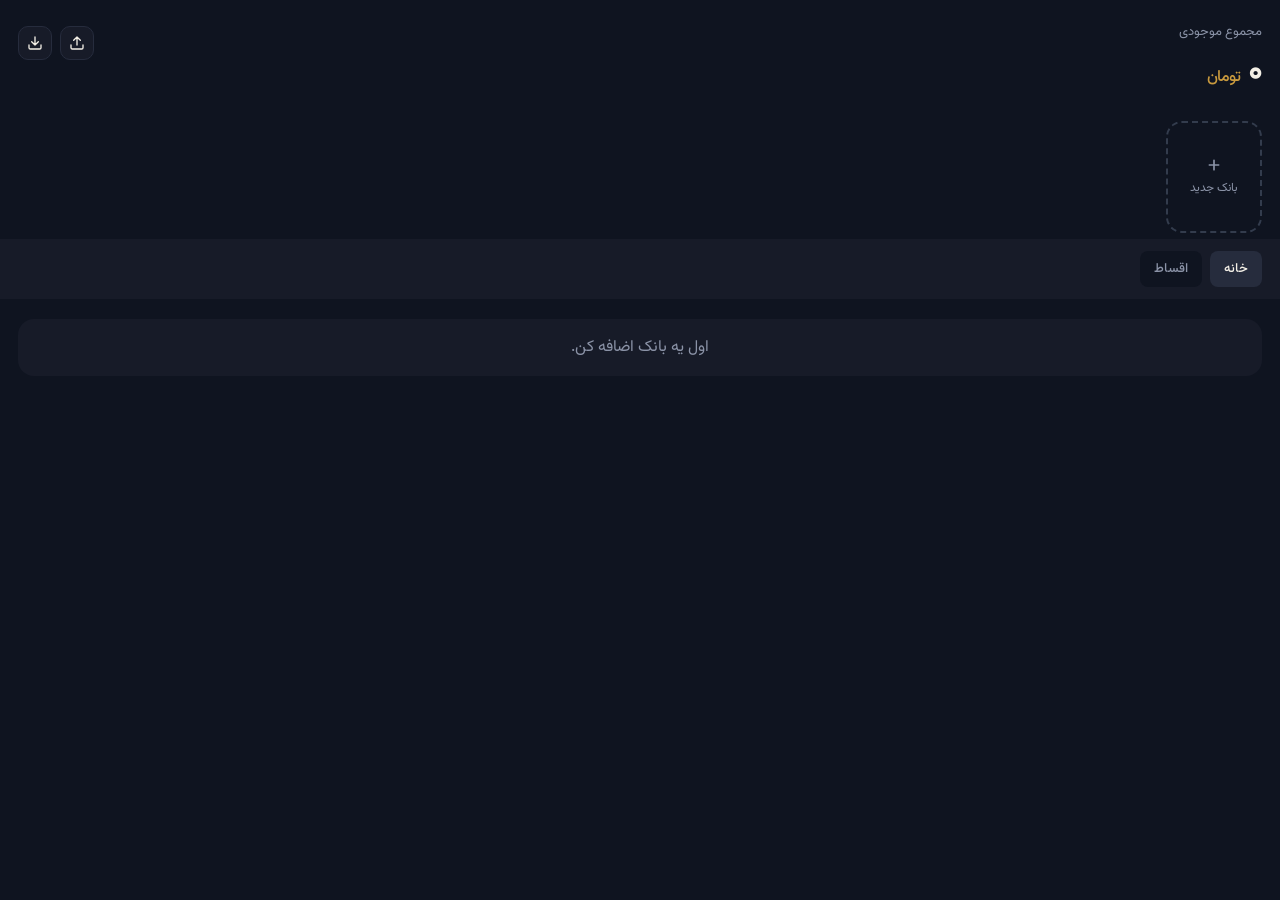
==== index.html @ bfe562ba "index.html" ====
<!DOCTYPE html>
<html lang="fa" dir="rtl">
<head>
<meta charset="UTF-8" />
<meta name="viewport" content="width=device-width, initial-scale=1, maximum-scale=1, viewport-fit=cover" />
<title>مدیریت پول</title>
<link rel="manifest" href="manifest.json" />
<link rel="icon" href="icon-192.png" />
<link rel="apple-touch-icon" href="icon-192.png" />
<meta name="theme-color" content="#0F1420" />
<meta name="mobile-web-app-capable" content="yes" />
<meta name="apple-mobile-web-app-capable" content="yes" />
<meta name="apple-mobile-web-app-status-bar-style" content="black-translucent" />
<meta name="apple-mobile-web-app-title" content="مدیریت پول" />
<style>
  @import url('https://fonts.googleapis.com/css2?family=Vazirmatn:wght@400;500;600;700;800&display=swap');
  * { box-sizing: border-box; font-family: 'Vazirmatn', sans-serif; margin:0; padding:0; }
  html,body { background:#0F1420; color:#F3EFE6; }
  ::-webkit-scrollbar { display:none; }
  button { cursor:pointer; font-family:inherit; border:none; background:none; color:inherit; }
  input { font-family:inherit; }
  #app { min-height:100vh; padding-bottom:16px; }

  .header { padding:22px 18px 8px; display:flex; justify-content:space-between; align-items:flex-start; }
  .header .label { font-size:13px; color:#8b93a7; margin-bottom:4px; }
  .header .total { font-size:34px; font-weight:800; color:#F3EFE6; letter-spacing:-0.5px; }
  .header .total .unit { font-size:16px; font-weight:500; color:#C99A3E; }
  .header .actions { display:flex; gap:8px; margin-top:4px; }
  .icon-btn { width:34px; height:34px; border-radius:10px; background:#171b28; border:1px solid #262c3d; display:flex; align-items:center; justify-content:center; }

  .cards { display:flex; gap:12px; overflow-x:auto; padding:14px 18px 6px; scroll-snap-type:x proximity; }
  .bank-card { flex:0 0 auto; width:190px; height:112px; border-radius:16px; border:2px solid transparent; padding:14px; display:flex; flex-direction:column; justify-content:space-between; text-align:right; scroll-snap-align:start; box-shadow:0 4px 12px rgba(0,0,0,0.25); transition:transform .15s, box-shadow .15s; }
  .bank-card.active { border-color:#F3EFE6; box-shadow:0 8px 22px rgba(0,0,0,0.35); transform:translateY(-2px); }
  .bank-card .top { display:flex; justify-content:space-between; align-items:flex-start; }
  .bank-card .name { font-size:13px; color:rgba(255,255,255,0.8); margin-bottom:2px; }
  .bank-card .balance { font-size:19px; font-weight:700; color:#fff; }
  .add-card { flex:0 0 auto; width:96px; height:112px; border-radius:16px; border:2px dashed #333c4d; display:flex; flex-direction:column; align-items:center; justify-content:center; gap:6px; color:#8b93a7; font-size:12px; }

  .card { margin:14px 18px 0; background:#171b28; border-radius:16px; padding:16px; }
  .card .title { font-size:13px; color:#8b93a7; margin-bottom:10px; }
  .amount-input { width:100%; background:#0F1420; border:1px solid #2a3040; border-radius:10px; padding:12px 14px; font-size:17px; font-weight:700; color:#F3EFE6; margin-bottom:10px; outline:none; text-align:right; }
  .note-input { width:100%; background:#0F1420; border:1px solid #2a3040; border-radius:10px; padding:11px 14px; font-size:13.5px; color:#F3EFE6; margin-bottom:10px; outline:none; text-align:right; }
  select.note-input { appearance:none; -webkit-appearance:none; }
  .field-label { font-size:12.5px; color:#8b93a7; margin-bottom:6px; }
  .mode-toggle { display:flex; gap:8px; margin-bottom:12px; background:#0F1420; padding:4px; border-radius:10px; }
  .mode-btn { flex:1; padding:8px 0; border-radius:8px; font-size:13px; color:#8b93a7; text-align:center; }
  .mode-btn.active { background:#262c3d; color:#F3EFE6; font-weight:600; }
  .submit-btn { width:100%; background:linear-gradient(135deg,#C99A3E,#8C6A1F); border-radius:10px; padding:13px 14px; font-size:14.5px; font-weight:700; color:#0F1420; }
  .submit-btn:disabled { opacity:.45; }
  .after-note { font-size:12.5px; color:#8b93a7; margin-top:10px; text-align:center; }
  .after-note b { color:#F3EFE6; }

  .history { padding:18px 18px 90px; }
  .history .head { display:flex; justify-content:space-between; align-items:center; margin-bottom:10px; }
  .history .head .title { font-size:14px; font-weight:600; color:#F3EFE6; }
  .empty { color:#5c6577; font-size:13px; text-align:center; padding:30px 0; }
  .tx { display:flex; align-items:center; justify-content:space-between; background:#171b28; border-radius:12px; padding:10px 12px; margin-bottom:8px; }
  .tx .left { display:flex; align-items:center; gap:10px; }
  .dot { width:8px; height:8px; border-radius:50%; }
  .tx .note { font-size:13.5px; color:#F3EFE6; }
  .tx .meta { font-size:11.5px; color:#6b7386; }
  .tx .amt { font-size:14px; font-weight:700; color:#D9764F; }
  .tx .amt.income { color:#2E9E86; }
  .tx .amt.transfer { color:#C99A3E; }
  .tx .right { display:flex; align-items:center; gap:6px; }
  .tx-icon-btn { width:26px; height:26px; border-radius:8px; background:#0F1420; display:flex; align-items:center; justify-content:center; color:#8b93a7; flex:0 0 auto; }
  .tx-icon-btn.danger { color:#D9764F; }
  
  .tabs { display:flex; gap:8px; padding:12px 18px; background:#171b28; overflow-x:auto; }
  .tab { flex:0 0 auto; padding:8px 14px; border-radius:8px; background:#0F1420; color:#8b93a7; font-size:13px; font-weight:500; border:none; cursor:pointer; white-space:nowrap; }
  .tab.active { background:#262c3d; color:#F3EFE6; }
  .installment-item { background:#171b28; border-radius:12px; padding:12px; margin-bottom:10px; }
  .installment-item .header { display:flex; justify-content:space-between; align-items:center; margin-bottom:8px; }
  .installment-item .amount { font-size:16px; font-weight:700; color:#F3EFE6; }
  .installment-item .paid { font-size:12px; color:#2E9E86; }
  .installment-item .date-info { font-size:12px; color:#8b93a7; margin-bottom:8px; }
  .installment-progress { display:flex; gap:6px; margin-bottom:8px; flex-wrap:wrap; }
  .install-checkbox { display:flex; align-items:center; gap:8px; padding:8px; background:#0F1420; border-radius:8px; margin-bottom:6px; cursor:pointer; }
  .install-checkbox input { cursor:pointer; }
  .install-checkbox .date { font-size:11.5px; color:#6b7386; }

  .overlay { position:fixed; inset:0; background:rgba(0,0,0,0.55); display:flex; align-items:flex-end; z-index:50; }
  .sheet { width:100%; background:#151926; border-radius:20px 20px 0 0; padding:20px 18px 28px; max-height:85vh; overflow-y:auto; }
  .sheet .head { display:flex; justify-content:space-between; align-items:center; margin-bottom:16px; }
  .sheet .head .title { font-size:16px; font-weight:700; color:#F3EFE6; }
  .close-btn { background:#1f2433; border-radius:8px; padding:6px; display:flex; }
  .palette { display:flex; gap:10px; flex-wrap:wrap; margin-bottom:18px; }
  .swatch { width:40px; height:40px; border-radius:10px; border:2px solid transparent; }
  .swatch.active { border-color:#F3EFE6; }
  .bank-manage-row { display:flex; justify-content:space-between; align-items:center; padding:8px 4px; }
  .bank-manage-row span { font-size:13px; color:#c7cddb; }
  .bank-manage-row button { color:#D9764F; }

  .toast { position:fixed; bottom:16px; left:50%; transform:translateX(-50%); background:#1f2433; color:#F3EFE6; padding:9px 16px; border-radius:999px; font-size:12.5px; display:flex; align-items:center; gap:6px; box-shadow:0 6px 18px rgba(0,0,0,0.4); z-index:100; opacity:0; pointer-events:none; transition:opacity .2s; }
  .toast.show { opacity:1; }

  svg { display:block; }
</style>
</head>
<body>
<div id="app"></div>

<script>
// ---------- palette ----------
const PALETTE = [
  { id:"gold",  from:"#C99A3E", to:"#8C6A1F", label:"طلایی" },
  { id:"teal",  from:"#2E9E86", to:"#175E4F", label:"سبزآبی" },
  { id:"coral", from:"#C2603F", to:"#7E3820", label:"مسی" },
  { id:"indigo",from:"#4B5A9E", to:"#2A3364", label:"نیلی" },
  { id:"rose",  from:"#A34E6B", to:"#602B3E", label:"زرشکی" },
  { id:"slate", from:"#556070", to:"#2E353E", label:"سربی" },
];
function paletteFor(id){ return PALETTE.find(p=>p.id===id) || PALETTE[0]; }

// ---------- helpers ----------
function fmt(n){ return Math.round(Number(n)||0).toLocaleString("fa-IR"); }
function uid(){ return Date.now().toString(36) + Math.random().toString(36).slice(2,7); }
function toEnglishDigits(str){
  const fa="۰۱۲۳۴۵۶۷۸۹", ar="٠١٢٣٤٥٦٧٨٩";
  return String(str).replace(/[۰-۹]/g,d=>fa.indexOf(d)).replace(/[٠-٩]/g,d=>ar.indexOf(d)).replace(/[^0-9]/g,"");
}
function fmtDate(ts){
  try{
    return new Intl.DateTimeFormat("fa-IR-u-ca-persian",{month:"long",day:"numeric",hour:"2-digit",minute:"2-digit"}).format(new Date(ts));
  }catch(e){ return new Date(ts).toLocaleString("fa-IR"); }
}
function fmtPersianDate(ts){
  try{
    return new Intl.DateTimeFormat("fa-IR-u-ca-persian",{year:"numeric",month:"2-digit",day:"2-digit"}).format(new Date(ts));
  }catch(e){ return new Date(ts).toLocaleDateString("fa-IR"); }
}
function addMonths(date, months){
  const d = new Date(date);
  d.setMonth(d.getMonth() + months);
  return d;
}
function esc(s){
  return String(s).replace(/[&<>"']/g, c => ({"&":"&amp;","<":"&lt;",">":"&gt;",'"':"&quot;","'":"&#39;"}[c]));
}
const PERSIAN_MONTHS = ["فروردین","اردیبهشت","خرداد","تیر","مرداد","شهریور","مهر","آبان","آذر","دی","بهمن","اسفند"];
function addDays(date, n){ const d = new Date(date); d.setDate(d.getDate()+n); return d; }
function toJalaliYMD(date){
  const parts = new Intl.DateTimeFormat("en-US-u-ca-persian",{year:"numeric",month:"numeric",day:"numeric"}).formatToParts(date);
  let y,m,d;
  for(const p of parts){ if(p.type==='year') y=+p.value; if(p.type==='month') m=+p.value; if(p.type==='day') d=+p.value; }
  return {y,m,d};
}
function jalaliTupleNum(date){ const t = toJalaliYMD(date); return t.y*10000 + t.m*100 + t.d; }
function getTodayJalali(){ return toJalaliYMD(new Date()); }
// converts a Jalali (Shamsi) date to a Gregorian JS Date using binary search over Intl's persian calendar
function jalaliToGregorian(jy, jm, jd){
  const target = jy*10000 + jm*100 + jd;
  const base = new Date(jy+620, 0, 1);
  let lo = 0, hi = 1200;
  while(lo < hi){
    const mid = Math.floor((lo+hi)/2);
    const val = jalaliTupleNum(addDays(base, mid));
    if(val < target) lo = mid+1; else hi = mid;
  }
  return addDays(base, lo);
}
function jalaliMonthLength(jy, jm){
  const d1 = jalaliToGregorian(jy, jm, 1);
  const njy = jm===12 ? jy+1 : jy;
  const njm = jm===12 ? 1 : jm+1;
  const d2 = jalaliToGregorian(njy, njm, 1);
  return Math.round((d2 - d1) / 86400000);
}
function getNoteSuggestions(){
  const seen = new Set();
  const list = [];
  for (const t of state.transactions){
    if (t.note && t.note.trim() && !seen.has(t.note)){
      seen.add(t.note);
      list.push(t.note);
    }
  }
  return list.slice(0, 40);
}

// ---------- icons (tiny inline svg) ----------
const ICONS = {
  plus:'<svg width="16" height="16" viewBox="0 0 24 24" fill="none" stroke="currentColor" stroke-width="2.5" stroke-linecap="round"><path d="M12 5v14M5 12h14"/></svg>',
  trash:'<svg width="15" height="15" viewBox="0 0 24 24" fill="none" stroke="currentColor" stroke-width="2" stroke-linecap="round" stroke-linejoin="round"><path d="M3 6h18M8 6V4a2 2 0 0 1 2-2h4a2 2 0 0 1 2 2v2m3 0-1 14a2 2 0 0 1-2 2H7a2 2 0 0 1-2-2L4 6"/></svg>',
  x:'<svg width="18" height="18" viewBox="0 0 24 24" fill="none" stroke="currentColor" stroke-width="2" stroke-linecap="round"><path d="M18 6 6 18M6 6l12 12"/></svg>',
  check:'<svg width="14" height="14" viewBox="0 0 24 24" fill="none" stroke="currentColor" stroke-width="3" stroke-linecap="round" stroke-linejoin="round"><path d="M20 6 9 17l-5-5"/></svg>',
  bank:'<svg width="18" height="18" viewBox="0 0 24 24" fill="none" stroke="currentColor" stroke-width="2" stroke-linecap="round" stroke-linejoin="round"><path d="M3 22h18M3 10l9-7 9 7M4 10v9M20 10v9M8 10v9M12 10v9M16 10v9"/></svg>',
  pencil:'<svg width="14" height="14" viewBox="0 0 24 24" fill="none" stroke="currentColor" stroke-width="2" stroke-linecap="round" stroke-linejoin="round"><path d="M12 20h9M16.5 3.5a2.121 2.121 0 0 1 3 3L7 19l-4 1 1-4Z"/></svg>',
  download:'<svg width="16" height="16" viewBox="0 0 24 24" fill="none" stroke="currentColor" stroke-width="2" stroke-linecap="round" stroke-linejoin="round"><path d="M21 15v4a2 2 0 0 1-2 2H5a2 2 0 0 1-2-2v-4M7 10l5 5 5-5M12 15V3"/></svg>',
  upload:'<svg width="16" height="16" viewBox="0 0 24 24" fill="none" stroke="currentColor" stroke-width="2" stroke-linecap="round" stroke-linejoin="round"><path d="M21 15v4a2 2 0 0 1-2 2H5a2 2 0 0 1-2-2v-4M17 8l-5-5-5 5M12 3v12"/></svg>',
  transfer:'<svg width="18" height="18" viewBox="0 0 24 24" fill="none" stroke="currentColor" stroke-width="2" stroke-linecap="round" stroke-linejoin="round"><path d="M7 7h13l-4-4M17 17H4l4 4"/></svg>',
  star:'<svg width="15" height="15" viewBox="0 0 24 24" fill="currentColor" stroke="currentColor" stroke-width="1" stroke-linecap="round" stroke-linejoin="round"><path d="M12 2l2.9 6.26L22 9.27l-5 4.87L18.18 21 12 17.27 5.82 21 7 14.14l-5-4.87 7.1-1.01L12 2z"/></svg>',
  bell:'<svg width="16" height="16" viewBox="0 0 24 24" fill="none" stroke="currentColor" stroke-width="2" stroke-linecap="round" stroke-linejoin="round"><path d="M6 8a6 6 0 0 1 12 0c0 7 3 9 3 9H3s3-2 3-9"/><path d="M10.3 21a1.94 1.94 0 0 0 3.4 0"/></svg>',
};

// ---------- state ----------
const STORAGE_KEY = "money-widget-data-v1";
let state = { banks: [], transactions: [], installments: [], activeBankId: null, showAddBank: false, showTransfer: false, mode: "expense", amount: "", note: "", activeTab: "main", loanCardId: null };

function loadState(){
  try{
    const raw = localStorage.getItem(STORAGE_KEY);
    if(raw){
      const data = JSON.parse(raw);
      state.banks = data.banks || [];
      state.transactions = data.transactions || [];
      state.installments = (data.installments || []).map(inst=>{
        if(Array.isArray(inst.paidInstallments)){
          return { id: inst.id, name: inst.name||'', amount: inst.amount, startDate: inst.startDate, installmentCount: inst.installmentCount, paidCount: inst.paidInstallments.length };
        }
        return { name:'', paidCount:0, ...inst };
      });
      state.loanCardId = data.loanCardId || null;
      if(state.banks.length) state.activeBankId = state.banks[0].id;
    }
  }catch(e){}
}
function saveState(){
  try{
    localStorage.setItem(STORAGE_KEY, JSON.stringify({ banks: state.banks, transactions: state.transactions, installments: state.installments, loanCardId: state.loanCardId }));
  }catch(e){ console.error("save failed", e); }
}

let toastTimer = null;
function showToast(msg){
  const el = document.getElementById("toast");
  el.textContent = msg;
  el.classList.add("show");
  clearTimeout(toastTimer);
  toastTimer = setTimeout(()=>el.classList.remove("show"), 1800);
}

// ---------- actions ----------
function addBank(name, balance, colorId){
  const b = { id: uid(), name, balance: Number(balance)||0, color: colorId };
  state.banks.push(b);
  state.activeBankId = b.id;
  state.showAddBank = false;
  saveState(); render();
}
function deleteBank(id){
  state.banks = state.banks.filter(b=>b.id!==id);
  state.transactions = state.transactions.filter(t=>t.bankId!==id);
  if(state.activeBankId===id){
    state.activeBankId = state.banks.length ? state.banks[0].id : null;
  }
  if(state.loanCardId===id) state.loanCardId = null;
  saveState(); render();
}
function setLoanCard(id){
  state.loanCardId = (state.loanCardId===id) ? null : id;
  saveState(); render();
}
function getActiveInstallmentsTotal(){
  return state.installments.reduce((sum, inst)=>{
    const remaining = inst.installmentCount - (inst.paidCount||0);
    return sum + (remaining > 0 ? inst.amount : 0);
  }, 0);
}
function submitTransaction(){
  const val = Number(state.amount);
  if(!state.activeBankId || !val || val<=0) return;
  const bank = state.banks.find(b=>b.id===state.activeBankId);
  const mode = state.mode || "expense";
  if(mode === "expense") bank.balance -= val; else bank.balance += val;
  state.transactions.unshift({ id: uid(), type: mode, bankId: state.activeBankId, amount: val, note: state.note.trim(), date: Date.now() });
  state.amount = ""; state.note = "";
  saveState(); render();
  showToast(mode === "expense" ? "ثبت شد و از موجودی کم شد" : "به موجودی اضافه شد");
}
function openEditTx(id){
  state.editingTxId = id;
  state._editAmount = null;
  state._editNote = null;
  render();
}
function closeEditTx(){
  state.editingTxId = null;
  render();
}
function saveEditTx(){
  const t = state.transactions.find(x=>x.id===state.editingTxId);
  if(!t) return;
  const newAmount = Number(state._editAmount!=null ? state._editAmount : t.amount);
  const newNote = state._editNote!=null ? state._editNote : (t.note||'');
  if(!newAmount || newAmount<=0){ showToast("مبلغ معتبر نیست"); return; }
  const oldAmount = t.amount;
  if(t.type === "transfer"){
    const fromBank = state.banks.find(b=>b.id===t.fromBankId);
    const toBank = state.banks.find(b=>b.id===t.toBankId);
    if(fromBank) fromBank.balance += oldAmount - newAmount;
    if(toBank) toBank.balance += newAmount - oldAmount;
  } else {
    const bank = state.banks.find(b=>b.id===t.bankId);
    if(bank){
      if(t.type==='expense') bank.balance += oldAmount - newAmount;
      else bank.balance += newAmount - oldAmount;
    }
  }
  t.amount = newAmount;
  t.note = newNote.trim();
  state.editingTxId = null; state._editAmount = null; state._editNote = null;
  saveState(); render();
  showToast("تراکنش ویرایش شد");
}
function deleteTx(id){
  const idx = state.transactions.findIndex(t=>t.id===id);
  if(idx===-1) return;
  const t = state.transactions[idx];
  if(t.type === "transfer"){
    const fromBank = state.banks.find(b=>b.id===t.fromBankId);
    const toBank = state.banks.find(b=>b.id===t.toBankId);
    if(fromBank) fromBank.balance += t.amount;
    if(toBank) toBank.balance -= t.amount;
  } else {
    const bank = state.banks.find(b=>b.id===t.bankId);
    if(bank){
      if(t.type==='expense') bank.balance += t.amount; else bank.balance -= t.amount;
    }
  }
  state.transactions.splice(idx,1);
  saveState(); render();
  showToast("تراکنش حذف شد");
}
function submitTransfer(){
  const fromId = state._transferFrom;
  const toId = state._transferTo;
  const val = Number(state._transferAmount);
  if(!fromId || !toId || fromId === toId || !val || val<=0) return;
  const fromBank = state.banks.find(b=>b.id===fromId);
  const toBank = state.banks.find(b=>b.id===toId);
  if(!fromBank || !toBank) return;
  fromBank.balance -= val;
  toBank.balance += val;
  state.transactions.unshift({ id: uid(), type: "transfer", fromBankId: fromId, toBankId: toId, amount: val, note: (state._transferNote||"").trim(), date: Date.now() });
  state.showTransfer = false; state._transferAmount = ""; state._transferNote = "";
  saveState(); render();
  showToast("انتقال انجام شد");
}
function exportData(){
  const payload = { app:"money-widget", version:1, exportedAt: new Date().toISOString(), banks: state.banks, transactions: state.transactions };
  const blob = new Blob([JSON.stringify(payload,null,2)], { type:"application/json" });
  const url = URL.createObjectURL(blob);
  const a = document.createElement("a");
  a.href = url; a.download = `money-backup-${new Date().toISOString().slice(0,10)}.json`;
  document.body.appendChild(a); a.click(); document.body.removeChild(a);
  URL.revokeObjectURL(url);
  showToast("فایل پشتیبان دانلود شد");
}
function handleImportFile(file){
  const reader = new FileReader();
  reader.onload = () => {
    try{
      const data = JSON.parse(String(reader.result));
      if(!Array.isArray(data.banks) || !Array.isArray(data.transactions)) throw new Error("bad shape");
      state.banks = data.banks;
      state.transactions = data.transactions;
      state.activeBankId = data.banks.length ? data.banks[0].id : null;
      saveState(); render();
      showToast("داده‌ها با موفقیت بارگذاری شد");
    }catch(e){ showToast("فایل معتبر نیست"); }
  };
  reader.readAsText(file);
}

// ---------- installments ----------
function addInstallment(name, amount, startDate, installmentCount){
  const inst = {
    id: uid(),
    name: (name||"").trim(),
    amount: Number(amount)||0,
    startDate: new Date(startDate).getTime(),
    installmentCount: Math.max(1, Number(installmentCount)||1),
    paidCount: 0
  };
  state.installments.push(inst);
  saveState(); render();
  showToast("قسط اضافه شد");
}
function payNextInstallment(installmentId){
  const inst = state.installments.find(i=>i.id===installmentId);
  if(!inst) return;
  inst.paidCount = Math.min(inst.installmentCount, (inst.paidCount||0) + 1);
  saveState(); render();
  showToast("قسط پرداخت‌شده ثبت شد");
}
function undoLastInstallmentPayment(installmentId){
  const inst = state.installments.find(i=>i.id===installmentId);
  if(!inst) return;
  inst.paidCount = Math.max(0, (inst.paidCount||0) - 1);
  saveState(); render();
}
function openEditInst(id){
  const inst = state.installments.find(i=>i.id===id);
  if(!inst) return;
  const jy = toJalaliYMD(new Date(inst.startDate));
  state.editingInstId = id;
  state._editInstName = inst.name || '';
  state._editInstAmount = String(inst.amount);
  state._editInstCount = String(inst.installmentCount);
  state._editInstYear = jy.y;
  state._editInstMonth = jy.m;
  state._editInstDay = jy.d;
  render();
}
function closeEditInst(){
  state.editingInstId = null;
  render();
}
function saveEditInst(){
  const inst = state.installments.find(i=>i.id===state.editingInstId);
  if(!inst) return;
  const amount = Number(state._editInstAmount);
  const count = Math.max(1, Number(state._editInstCount)||1);
  if(!amount || amount<=0){ showToast("مبلغ معتبر نیست"); return; }
  inst.name = (state._editInstName||'').trim();
  inst.amount = amount;
  inst.installmentCount = count;
  inst.startDate = jalaliToGregorian(state._editInstYear, state._editInstMonth, state._editInstDay).getTime();
  if(inst.paidCount > inst.installmentCount) inst.paidCount = inst.installmentCount;
  state.editingInstId = null;
  saveState(); render();
  showToast("قسط ویرایش شد");
}
function deleteInstallment(id){
  state.installments = state.installments.filter(i=>i.id!==id);
  saveState(); render();
}
function getInstallmentDueDate(inst, monthIndex){
  return addMonths(new Date(inst.startDate), monthIndex);
}

// ---------- installment reminders (best-effort, requires opening the app) ----------
function sendInstallmentNotification(title, body){
  if(!("Notification" in window) || Notification.permission !== "granted") return;
  if(navigator.serviceWorker && navigator.serviceWorker.ready){
    navigator.serviceWorker.ready.then(reg=>{
      if(reg && reg.showNotification){ reg.showNotification(title, { body, icon: "icon-192.png" }); }
      else new Notification(title, { body, icon: "icon-192.png" });
    }).catch(()=>{ try{ new Notification(title, { body, icon: "icon-192.png" }); }catch(e){} });
  } else {
    try{ new Notification(title, { body, icon: "icon-192.png" }); }catch(e){}
  }
}
function checkInstallmentReminders(){
  if(!("Notification" in window) || Notification.permission !== "granted") return;
  const now = new Date();
  const todayMid = new Date(now.getFullYear(), now.getMonth(), now.getDate()).getTime();
  state.installments.forEach(inst=>{
    const paidCount = inst.paidCount||0;
    const remaining = inst.installmentCount - paidCount;
    if(remaining <= 0) return;
    const due = getInstallmentDueDate(inst, paidCount);
    const dueMid = new Date(due.getFullYear(), due.getMonth(), due.getDate()).getTime();
    const diffDays = Math.round((dueMid - todayMid) / 86400000);
    if(diffDays === 1){
      const key = "notified_" + inst.id + "_" + due.toDateString();
      if(!localStorage.getItem(key)){
        sendInstallmentNotification(
          "یادآوری قسط",
          `فردا نوبت پرداخت «${inst.name || 'قسط'}» به مبلغ ${fmt(inst.amount)} تومانه.`
        );
        try{ localStorage.setItem(key, "1"); }catch(e){}
      }
    }
  });
}
function enableInstallmentNotifications(){
  if(!("Notification" in window)){ showToast("مرورگر شما نوتیفیکیشن را پشتیبانی نمی‌کند"); return; }
  if(Notification.permission === "granted"){ checkInstallmentReminders(); render(); return; }
  if(Notification.permission === "denied"){ showToast("اجازه نوتیفیکیشن قبلاً رد شده"); return; }
  Notification.requestPermission().then(p=>{
    if(p === "granted"){ showToast("یادآوری فعال شد"); checkInstallmentReminders(); }
    else showToast("اجازه داده نشد");
    render();
  });
}

// ---------- render ----------
function render(){
  const app = document.getElementById("app");
  const activeBank = state.banks.find(b=>b.id===state.activeBankId);
  const total = state.banks.reduce((s,b)=>s+b.balance,0);

  const loanTotal = getActiveInstallmentsTotal();
  const cardsHtml = state.banks.map(b=>{
    const pal = paletteFor(b.color);
    const active = b.id===state.activeBankId;
    const isLoanCard = b.id===state.loanCardId;
    const sufficient = b.balance >= loanTotal;
    const extraBorder = isLoanCard ? `border-color:${sufficient?'#2E9E86':'#D9764F'} !important;` : '';
    return `
      <button class="bank-card ${active?'active':''}" data-select-bank="${b.id}" style="background:linear-gradient(135deg, ${pal.from}, ${pal.to}); ${isLoanCard?`border:3px solid ${sufficient?'#2E9E86':'#D9764F'};`:''}">
        <div class="top">
          <span style="color:rgba(255,255,255,.85); display:flex; gap:4px; align-items:center;">${ICONS.bank}${isLoanCard?ICONS.star:''}</span>
          ${active?`<span style="color:#F3EFE6">${ICONS.check}</span>`:''}
        </div>
        <div>
          <div class="name">${esc(b.name)}</div>
          <div class="balance">${fmt(b.balance)}</div>
          ${isLoanCard ? `<div style="font-size:10.5px;margin-top:2px;color:${sufficient?'#D9F5EA':'#FFE1D2'};">قسط این ماه: ${fmt(loanTotal)} ${sufficient?'✓':'⚠'}</div>` : ''}
        </div>
      </button>`;
  }).join("");

  const mode = state.mode || "expense";
  const quickAddHtml = state.banks.length ? `
    <div class="card">
      <div class="mode-toggle">
        <button class="mode-btn ${mode==='expense'?'active':''}" data-mode="expense">خرج کردم</button>
        <button class="mode-btn ${mode==='income'?'active':''}" data-mode="income">واریز کردم</button>
      </div>
      <div class="title">${mode==='expense' ? `ثبت خرید از «${esc(activeBank?activeBank.name:'')}»` : `افزایش موجودی «${esc(activeBank?activeBank.name:'')}»`}</div>
      <input class="amount-input" inputmode="numeric" placeholder="${mode==='expense'?'مبلغ خرید (تومان)':'مبلغ واریزی (تومان)'}" id="amountInput" value="${esc(state.amount)}" />
      <input class="note-input" placeholder="بابت چی؟ (اختیاری)" id="noteInput" list="noteSuggestions" value="${esc(state.note)}" />
      <button class="submit-btn" id="submitBtn" ${(!state.amount || Number(state.amount)<=0)?'disabled':''}>${mode==='expense'?'کم کن از موجودی':'اضافه کن به موجودی'}</button>
      ${activeBank && state.amount ? `<div class="after-note">مانده بعد از این ${mode==='expense'?'خرید':'واریز'}: <b>${fmt(mode==='expense' ? activeBank.balance - (Number(state.amount)||0) : activeBank.balance + (Number(state.amount)||0))} تومان</b></div>` : ''}
    </div>` : `<div class="card" style="text-align:center;color:#8b93a7;">اول یه بانک اضافه کن تا بتونی ثبت کنی.</div>`;

  // ---------- build transaction history ----------
  const txActionsHtml = (t) => `
    <button class="tx-icon-btn" data-edit-tx="${t.id}" title="ویرایش">${ICONS.pencil}</button>
    <button class="tx-icon-btn danger" data-delete-tx="${t.id}" title="حذف">${ICONS.trash}</button>`;

  const txHtml = state.transactions.length ? state.transactions.map(t=>{
    if(t.type === "transfer"){
      const fromBank = state.banks.find(b=>b.id===t.fromBankId);
      const toBank = state.banks.find(b=>b.id===t.toBankId);
      const pal = paletteFor(fromBank?fromBank.color:null);
      return `
        <div class="tx">
          <div class="left">
            <div class="dot" style="background:linear-gradient(135deg, ${pal.from}, ${pal.to});"></div>
            <div>
              <div class="note">${esc(t.note || "انتقال بین بانک‌ها")}</div>
              <div class="meta">${esc(fromBank?fromBank.name:"حذف‌شده")} ← ${esc(toBank?toBank.name:"حذف‌شده")} · ${fmtDate(t.date)}</div>
            </div>
          </div>
          <div class="right">
            <div class="amt transfer">${fmt(t.amount)}</div>
            ${txActionsHtml(t)}
          </div>
        </div>`;
    }
    const bank = state.banks.find(b=>b.id===t.bankId);
    const pal = paletteFor(bank?bank.color:null);
    const isIncome = t.type === "income";
    return `
      <div class="tx">
        <div class="left">
          <div class="dot" style="background:linear-gradient(135deg, ${pal.from}, ${pal.to});"></div>
          <div>
            <div class="note">${esc(t.note || (isIncome?"واریز":"بدون توضیح"))}</div>
            <div class="meta">${esc(bank?bank.name:"بانک حذف‌شده")} · ${fmtDate(t.date)}</div>
          </div>
        </div>
        <div class="right">
          <div class="amt ${isIncome?'income':''}">${isIncome?'+':'-'}${fmt(t.amount)}</div>
          ${txActionsHtml(t)}
        </div>
      </div>`;
  }).join("") : `<div class="empty">هنوز تراکنشی ثبت نشده.</div>`;

  // ---------- main tab content ----------
  const mainContent = state.banks.length ? `
    ${quickAddHtml}
    <div class="history">
      <div class="head">
        <div class="title">تراکنش‌های اخیر</div>
      </div>
      ${txHtml}
    </div>
  ` : `<div class="card" style="text-align:center;color:#8b93a7;margin-top:20px;">اول یه بانک اضافه کن.</div>`;

  // ---------- transfer tab content ----------
  // make sure from/to are always valid bank ids before rendering (fixes transfer silently failing)
  if(state.banks.length > 1){
    if(!state._transferFromTab || !state.banks.find(b=>b.id===state._transferFromTab)){
      state._transferFromTab = state.banks[0].id;
    }
    if(!state._transferToTab || !state.banks.find(b=>b.id===state._transferToTab) || state._transferToTab===state._transferFromTab){
      const alt = state.banks.find(b=>b.id!==state._transferFromTab);
      state._transferToTab = alt ? alt.id : state.banks[0].id;
    }
  }
  const transferContent = state.banks.length > 1 ? `
    <div class="card">
      <div class="title">انتقال از کارت به کارت</div>
      <div class="field-label">از کدام بانک؟</div>
      <select class="note-input" id="transferFromTab">
        ${state.banks.map(b=>`<option value="${b.id}" ${b.id===state._transferFromTab?'selected':''}>${esc(b.name)} (${fmt(b.balance)})</option>`).join("")}
      </select>
      <div class="field-label">به کدام بانک؟</div>
      <select class="note-input" id="transferToTab">
        ${state.banks.map(b=>`<option value="${b.id}" ${b.id===state._transferToTab?'selected':''}>${esc(b.name)} (${fmt(b.balance)})</option>`).join("")}
      </select>
      <input class="amount-input" inputmode="numeric" placeholder="مبلغ انتقال (تومان)" id="transferAmountTab" value="${esc(state._transferAmountTab||'')}" />
      <input class="note-input" placeholder="توضیح (اختیاری)" id="transferNoteTab" value="${esc(state._transferNoteTab||'')}" />
      <button class="submit-btn" id="submitTransferTabBtn" ${(!state._transferAmountTab || Number(state._transferAmountTab)<=0 || state._transferFromTab === state._transferToTab)?'disabled':''}>${ICONS.transfer} انتقال دادن</button>
    </div>
  ` : `<div class="card" style="text-align:center;color:#8b93a7;margin-top:20px;">برای انتقال، حداقل دو بانک لازم است.</div>`;

  // ---------- installments tab content ----------
  const todayJ = getTodayJalali();
  if(!state._instYear) state._instYear = todayJ.y;
  if(!state._instMonth) state._instMonth = todayJ.m;
  if(!state._instDay) state._instDay = todayJ.d;
  const instMonthLen = jalaliMonthLength(state._instYear, state._instMonth);
  if(state._instDay > instMonthLen) state._instDay = instMonthLen;

  const instYearOptions = Array.from({length:8},(_,i)=> todayJ.y-1+i)
    .map(y=>`<option value="${y}" ${state._instYear===y?'selected':''}>${y}</option>`).join("");
  const instMonthOptions = PERSIAN_MONTHS
    .map((name,i)=>`<option value="${i+1}" ${state._instMonth===(i+1)?'selected':''}>${name}</option>`).join("");
  const instDayOptions = Array.from({length:instMonthLen},(_,i)=>i+1)
    .map(d=>`<option value="${d}" ${state._instDay===d?'selected':''}>${d}</option>`).join("");

  const notifPermission = (typeof Notification !== 'undefined') ? Notification.permission : 'unsupported';
  const reminderCard = `
    <div class="card">
      <div class="title">${ICONS.bell} یادآوری اقساط</div>
      ${notifPermission === 'granted' ? `
        <div style="font-size:12.5px;color:#2E9E86;">یادآوری فعاله؛ یک روز قبل از هر قسط بهت نوتیفیکیشن می‌ده (وقتی اپ رو باز کنی).</div>
      ` : notifPermission === 'denied' ? `
        <div style="font-size:12.5px;color:#D9764F;">اجازه نوتیفیکیشن رد شده. از تنظیمات مرورگر/سایت فعالش کن.</div>
      ` : `
        <button class="submit-btn" id="enableNotifBtn">${ICONS.bell} فعال‌سازی یادآوری</button>
        <div style="font-size:11.5px;color:#8b93a7;margin-top:8px;">توجه: چون این اپ سرور نداره، یادآوری وقتی کار می‌کنه که گاهی اپ رو باز کنی؛ کاملاً پس‌زمینه (وقتی اپ کلاً بسته‌ست) پشتیبانی نمی‌شه.</div>
      `}
    </div>
  `;

  const installmentsContent = `
    ${reminderCard}
    <div class="card">
      <div class="title">قسط جدید</div>
      <input class="note-input" placeholder="اسم قسط (مثلاً وام بانک ملی)" id="instName" value="${esc(state._instName||'')}" />
      <input class="amount-input" inputmode="numeric" placeholder="مبلغ هر قسط (تومان)" id="instAmount" value="${esc(state._instAmount||'')}" />
      <div class="field-label">تاریخ شروع (شمسی)</div>
      <div style="display:flex; gap:8px;">
        <select class="note-input" id="instYear" style="flex:1;">${instYearOptions}</select>
        <select class="note-input" id="instMonth" style="flex:1;">${instMonthOptions}</select>
        <select class="note-input" id="instDay" style="flex:1;">${instDayOptions}</select>
      </div>
      <div class="field-label">تعداد اقساط (ماه)</div>
      <input class="note-input" inputmode="numeric" type="number" min="1" placeholder="مثلاً ۱، ۲، ۱۲ ..." id="instCount" value="${esc(state._instCount||'')}" />
      <button class="submit-btn" id="submitInstBtn" ${(!state._instAmount || Number(state._instAmount)<=0 || !state._instCount || Number(state._instCount)<=0)?'disabled':''}>اضافه کردن قسط</button>
    </div>
    <div class="history">
      <div class="head">
        <div class="title">اقساط فعال</div>
      </div>
      ${state.installments.length ? state.installments.map(inst=>{
        const paidCount = inst.paidCount||0;
        const remaining = inst.installmentCount - paidCount;
        const isDone = remaining <= 0;
        let bodyHtml;
        if(isDone){
          bodyHtml = `<div style="font-size:12.5px;color:#2E9E86;">✓ همه اقساط پرداخت شد</div>`;
        } else {
          const dueDate = getInstallmentDueDate(inst, paidCount);
          bodyHtml = `
            <div class="install-checkbox">
              <input type="checkbox" id="inst_${inst.id}" data-inst-id="${inst.id}" />
              <label for="inst_${inst.id}" style="flex:1;cursor:pointer;">
                <div style="font-size:13px;color:#F3EFE6;">قسط ${paidCount+1} از ${inst.installmentCount}: ${fmt(inst.amount)} تومان</div>
                <div class="date">سررسید: ${fmtPersianDate(dueDate)} · ${remaining} ماه مانده</div>
              </label>
            </div>
            ${paidCount>0 ? `<button data-undo-inst="${inst.id}" style="font-size:11.5px;color:#8b93a7;margin-top:2px;">↺ برگشت آخرین پرداخت</button>` : ''}
          `;
        }
        return `
          <div class="installment-item">
            <div class="header">
              <div>
                <div class="amount">${esc(inst.name || 'قسط بدون‌نام')}</div>
                <div class="paid">${fmt(inst.amount)} × ${inst.installmentCount} = ${fmt(inst.amount * inst.installmentCount)} تومان</div>
              </div>
              <div style="display:flex;gap:6px;">
                <button class="tx-icon-btn" data-edit-inst="${inst.id}" title="ویرایش">${ICONS.pencil}</button>
                <button class="tx-icon-btn danger" data-delete-inst="${inst.id}" title="حذف">${ICONS.trash}</button>
              </div>
            </div>
            <div class="date-info">شروع: ${fmtPersianDate(inst.startDate)} | پرداخت‌شده: ${paidCount}/${inst.installmentCount}</div>
            ${bodyHtml}
          </div>
        `;
      }).join("") : `<div class="empty">هنوز قسطی ثبت نشده.</div>`}
    </div>
  `;

  // ---------- render main app ----------
  const tabContent = state.activeTab === "transfer" ? transferContent : 
                     state.activeTab === "installments" ? installmentsContent : mainContent;

  app.innerHTML = `
    <div class="header">
      <div>
        <div class="label">مجموع موجودی</div>
        <div class="total">${fmt(total)} <span class="unit">تومان</span></div>
      </div>
      <div class="actions">
        <button class="icon-btn" id="importBtn" title="بارگذاری بک‌آپ">${ICONS.upload}</button>
        <button class="icon-btn" id="exportBtn" title="گرفتن بک‌آپ">${ICONS.download}</button>
        <input type="file" accept="application/json" id="fileInput" style="display:none" />
      </div>
    </div>

    <div class="cards">
      ${cardsHtml}
      <button class="add-card" id="openAddBank">${ICONS.plus}<span>بانک جدید</span></button>
    </div>

    <div class="tabs">
      <button class="tab ${state.activeTab==='main'?'active':''}" data-tab="main">خانه</button>
      ${state.banks.length>1 ? `<button class="tab ${state.activeTab==='transfer'?'active':''}" data-tab="transfer">انتقال کارت</button>` : ''}
      <button class="tab ${state.activeTab==='installments'?'active':''}" data-tab="installments">اقساط</button>
    </div>

    ${tabContent}

    ${state.showAddBank ? renderAddBankModal() : ''}
    ${state.editingTxId ? renderEditTxModal() : ''}
    ${state.editingInstId ? renderEditInstModal() : ''}
    <datalist id="noteSuggestions">
      ${getNoteSuggestions().map(n=>`<option value="${esc(n)}"></option>`).join("")}
    </datalist>
    <div class="toast" id="toast"></div>
  `;

  attachEvents();
}

function renderTransferModal(){
  const fromId = state._transferFrom || (state.banks[0] && state.banks[0].id);
  const toId = state._transferTo || (state.banks[1] ? state.banks[1].id : (state.banks[0] && state.banks[0].id));
  const options = (selectedId) => state.banks.map(b=>`<option value="${b.id}" ${b.id===selectedId?'selected':''}>${esc(b.name)} (${fmt(b.balance)})</option>`).join("");
  const canSubmit = state._transferAmount && Number(state._transferAmount)>0 && fromId && toId && fromId!==toId;

  return `
  <div class="overlay" id="transferOverlay">
    <div class="sheet" id="transferSheet">
      <div class="head">
        <div class="title">انتقال بین بانک‌ها</div>
        <button class="close-btn" id="closeTransferModal">${ICONS.x}</button>
      </div>
      <div class="field-label">از</div>
      <select class="note-input" id="transferFrom">${options(fromId)}</select>
      <div class="field-label">به</div>
      <select class="note-input" id="transferTo">${options(toId)}</select>
      <input class="amount-input" inputmode="numeric" placeholder="مبلغ انتقال (تومان)" id="transferAmount" value="${esc(state._transferAmount||'')}" />
      <input class="note-input" placeholder="بابت چی؟ (اختیاری)" id="transferNote" list="noteSuggestions" value="${esc(state._transferNote||'')}" />
      ${fromId===toId ? `<div class="field-label" style="color:#D9764F;margin-bottom:10px;">بانک مبدا و مقصد نباید یکی باشن</div>` : ''}
      <button class="submit-btn" id="submitTransferBtn" ${!canSubmit?'disabled':''}>انتقال بده</button>
    </div>
  </div>`;
}

function renderEditTxModal(){
  const t = state.transactions.find(x=>x.id===state.editingTxId);
  if(!t) return '';
  return `
  <div class="overlay" id="editTxOverlay">
    <div class="sheet">
      <div class="head">
        <div class="title">ویرایش تراکنش</div>
        <button class="close-btn" id="closeEditTx">${ICONS.x}</button>
      </div>
      <div class="field-label">مبلغ (تومان)</div>
      <input class="amount-input" inputmode="numeric" id="editTxAmount" value="${esc(state._editAmount!=null ? state._editAmount : t.amount)}" />
      <div class="field-label">توضیح</div>
      <input class="note-input" id="editTxNote" value="${esc(state._editNote!=null ? state._editNote : (t.note||''))}" />
      <button class="submit-btn" id="saveEditTxBtn">ذخیره تغییرات</button>
    </div>
  </div>`;
}

function renderEditInstModal(){
  const inst = state.installments.find(i=>i.id===state.editingInstId);
  if(!inst) return '';
  const y = state._editInstYear, m = state._editInstMonth, d = state._editInstDay;
  const monthLen = jalaliMonthLength(y, m);
  if(state._editInstDay > monthLen) state._editInstDay = monthLen;
  const yearOptions = Array.from({length:8},(_,i)=> y-3+i)
    .map(yy=>`<option value="${yy}" ${state._editInstYear===yy?'selected':''}>${yy}</option>`).join("");
  const monthOptions = PERSIAN_MONTHS
    .map((name,i)=>`<option value="${i+1}" ${state._editInstMonth===(i+1)?'selected':''}>${name}</option>`).join("");
  const dayOptions = Array.from({length:monthLen},(_,i)=>i+1)
    .map(dd=>`<option value="${dd}" ${state._editInstDay===dd?'selected':''}>${dd}</option>`).join("");
  return `
  <div class="overlay" id="editInstOverlay">
    <div class="sheet">
      <div class="head">
        <div class="title">ویرایش قسط</div>
        <button class="close-btn" id="closeEditInst">${ICONS.x}</button>
      </div>
      <div class="field-label">اسم قسط</div>
      <input class="note-input" id="editInstName" value="${esc(state._editInstName||'')}" />
      <div class="field-label">مبلغ هر قسط (تومان)</div>
      <input class="amount-input" inputmode="numeric" id="editInstAmount" value="${esc(state._editInstAmount||'')}" />
      <div class="field-label">تاریخ شروع (شمسی)</div>
      <div style="display:flex; gap:8px;">
        <select class="note-input" id="editInstYear" style="flex:1;">${yearOptions}</select>
        <select class="note-input" id="editInstMonth" style="flex:1;">${monthOptions}</select>
        <select class="note-input" id="editInstDay" style="flex:1;">${dayOptions}</select>
      </div>
      <div class="field-label">تعداد اقساط (ماه)</div>
      <input class="note-input" inputmode="numeric" type="number" min="1" id="editInstCount" value="${esc(state._editInstCount||'')}" />
      <button class="submit-btn" id="saveEditInstBtn">ذخیره تغییرات</button>
    </div>
  </div>`;
}

function renderAddBankModal(){
  const swatches = PALETTE.map(p=>`
    <button class="swatch ${state._newColor===p.id?'active':''}" data-swatch="${p.id}" style="background:linear-gradient(135deg, ${p.from}, ${p.to});" title="${p.label}"></button>
  `).join("");
  const manageRows = state.banks.map(b=>`
    <div class="bank-manage-row">
      <span>${esc(b.name)} ${state.loanCardId===b.id ? '⭐' : ''}</span>
      <div style="display:flex;gap:14px;align-items:center;">
        <button data-set-loan-bank="${b.id}" style="color:${state.loanCardId===b.id?'#C99A3E':'#8b93a7'};" title="تعیین به‌عنوان کارت اقساط">${ICONS.star}</button>
        <button data-delete-bank="${b.id}">${ICONS.trash}</button>
      </div>
    </div>
  `).join("");

  return `
  <div class="overlay" id="overlay">
    <div class="sheet" id="sheet">
      <div class="head">
        <div class="title">بانک جدید</div>
        <button class="close-btn" id="closeModal">${ICONS.x}</button>
      </div>
      <input class="note-input" placeholder="اسم بانک (مثلاً ملت، بلوبانک)" id="newBankName" value="${esc(state._newName||'')}" />
      <input class="amount-input" inputmode="numeric" placeholder="موجودی فعلی (تومان)" id="newBankBalance" value="${esc(state._newBalance||'')}" />
      <div style="font-size:12.5px;color:#8b93a7;margin:12px 0 8px;">رنگ کارت</div>
      <div class="palette">${swatches}</div>
      <button class="submit-btn" id="addBankBtn" ${!(state._newName&&state._newName.trim())?'disabled':''}>${ICONS.plus} اضافه کن</button>
      ${state.banks.length ? `<div style="margin-top:20px;"><div style="font-size:12px;color:#6b7386;margin-bottom:8px;">مدیریت بانک‌ها · ⭐ کارت پرداخت اقساط</div>${manageRows}</div>` : ''}
    </div>
  </div>`;
}

function attachEvents(){
  document.querySelectorAll('[data-select-bank]').forEach(el=>{
    el.addEventListener('click', ()=>{ state.activeBankId = el.getAttribute('data-select-bank'); render(); });
  });

  const amountInput = document.getElementById('amountInput');
  if(amountInput){
    amountInput.addEventListener('input', e=>{
      state.amount = toEnglishDigits(e.target.value);
      const submitBtn = document.getElementById('submitBtn');
      submitBtn.disabled = !state.amount || Number(state.amount)<=0;
      const activeBank = state.banks.find(b=>b.id===state.activeBankId);
      const mode = state.mode || "expense";
      let note = document.querySelector('.after-note');
      const parent = document.querySelector('.card');
      if(activeBank && state.amount){
        const newBal = mode==='expense' ? activeBank.balance - (Number(state.amount)||0) : activeBank.balance + (Number(state.amount)||0);
        const val = `<div class="after-note">مانده بعد از این ${mode==='expense'?'خرید':'واریز'}: <b>${fmt(newBal)} تومان</b></div>`;
        if(note) note.outerHTML = val; else parent.insertAdjacentHTML('beforeend', val);
      } else if(note){ note.remove(); }
      // keep caret at end without full rerender
      const pos = e.target.value.length;
      e.target.setSelectionRange(pos,pos);
    });
  }
  const noteInput = document.getElementById('noteInput');
  if(noteInput) noteInput.addEventListener('input', e=>{ state.note = e.target.value; });

  const submitBtn = document.getElementById('submitBtn');
  if(submitBtn) submitBtn.addEventListener('click', submitTransaction);

  document.querySelectorAll('[data-mode]').forEach(el=>{
    el.addEventListener('click', ()=>{ state.mode = el.getAttribute('data-mode'); render(); });
  });

  const openTransfer = document.getElementById('openTransfer');
  if(openTransfer) openTransfer.addEventListener('click', ()=>{
    state.showTransfer = true;
    state._transferFrom = state.banks[0] && state.banks[0].id;
    state._transferTo = state.banks[1] ? state.banks[1].id : (state.banks[0] && state.banks[0].id);
    state._transferAmount = ""; state._transferNote = "";
    render();
  });
  const closeTransferModal = document.getElementById('closeTransferModal');
  if(closeTransferModal) closeTransferModal.addEventListener('click', ()=>{ state.showTransfer=false; render(); });
  const transferOverlay = document.getElementById('transferOverlay');
  if(transferOverlay) transferOverlay.addEventListener('click', e=>{ if(e.target.id==='transferOverlay'){ state.showTransfer=false; render(); } });
  const transferFrom = document.getElementById('transferFrom');
  if(transferFrom) transferFrom.addEventListener('change', e=>{ state._transferFrom = e.target.value; render(); });
  const transferTo = document.getElementById('transferTo');
  if(transferTo) transferTo.addEventListener('change', e=>{ state._transferTo = e.target.value; render(); });
  const transferAmount = document.getElementById('transferAmount');
  if(transferAmount) transferAmount.addEventListener('input', e=>{
    state._transferAmount = toEnglishDigits(e.target.value);
    e.target.value = state._transferAmount;
    const btn = document.getElementById('submitTransferBtn');
    if(btn) btn.disabled = !state._transferAmount || Number(state._transferAmount)<=0 || state._transferFrom===state._transferTo;
    const pos = e.target.value.length;
    e.target.setSelectionRange(pos,pos);
  });
  const transferNote = document.getElementById('transferNote');
  if(transferNote) transferNote.addEventListener('input', e=>{ state._transferNote = e.target.value; });
  const submitTransferBtn = document.getElementById('submitTransferBtn');
  if(submitTransferBtn) submitTransferBtn.addEventListener('click', submitTransfer);

  const openAddBank = document.getElementById('openAddBank');
  if(openAddBank) openAddBank.addEventListener('click', ()=>{ state.showAddBank = true; state._newColor = PALETTE[0].id; state._newName=''; state._newBalance=''; render(); });

  const closeModal = document.getElementById('closeModal');
  if(closeModal) closeModal.addEventListener('click', ()=>{ state.showAddBank=false; render(); });
  const overlay = document.getElementById('overlay');
  if(overlay) overlay.addEventListener('click', (e)=>{ if(e.target.id==='overlay'){ state.showAddBank=false; render(); } });

  const newBankName = document.getElementById('newBankName');
  if(newBankName) newBankName.addEventListener('input', e=>{
    state._newName = e.target.value;
    const btn = document.getElementById('addBankBtn');
    if(btn) btn.disabled = !state._newName.trim();
  });
  const newBankBalance = document.getElementById('newBankBalance');
  if(newBankBalance) newBankBalance.addEventListener('input', e=>{ state._newBalance = toEnglishDigits(e.target.value); e.target.value = state._newBalance; });

  document.querySelectorAll('[data-swatch]').forEach(el=>{
    el.addEventListener('click', ()=>{ state._newColor = el.getAttribute('data-swatch'); render(); });
  });

  const addBankBtn = document.getElementById('addBankBtn');
  if(addBankBtn) addBankBtn.addEventListener('click', ()=>{
    if(state._newName && state._newName.trim()) addBank(state._newName.trim(), state._newBalance, state._newColor||PALETTE[0].id);
  });

  document.querySelectorAll('[data-delete-bank]').forEach(el=>{
    el.addEventListener('click', ()=>deleteBank(el.getAttribute('data-delete-bank')));
  });
  document.querySelectorAll('[data-set-loan-bank]').forEach(el=>{
    el.addEventListener('click', ()=> setLoanCard(el.getAttribute('data-set-loan-bank')));
  });

  const exportBtn = document.getElementById('exportBtn');
  if(exportBtn) exportBtn.addEventListener('click', exportData);
  const importBtn = document.getElementById('importBtn');
  const fileInput = document.getElementById('fileInput');
  if(importBtn && fileInput){
    importBtn.addEventListener('click', ()=>fileInput.click());
    fileInput.addEventListener('change', e=>{
      const file = e.target.files && e.target.files[0];
      if(file) handleImportFile(file);
      e.target.value = '';
    });
  }

  // ---------- tabs ----------
  document.querySelectorAll('[data-tab]').forEach(el=>{
    el.addEventListener('click', ()=>{ state.activeTab = el.getAttribute('data-tab'); render(); });
  });

  // ---------- transfer tab ----------
  const transferFromTab = document.getElementById('transferFromTab');
  if(transferFromTab) transferFromTab.addEventListener('change', e=>{ state._transferFromTab = e.target.value; render(); });
  const transferToTab = document.getElementById('transferToTab');
  if(transferToTab) transferToTab.addEventListener('change', e=>{ state._transferToTab = e.target.value; render(); });
  const transferAmountTab = document.getElementById('transferAmountTab');
  if(transferAmountTab) transferAmountTab.addEventListener('input', e=>{
    state._transferAmountTab = toEnglishDigits(e.target.value);
    const btn = document.getElementById('submitTransferTabBtn');
    if(btn) btn.disabled = !state._transferAmountTab || Number(state._transferAmountTab)<=0 || (state._transferFromTab===state._transferToTab);
  });
  const transferNoteTab = document.getElementById('transferNoteTab');
  if(transferNoteTab) transferNoteTab.addEventListener('input', e=>{ state._transferNoteTab = e.target.value; });
  const submitTransferTabBtn = document.getElementById('submitTransferTabBtn');
  if(submitTransferTabBtn) submitTransferTabBtn.addEventListener('click', ()=>{
    if(!state._transferFromTab || !state._transferToTab || !state._transferAmountTab || Number(state._transferAmountTab)<=0) return;
    if(state._transferFromTab === state._transferToTab){ showToast("بانک مبدا و مقصد نباید یکی باشن"); return; }
    const fromBank = state.banks.find(b=>b.id===state._transferFromTab);
    const toBank = state.banks.find(b=>b.id===state._transferToTab);
    if(!fromBank || !toBank){ showToast("بانک انتخاب‌شده معتبر نیست"); return; }
    if(fromBank.balance < Number(state._transferAmountTab)){ showToast("موجودی بانک مبدا کافی نیست"); return; }

    const amt = Number(state._transferAmountTab);
    fromBank.balance -= amt;
    toBank.balance += amt;
    state.transactions.push({
      id: uid(),
      type: "transfer",
      fromBankId: state._transferFromTab,
      toBankId: state._transferToTab,
      amount: amt,
      note: state._transferNoteTab,
      date: Date.now()
    });
    
    state._transferFromTab = '';
    state._transferToTab = '';
    state._transferAmountTab = '';
    state._transferNoteTab = '';
    saveState(); render();
    showToast("انتقال کارت انجام شد");
  });

  // ---------- installments ----------
  function refreshInstSubmitState(){
    const btn = document.getElementById('submitInstBtn');
    if(btn) btn.disabled = !state._instAmount || Number(state._instAmount)<=0 || !state._instCount || Number(state._instCount)<=0;
  }
  const instName = document.getElementById('instName');
  if(instName) instName.addEventListener('input', e=>{ state._instName = e.target.value; });
  const instAmount = document.getElementById('instAmount');
  if(instAmount) instAmount.addEventListener('input', e=>{
    state._instAmount = toEnglishDigits(e.target.value);
    e.target.value = state._instAmount;
    refreshInstSubmitState();
  });
  const instYear = document.getElementById('instYear');
  if(instYear) instYear.addEventListener('change', e=>{ state._instYear = parseInt(e.target.value); render(); });
  const instMonth = document.getElementById('instMonth');
  if(instMonth) instMonth.addEventListener('change', e=>{ state._instMonth = parseInt(e.target.value); render(); });
  const instDay = document.getElementById('instDay');
  if(instDay) instDay.addEventListener('change', e=>{ state._instDay = parseInt(e.target.value); render(); });
  const instCount = document.getElementById('instCount');
  if(instCount) instCount.addEventListener('input', e=>{
    state._instCount = toEnglishDigits(e.target.value);
    e.target.value = state._instCount;
    refreshInstSubmitState();
  });
  const submitInstBtn = document.getElementById('submitInstBtn');
  if(submitInstBtn) submitInstBtn.addEventListener('click', ()=>{
    if(!state._instAmount || Number(state._instAmount)<=0) return;
    if(!state._instCount || Number(state._instCount)<=0) return;
    const startDate = jalaliToGregorian(state._instYear, state._instMonth, state._instDay).getTime();
    addInstallment(state._instName, state._instAmount, startDate, state._instCount);
    state._instAmount = '';
    state._instName = '';
    state._instCount = '';
    const t = getTodayJalali();
    state._instYear = t.y; state._instMonth = t.m; state._instDay = t.d;
    render();
  });

  // ---------- installment payment checkbox (pays the next due month) ----------
  document.querySelectorAll('[data-inst-id]').forEach(el=>{
    el.addEventListener('change', ()=>{
      if(el.checked) payNextInstallment(el.getAttribute('data-inst-id'));
    });
  });

  // ---------- undo last installment payment ----------
  document.querySelectorAll('[data-undo-inst]').forEach(el=>{
    el.addEventListener('click', ()=> undoLastInstallmentPayment(el.getAttribute('data-undo-inst')));
  });

  // ---------- delete installment ----------
  document.querySelectorAll('[data-delete-inst]').forEach(el=>{
    el.addEventListener('click', ()=>{
      if(confirm('این قسط حذف شود؟')) deleteInstallment(el.getAttribute('data-delete-inst'));
    });
  });

  // ---------- edit installment ----------
  document.querySelectorAll('[data-edit-inst]').forEach(el=>{
    el.addEventListener('click', ()=> openEditInst(el.getAttribute('data-edit-inst')));
  });
  const closeEditInstBtn = document.getElementById('closeEditInst');
  if(closeEditInstBtn) closeEditInstBtn.addEventListener('click', closeEditInst);
  const editInstOverlay = document.getElementById('editInstOverlay');
  if(editInstOverlay) editInstOverlay.addEventListener('click', e=>{ if(e.target.id==='editInstOverlay') closeEditInst(); });
  const editInstName = document.getElementById('editInstName');
  if(editInstName) editInstName.addEventListener('input', e=>{ state._editInstName = e.target.value; });
  const editInstAmount = document.getElementById('editInstAmount');
  if(editInstAmount) editInstAmount.addEventListener('input', e=>{
    state._editInstAmount = toEnglishDigits(e.target.value);
    e.target.value = state._editInstAmount;
  });
  const editInstCount = document.getElementById('editInstCount');
  if(editInstCount) editInstCount.addEventListener('input', e=>{
    state._editInstCount = toEnglishDigits(e.target.value);
    e.target.value = state._editInstCount;
  });
  const editInstYear = document.getElementById('editInstYear');
  if(editInstYear) editInstYear.addEventListener('change', e=>{ state._editInstYear = parseInt(e.target.value); render(); });
  const editInstMonth = document.getElementById('editInstMonth');
  if(editInstMonth) editInstMonth.addEventListener('change', e=>{ state._editInstMonth = parseInt(e.target.value); render(); });
  const editInstDay = document.getElementById('editInstDay');
  if(editInstDay) editInstDay.addEventListener('change', e=>{ state._editInstDay = parseInt(e.target.value); render(); });
  const saveEditInstBtn = document.getElementById('saveEditInstBtn');
  if(saveEditInstBtn) saveEditInstBtn.addEventListener('click', saveEditInst);

  // ---------- edit / delete transaction ----------
  document.querySelectorAll('[data-edit-tx]').forEach(el=>{
    el.addEventListener('click', ()=> openEditTx(el.getAttribute('data-edit-tx')));
  });
  document.querySelectorAll('[data-delete-tx]').forEach(el=>{
    el.addEventListener('click', ()=>{
      if(confirm('این تراکنش حذف شود؟')) deleteTx(el.getAttribute('data-delete-tx'));
    });
  });
  const closeEditTxBtn = document.getElementById('closeEditTx');
  if(closeEditTxBtn) closeEditTxBtn.addEventListener('click', closeEditTx);
  const editTxOverlay = document.getElementById('editTxOverlay');
  if(editTxOverlay) editTxOverlay.addEventListener('click', e=>{ if(e.target.id==='editTxOverlay') closeEditTx(); });
  const editTxAmount = document.getElementById('editTxAmount');
  if(editTxAmount) editTxAmount.addEventListener('input', e=>{
    state._editAmount = toEnglishDigits(e.target.value);
    e.target.value = state._editAmount;
  });
  const editTxNote = document.getElementById('editTxNote');
  if(editTxNote) editTxNote.addEventListener('input', e=>{ state._editNote = e.target.value; });
  const saveEditTxBtn = document.getElementById('saveEditTxBtn');
  if(saveEditTxBtn) saveEditTxBtn.addEventListener('click', saveEditTx);

  const enableNotifBtn = document.getElementById('enableNotifBtn');
  if(enableNotifBtn) enableNotifBtn.addEventListener('click', enableInstallmentNotifications);
}

// ---------- init ----------
loadState();
render();
checkInstallmentReminders();
document.addEventListener('visibilitychange', ()=>{ if(!document.hidden) checkInstallmentReminders(); });

// register service worker so the browser offers a real "Install app" prompt
if ('serviceWorker' in navigator) {
  window.addEventListener('load', () => {
    navigator.serviceWorker.register('sw.js').catch(()=>{});
  });
}
</script>
</body>
</html>
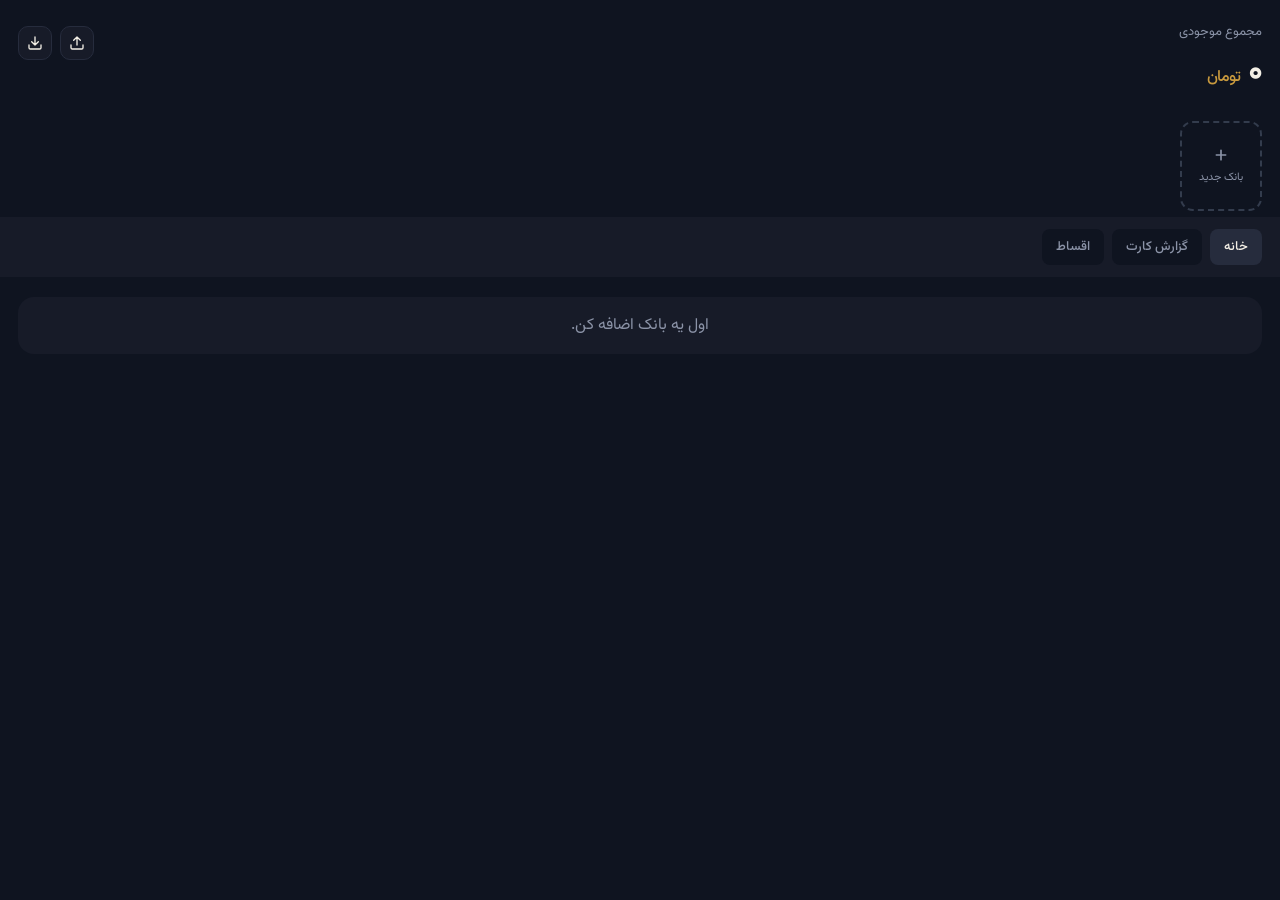
==== commit 6d0e3eef: "Rename index-4.html to index.html" ====
--- a/index.html
+++ b/index.html
@@ -29,12 +29,12 @@
   .icon-btn { width:34px; height:34px; border-radius:10px; background:#171b28; border:1px solid #262c3d; display:flex; align-items:center; justify-content:center; }
 
   .cards { display:flex; gap:12px; overflow-x:auto; padding:14px 18px 6px; scroll-snap-type:x proximity; }
-  .bank-card { flex:0 0 auto; width:190px; height:112px; border-radius:16px; border:2px solid transparent; padding:14px; display:flex; flex-direction:column; justify-content:space-between; text-align:right; scroll-snap-align:start; box-shadow:0 4px 12px rgba(0,0,0,0.25); transition:transform .15s, box-shadow .15s; }
+  .bank-card { flex:0 0 auto; width:154px; height:90px; border-radius:13px; border:2px solid transparent; padding:10px 11px; display:flex; flex-direction:column; justify-content:space-between; text-align:right; scroll-snap-align:start; box-shadow:0 4px 12px rgba(0,0,0,0.25); transition:transform .15s, box-shadow .15s; }
   .bank-card.active { border-color:#F3EFE6; box-shadow:0 8px 22px rgba(0,0,0,0.35); transform:translateY(-2px); }
   .bank-card .top { display:flex; justify-content:space-between; align-items:flex-start; }
-  .bank-card .name { font-size:13px; color:rgba(255,255,255,0.8); margin-bottom:2px; }
-  .bank-card .balance { font-size:19px; font-weight:700; color:#fff; }
-  .add-card { flex:0 0 auto; width:96px; height:112px; border-radius:16px; border:2px dashed #333c4d; display:flex; flex-direction:column; align-items:center; justify-content:center; gap:6px; color:#8b93a7; font-size:12px; }
+  .bank-card .name { font-size:11px; color:rgba(255,255,255,0.8); margin-bottom:2px; }
+  .bank-card .balance { font-size:15px; font-weight:700; color:#fff; }
+  .add-card { flex:0 0 auto; width:82px; height:90px; border-radius:13px; border:2px dashed #333c4d; display:flex; flex-direction:column; align-items:center; justify-content:center; gap:6px; color:#8b93a7; font-size:11px; }
 
   .card { margin:14px 18px 0; background:#171b28; border-radius:16px; padding:16px; }
   .card .title { font-size:13px; color:#8b93a7; margin-bottom:10px; }
@@ -69,6 +69,20 @@
   .tabs { display:flex; gap:8px; padding:12px 18px; background:#171b28; overflow-x:auto; }
   .tab { flex:0 0 auto; padding:8px 14px; border-radius:8px; background:#0F1420; color:#8b93a7; font-size:13px; font-weight:500; border:none; cursor:pointer; white-space:nowrap; }
   .tab.active { background:#262c3d; color:#F3EFE6; }
+  .report-card-list { display:flex; gap:8px; overflow-x:auto; padding-bottom:4px; }
+  .report-card-choice { flex:0 0 auto; min-width:112px; padding:9px 10px; border-radius:11px; background:#0F1420; border:1px solid #2a3040; text-align:right; }
+  .report-card-choice.active { border-color:#F3EFE6; background:#262c3d; }
+  .report-card-choice .rc-name { font-size:11px; color:#8b93a7; }
+  .report-card-choice .rc-balance { font-size:13px; font-weight:700; color:#F3EFE6; margin-top:3px; }
+  .report-summary { display:grid; grid-template-columns:1fr 1fr; gap:8px; }
+  .report-stat { background:#0F1420; border-radius:10px; padding:10px; }
+  .report-stat .rs-label { font-size:10.5px; color:#8b93a7; }
+  .report-stat .rs-value { font-size:14px; font-weight:700; color:#F3EFE6; margin-top:4px; }
+  .loan-card-list { display:flex; flex-direction:column; gap:7px; }
+  .loan-card-choice { display:flex; align-items:center; justify-content:space-between; gap:8px; background:#0F1420; border:1px solid #2a3040; border-radius:10px; padding:9px 11px; }
+  .loan-card-choice.selected { border-color:#2E9E86; }
+  .loan-card-choice .lc-name { font-size:12px; color:#F3EFE6; }
+  .loan-card-choice .lc-balance { font-size:10.5px; color:#8b93a7; margin-top:2px; }
   .installment-item { background:#171b28; border-radius:12px; padding:12px; margin-bottom:10px; }
   .installment-item .header { display:flex; justify-content:space-between; align-items:center; margin-bottom:8px; }
   .installment-item .amount { font-size:16px; font-weight:700; color:#F3EFE6; }
@@ -195,7 +209,7 @@
 
 // ---------- state ----------
 const STORAGE_KEY = "money-widget-data-v1";
-let state = { banks: [], transactions: [], installments: [], activeBankId: null, showAddBank: false, showTransfer: false, mode: "expense", amount: "", note: "", activeTab: "main", loanCardId: null };
+let state = { banks: [], transactions: [], installments: [], activeBankId: null, showAddBank: false, showTransfer: false, mode: "expense", amount: "", note: "", activeTab: "main", loanCardId: null, reportBankId: null };
 
 function loadState(){
   try{
@@ -206,18 +220,24 @@
       state.transactions = data.transactions || [];
       state.installments = (data.installments || []).map(inst=>{
         if(Array.isArray(inst.paidInstallments)){
-          return { id: inst.id, name: inst.name||'', amount: inst.amount, startDate: inst.startDate, installmentCount: inst.installmentCount, paidCount: inst.paidInstallments.length };
+          return { id: inst.id, name: inst.name||'', amount: inst.amount, startDate: inst.startDate, installmentCount: inst.installmentCount, paidCount: inst.paidInstallments.length, paymentTxIds: [] };
         }
-        return { name:'', paidCount:0, ...inst };
+        const withDefaults = { name:'', paidCount:0, paymentTxIds:[], ...inst };
+        if(!Array.isArray(withDefaults.paymentTxIds)) withDefaults.paymentTxIds = [];
+        return withDefaults;
       });
       state.loanCardId = data.loanCardId || null;
-      if(state.banks.length) state.activeBankId = state.banks[0].id;
+      state.reportBankId = data.reportBankId || null;
+      if(state.banks.length) {
+        state.activeBankId = state.activeBankId && state.banks.find(b=>b.id===state.activeBankId) ? state.activeBankId : state.banks[0].id;
+        state.reportBankId = state.reportBankId && state.banks.find(b=>b.id===state.reportBankId) ? state.reportBankId : state.activeBankId;
+      }
     }
   }catch(e){}
 }
 function saveState(){
   try{
-    localStorage.setItem(STORAGE_KEY, JSON.stringify({ banks: state.banks, transactions: state.transactions, installments: state.installments, loanCardId: state.loanCardId }));
+    localStorage.setItem(STORAGE_KEY, JSON.stringify({ banks: state.banks, transactions: state.transactions, installments: state.installments, loanCardId: state.loanCardId, reportBankId: state.reportBankId }));
   }catch(e){ console.error("save failed", e); }
 }
 
@@ -380,15 +400,42 @@
 function payNextInstallment(installmentId){
   const inst = state.installments.find(i=>i.id===installmentId);
   if(!inst) return;
+  const bank = state.banks.find(b=>b.id===state.loanCardId);
+  if(!bank){
+    showToast("اول یه بانک رو به‌عنوان «کارت پرداخت اقساط» ⭐ انتخاب کن");
+    render();
+    return;
+  }
+  if(bank.balance < inst.amount){
+    showToast(`موجودی «${bank.name}» برای این قسط کافی نیست`);
+    render();
+    return;
+  }
+  bank.balance -= inst.amount;
+  const tx = { id: uid(), type: "expense", bankId: bank.id, amount: inst.amount, note: `قسط: ${inst.name || "قسط بدون‌نام"}`, date: Date.now() };
+  state.transactions.unshift(tx);
+  if(!Array.isArray(inst.paymentTxIds)) inst.paymentTxIds = [];
+  inst.paymentTxIds.push(tx.id);
   inst.paidCount = Math.min(inst.installmentCount, (inst.paidCount||0) + 1);
   saveState(); render();
-  showToast("قسط پرداخت‌شده ثبت شد");
+  showToast(`قسط از موجودی «${bank.name}» کم شد`);
 }
 function undoLastInstallmentPayment(installmentId){
   const inst = state.installments.find(i=>i.id===installmentId);
   if(!inst) return;
+  if(Array.isArray(inst.paymentTxIds) && inst.paymentTxIds.length){
+    const txId = inst.paymentTxIds.pop();
+    const txIndex = state.transactions.findIndex(t=>t.id===txId);
+    if(txIndex!==-1){
+      const tx = state.transactions[txIndex];
+      const bank = state.banks.find(b=>b.id===tx.bankId);
+      if(bank) bank.balance += tx.amount;
+      state.transactions.splice(txIndex,1);
+    }
+  }
   inst.paidCount = Math.max(0, (inst.paidCount||0) - 1);
   saveState(); render();
+  showToast("پرداخت قسط برگشت خورد");
 }
 function openEditInst(id){
   const inst = state.installments.find(i=>i.id===id);
@@ -478,6 +525,8 @@
 
 // ---------- render ----------
 function render(){
+  const preservedScrollY = window.scrollY || window.pageYOffset || 0;
+  const preservedCardsScrollLeft = document.querySelector('.cards') ? document.querySelector('.cards').scrollLeft : 0;
   const app = document.getElementById("app");
   const activeBank = state.banks.find(b=>b.id===state.activeBankId);
   const total = state.banks.reduce((s,b)=>s+b.balance,0);
@@ -600,6 +649,96 @@
     </div>
   ` : `<div class="card" style="text-align:center;color:#8b93a7;margin-top:20px;">برای انتقال، حداقل دو بانک لازم است.</div>`;
 
+  // ---------- selected card report tab ----------
+  const reportBank = state.banks.find(b=>b.id===state.reportBankId) || state.banks.find(b=>b.id===state.activeBankId) || state.banks[0];
+  const reportBankId = reportBank ? reportBank.id : null;
+  if(reportBank && state.reportBankId !== reportBankId) state.reportBankId = reportBankId;
+
+  let reportExpenses = 0, reportIncomes = 0, reportOutgoingTransfers = 0, reportIncomingTransfers = 0;
+  const reportTxs = reportBank ? state.transactions.filter(t=>{
+    if(t.type === "transfer") return t.fromBankId === reportBankId || t.toBankId === reportBankId;
+    return t.bankId === reportBankId;
+  }) : [];
+
+  reportTxs.forEach(t=>{
+    if(t.type === "expense") reportExpenses += Number(t.amount)||0;
+    else if(t.type === "income") reportIncomes += Number(t.amount)||0;
+    else if(t.type === "transfer"){
+      if(t.fromBankId === reportBankId) reportOutgoingTransfers += Number(t.amount)||0;
+      if(t.toBankId === reportBankId) reportIncomingTransfers += Number(t.amount)||0;
+    }
+  });
+  const reportUsage = reportExpenses + reportOutgoingTransfers;
+
+  const reportCardsHtml = state.banks.map(b=>`
+    <button class="report-card-choice ${b.id===reportBankId?'active':''}" data-report-bank="${b.id}">
+      <div class="rc-name">${esc(b.name)}</div>
+      <div class="rc-balance">${fmt(b.balance)} تومان</div>
+    </button>
+  `).join("");
+
+  const reportTxHtml = reportTxs.length ? reportTxs.map(t=>{
+    const bank = state.banks.find(b=>b.id===reportBankId);
+    const pal = paletteFor(bank?bank.color:null);
+    if(t.type === "transfer"){
+      const fromBank = state.banks.find(b=>b.id===t.fromBankId);
+      const toBank = state.banks.find(b=>b.id===t.toBankId);
+      const outgoing = t.fromBankId === reportBankId;
+      return `
+        <div class="tx">
+          <div class="left">
+            <div class="dot" style="background:linear-gradient(135deg, ${pal.from}, ${pal.to});"></div>
+            <div>
+              <div class="note">${esc(t.note || "انتقال بین کارت‌ها")}</div>
+              <div class="meta">${outgoing ? `انتقال به ${esc(toBank?toBank.name:"حذف‌شده")}` : `دریافت از ${esc(fromBank?fromBank.name:"حذف‌شده")}`} · ${fmtDate(t.date)}</div>
+            </div>
+          </div>
+          <div class="right">
+            <div class="amt transfer">${outgoing ? '-' : '+'}${fmt(t.amount)}</div>
+            ${txActionsHtml(t)}
+          </div>
+        </div>`;
+    }
+    const isIncome = t.type === "income";
+    return `
+      <div class="tx">
+        <div class="left">
+          <div class="dot" style="background:linear-gradient(135deg, ${pal.from}, ${pal.to});"></div>
+          <div>
+            <div class="note">${esc(t.note || (isIncome ? "واریز" : "خرید"))}</div>
+            <div class="meta">${isIncome ? "واریز به کارت" : "خرید از کارت"} · ${fmtDate(t.date)}</div>
+          </div>
+        </div>
+        <div class="right">
+          <div class="amt ${isIncome?'income':''}">${isIncome?'+':'-'}${fmt(t.amount)}</div>
+          ${txActionsHtml(t)}
+        </div>
+      </div>`;
+  }).join("") : `<div class="empty">برای این کارت هنوز تراکنشی ثبت نشده.</div>`;
+
+  const reportContent = reportBank ? `
+    <div class="card">
+      <div class="title">انتخاب کارت برای مشاهده گزارش</div>
+      <div class="report-card-list">${reportCardsHtml}</div>
+    </div>
+    <div class="card">
+      <div class="title">گزارش «${esc(reportBank.name)}»</div>
+      <div style="font-size:12px;color:#8b93a7;margin-bottom:12px;">موجودی فعلی: <b style="color:#F3EFE6;">${fmt(reportBank.balance)} تومان</b></div>
+      <div class="report-summary">
+        <div class="report-stat"><div class="rs-label">جمع استفاده</div><div class="rs-value">${fmt(reportUsage)} تومان</div></div>
+        <div class="report-stat"><div class="rs-label">خریدها</div><div class="rs-value">${fmt(reportExpenses)} تومان</div></div>
+        <div class="report-stat"><div class="rs-label">انتقال خروجی</div><div class="rs-value">${fmt(reportOutgoingTransfers)} تومان</div></div>
+        <div class="report-stat"><div class="rs-label">واریزها</div><div class="rs-value">${fmt(reportIncomes)} تومان</div></div>
+        <div class="report-stat"><div class="rs-label">دریافت انتقال</div><div class="rs-value">${fmt(reportIncomingTransfers)} تومان</div></div>
+        <div class="report-stat"><div class="rs-label">تعداد تراکنش</div><div class="rs-value">${fmt(reportTxs.length)}</div></div>
+      </div>
+    </div>
+    <div class="history">
+      <div class="head"><div class="title">خریدها و انتقال‌های این کارت</div></div>
+      ${reportTxHtml}
+    </div>
+  ` : `<div class="card" style="text-align:center;color:#8b93a7;">اول یک کارت اضافه کن.</div>`;
+
   // ---------- installments tab content ----------
   const todayJ = getTodayJalali();
   if(!state._instYear) state._instYear = todayJ.y;
@@ -614,6 +753,40 @@
     .map((name,i)=>`<option value="${i+1}" ${state._instMonth===(i+1)?'selected':''}>${name}</option>`).join("");
   const instDayOptions = Array.from({length:instMonthLen},(_,i)=>i+1)
     .map(d=>`<option value="${d}" ${state._instDay===d?'selected':''}>${d}</option>`).join("");
+
+  const loanBank = state.banks.find(b=>b.id===state.loanCardId);
+  const loanCardSelector = state.banks.length ? `
+    <div class="card">
+      <div class="title">کارت پرداخت اقساط</div>
+      <div style="font-size:11.5px;color:#8b93a7;margin-bottom:9px;">یکی از کارت‌های فعلی خودت را انتخاب کن؛ کارت جدید ساخته نمی‌شود.</div>
+      <div class="loan-card-list">
+        ${state.banks.map(b=>`
+          <button class="loan-card-choice ${state.loanCardId===b.id?'selected':''}" data-set-loan-bank="${b.id}">
+            <div style="text-align:right;">
+              <div class="lc-name">${esc(b.name)}</div>
+              <div class="lc-balance">${fmt(b.balance)} تومان</div>
+            </div>
+            <span style="color:${state.loanCardId===b.id?'#2E9E86':'#6b7386'};">${state.loanCardId===b.id?'✓ انتخاب شده':'انتخاب'}</span>
+          </button>
+        `).join("")}
+      </div>
+    </div>
+  ` : '';
+  const loanTotalForBanner = getActiveInstallmentsTotal();
+  const loanBankSufficient = loanBank ? (loanBank.balance >= loanTotalForBanner) : false;
+  const loanBankStatusCard = state.installments.length ? `
+    <div class="card" style="border:1px solid ${loanBank ? (loanBankSufficient?'#2E9E86':'#D9764F') : '#D9764F'};">
+      <div class="title">${ICONS.star} بانک پرداخت اقساط</div>
+      ${loanBank ? `
+        <div style="font-size:13px;color:#F3EFE6;margin-bottom:4px;">${esc(loanBank.name)} · موجودی فعلی: ${fmt(loanBank.balance)} تومان</div>
+        <div style="font-size:12px;color:${loanBankSufficient?'#2E9E86':'#D9764F'};">
+          ${loanBankSufficient ? `✓ موجودی برای اقساط این ماه (${fmt(loanTotalForBanner)} تومان) کافیه` : `⚠ موجودی «${esc(loanBank.name)}» برای اقساط این ماه (${fmt(loanTotalForBanner)} تومان) کافی نیست`}
+        </div>
+      ` : `
+        <div style="font-size:12.5px;color:#D9764F;">هنوز بانکی برای پرداخت اقساط انتخاب نکردی. از «بانک جدید» روی ⭐ کنار اسم بانک مورد نظر بزن تا قسط‌ها از همون بانک کم بشن.</div>
+      `}
+    </div>
+  ` : '';
 
   const notifPermission = (typeof Notification !== 'undefined') ? Notification.permission : 'unsupported';
   const reminderCard = `
@@ -631,6 +804,8 @@
   `;
 
   const installmentsContent = `
+    ${loanCardSelector}
+    ${loanBankStatusCard}
     ${reminderCard}
     <div class="card">
       <div class="title">قسط جدید</div>
@@ -692,6 +867,7 @@
 
   // ---------- render main app ----------
   const tabContent = state.activeTab === "transfer" ? transferContent : 
+                     state.activeTab === "report" ? reportContent :
                      state.activeTab === "installments" ? installmentsContent : mainContent;
 
   app.innerHTML = `
@@ -715,6 +891,7 @@
     <div class="tabs">
       <button class="tab ${state.activeTab==='main'?'active':''}" data-tab="main">خانه</button>
       ${state.banks.length>1 ? `<button class="tab ${state.activeTab==='transfer'?'active':''}" data-tab="transfer">انتقال کارت</button>` : ''}
+      <button class="tab ${state.activeTab==='report'?'active':''}" data-tab="report">گزارش کارت</button>
       <button class="tab ${state.activeTab==='installments'?'active':''}" data-tab="installments">اقساط</button>
     </div>
 
@@ -730,6 +907,11 @@
   `;
 
   attachEvents();
+  requestAnimationFrame(()=>{
+    window.scrollTo(0, preservedScrollY);
+    const cards = document.querySelector('.cards');
+    if(cards) cards.scrollLeft = preservedCardsScrollLeft;
+  });
 }
 
 function renderTransferModal(){
@@ -845,7 +1027,19 @@
 
 function attachEvents(){
   document.querySelectorAll('[data-select-bank]').forEach(el=>{
-    el.addEventListener('click', ()=>{ state.activeBankId = el.getAttribute('data-select-bank'); render(); });
+    el.addEventListener('click', ()=>{
+      state.activeBankId = el.getAttribute('data-select-bank');
+      state.reportBankId = state.activeBankId;
+      render();
+    });
+  });
+
+  document.querySelectorAll('[data-report-bank]').forEach(el=>{
+    el.addEventListener('click', ()=>{
+      state.reportBankId = el.getAttribute('data-report-bank');
+      state.activeBankId = state.reportBankId;
+      render();
+    });
   });
 
   const amountInput = document.getElementById('amountInput');
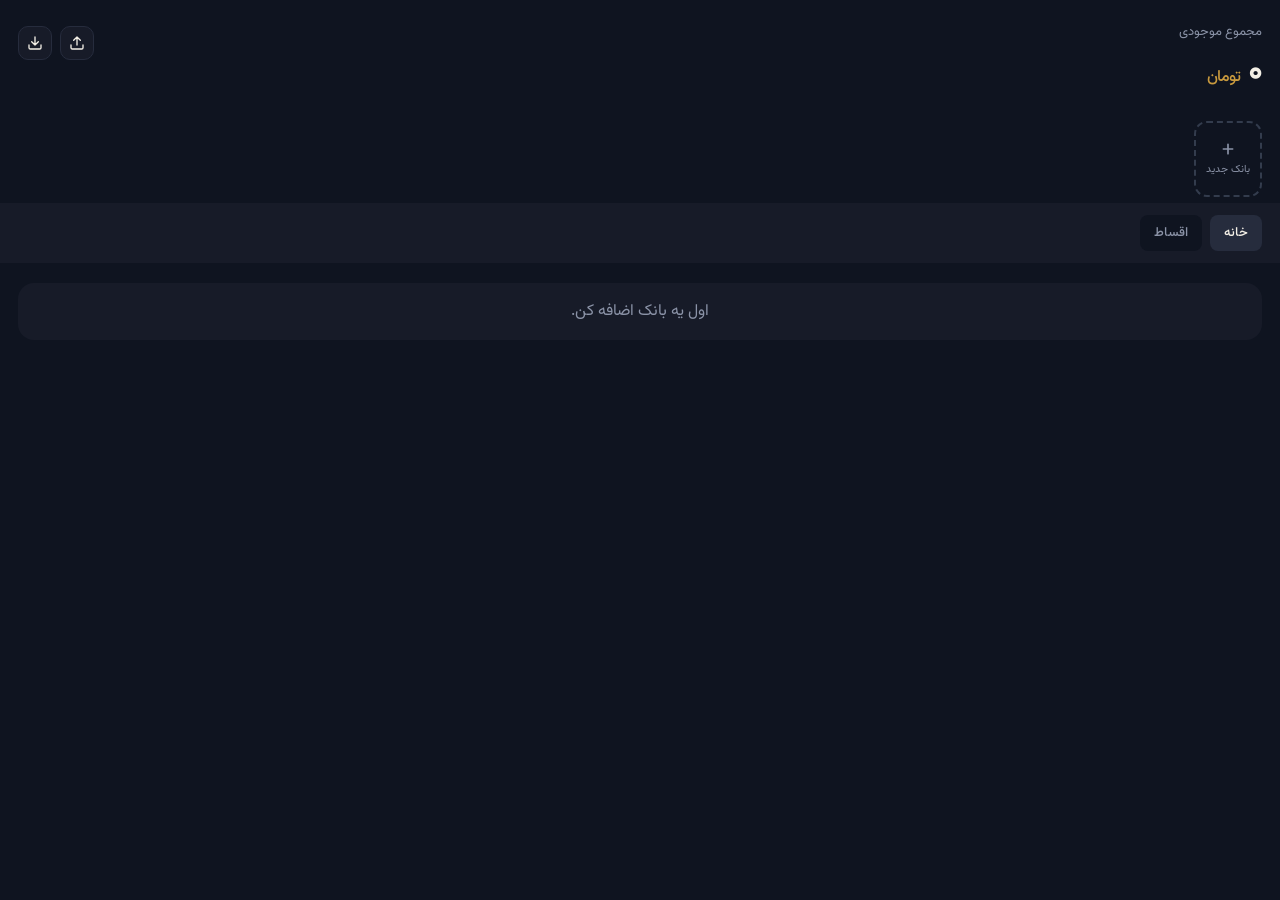
==== commit 46253411: "index.html" ====
--- a/index.html
+++ b/index.html
@@ -28,13 +28,13 @@
   .header .actions { display:flex; gap:8px; margin-top:4px; }
   .icon-btn { width:34px; height:34px; border-radius:10px; background:#171b28; border:1px solid #262c3d; display:flex; align-items:center; justify-content:center; }
 
-  .cards { display:flex; gap:12px; overflow-x:auto; padding:14px 18px 6px; scroll-snap-type:x proximity; }
-  .bank-card { flex:0 0 auto; width:154px; height:90px; border-radius:13px; border:2px solid transparent; padding:10px 11px; display:flex; flex-direction:column; justify-content:space-between; text-align:right; scroll-snap-align:start; box-shadow:0 4px 12px rgba(0,0,0,0.25); transition:transform .15s, box-shadow .15s; }
+  .cards { display:flex; gap:10px; overflow-x:auto; padding:14px 18px 6px; scroll-snap-type:x proximity; }
+  .bank-card { flex:0 0 auto; width:128px; height:76px; border-radius:13px; border:2px solid transparent; padding:9px 10px; display:flex; flex-direction:column; justify-content:space-between; text-align:right; scroll-snap-align:start; box-shadow:0 4px 12px rgba(0,0,0,0.25); transition:transform .15s, box-shadow .15s; }
   .bank-card.active { border-color:#F3EFE6; box-shadow:0 8px 22px rgba(0,0,0,0.35); transform:translateY(-2px); }
   .bank-card .top { display:flex; justify-content:space-between; align-items:flex-start; }
-  .bank-card .name { font-size:11px; color:rgba(255,255,255,0.8); margin-bottom:2px; }
-  .bank-card .balance { font-size:15px; font-weight:700; color:#fff; }
-  .add-card { flex:0 0 auto; width:82px; height:90px; border-radius:13px; border:2px dashed #333c4d; display:flex; flex-direction:column; align-items:center; justify-content:center; gap:6px; color:#8b93a7; font-size:11px; }
+  .bank-card .name { font-size:11px; color:rgba(255,255,255,0.8); margin-bottom:1px; }
+  .bank-card .balance { font-size:14.5px; font-weight:700; color:#fff; }
+  .add-card { flex:0 0 auto; width:68px; height:76px; border-radius:13px; border:2px dashed #333c4d; display:flex; flex-direction:column; align-items:center; justify-content:center; gap:4px; color:#8b93a7; font-size:10.5px; }
 
   .card { margin:14px 18px 0; background:#171b28; border-radius:16px; padding:16px; }
   .card .title { font-size:13px; color:#8b93a7; margin-bottom:10px; }
@@ -69,20 +69,6 @@
   .tabs { display:flex; gap:8px; padding:12px 18px; background:#171b28; overflow-x:auto; }
   .tab { flex:0 0 auto; padding:8px 14px; border-radius:8px; background:#0F1420; color:#8b93a7; font-size:13px; font-weight:500; border:none; cursor:pointer; white-space:nowrap; }
   .tab.active { background:#262c3d; color:#F3EFE6; }
-  .report-card-list { display:flex; gap:8px; overflow-x:auto; padding-bottom:4px; }
-  .report-card-choice { flex:0 0 auto; min-width:112px; padding:9px 10px; border-radius:11px; background:#0F1420; border:1px solid #2a3040; text-align:right; }
-  .report-card-choice.active { border-color:#F3EFE6; background:#262c3d; }
-  .report-card-choice .rc-name { font-size:11px; color:#8b93a7; }
-  .report-card-choice .rc-balance { font-size:13px; font-weight:700; color:#F3EFE6; margin-top:3px; }
-  .report-summary { display:grid; grid-template-columns:1fr 1fr; gap:8px; }
-  .report-stat { background:#0F1420; border-radius:10px; padding:10px; }
-  .report-stat .rs-label { font-size:10.5px; color:#8b93a7; }
-  .report-stat .rs-value { font-size:14px; font-weight:700; color:#F3EFE6; margin-top:4px; }
-  .loan-card-list { display:flex; flex-direction:column; gap:7px; }
-  .loan-card-choice { display:flex; align-items:center; justify-content:space-between; gap:8px; background:#0F1420; border:1px solid #2a3040; border-radius:10px; padding:9px 11px; }
-  .loan-card-choice.selected { border-color:#2E9E86; }
-  .loan-card-choice .lc-name { font-size:12px; color:#F3EFE6; }
-  .loan-card-choice .lc-balance { font-size:10.5px; color:#8b93a7; margin-top:2px; }
   .installment-item { background:#171b28; border-radius:12px; padding:12px; margin-bottom:10px; }
   .installment-item .header { display:flex; justify-content:space-between; align-items:center; margin-bottom:8px; }
   .installment-item .amount { font-size:16px; font-weight:700; color:#F3EFE6; }
@@ -209,7 +195,7 @@
 
 // ---------- state ----------
 const STORAGE_KEY = "money-widget-data-v1";
-let state = { banks: [], transactions: [], installments: [], activeBankId: null, showAddBank: false, showTransfer: false, mode: "expense", amount: "", note: "", activeTab: "main", loanCardId: null, reportBankId: null };
+let state = { banks: [], transactions: [], installments: [], activeBankId: null, showAddBank: false, showTransfer: false, mode: "expense", amount: "", note: "", activeTab: "main", loanCardId: null };
 
 function loadState(){
   try{
@@ -227,17 +213,13 @@
         return withDefaults;
       });
       state.loanCardId = data.loanCardId || null;
-      state.reportBankId = data.reportBankId || null;
-      if(state.banks.length) {
-        state.activeBankId = state.activeBankId && state.banks.find(b=>b.id===state.activeBankId) ? state.activeBankId : state.banks[0].id;
-        state.reportBankId = state.reportBankId && state.banks.find(b=>b.id===state.reportBankId) ? state.reportBankId : state.activeBankId;
-      }
+      if(state.banks.length) state.activeBankId = state.banks[0].id;
     }
   }catch(e){}
 }
 function saveState(){
   try{
-    localStorage.setItem(STORAGE_KEY, JSON.stringify({ banks: state.banks, transactions: state.transactions, installments: state.installments, loanCardId: state.loanCardId, reportBankId: state.reportBankId }));
+    localStorage.setItem(STORAGE_KEY, JSON.stringify({ banks: state.banks, transactions: state.transactions, installments: state.installments, loanCardId: state.loanCardId }));
   }catch(e){ console.error("save failed", e); }
 }
 
@@ -524,10 +506,96 @@
 }
 
 // ---------- render ----------
+function getCardTransactions(bankId){
+  return state.transactions.filter(t=>{
+    if(t.type === "transfer") return t.fromBankId === bankId || t.toBankId === bankId;
+    return t.bankId === bankId;
+  });
+}
+function getCardUsageTotal(bankId){
+  // "usage" = money that left this card: expenses + outgoing transfers
+  return state.transactions.reduce((sum,t)=>{
+    if(t.type === "expense" && t.bankId === bankId) return sum + t.amount;
+    if(t.type === "transfer" && t.fromBankId === bankId) return sum + t.amount;
+    return sum;
+  }, 0);
+}
+function renderCardDetailContent(){
+  if(!state.banks.length) return `<div class="card" style="text-align:center;color:#8b93a7;margin-top:20px;">اول یه بانک اضافه کن.</div>`;
+  const bank = state.banks.find(b=>b.id===state._detailBankId) || state.banks[0];
+  const pal = paletteFor(bank.color);
+  const usageTotal = getCardUsageTotal(bank.id);
+  const incomeTotal = state.transactions.reduce((sum,t)=>{
+    if(t.type === "income" && t.bankId === bank.id) return sum + t.amount;
+    if(t.type === "transfer" && t.toBankId === bank.id) return sum + t.amount;
+    return sum;
+  }, 0);
+  const cardTxs = getCardTransactions(bank.id).sort((a,b)=>b.date-a.date);
+
+  const chips = state.banks.map(b=>{
+    const sel = b.id === bank.id;
+    const p = paletteFor(b.color);
+    return `<button data-select-detail-bank="${b.id}" style="flex:0 0 auto; padding:8px 12px; border-radius:9px; font-size:12px; background:${sel?`linear-gradient(135deg, ${p.from}, ${p.to})`:'#0F1420'}; color:${sel?'#fff':'#c7cddb'}; border:1px solid ${sel?'transparent':'#262c3d'};">${esc(b.name)}</button>`;
+  }).join("");
+
+  const listHtml = cardTxs.length ? cardTxs.map(t=>{
+    if(t.type === "transfer"){
+      const out = t.fromBankId === bank.id;
+      const otherBank = state.banks.find(b=>b.id===(out?t.toBankId:t.fromBankId));
+      return `
+        <div class="tx">
+          <div class="left">
+            <div class="dot" style="background:linear-gradient(135deg, ${pal.from}, ${pal.to});"></div>
+            <div>
+              <div class="note">${esc(t.note || "انتقال بین بانک‌ها")}</div>
+              <div class="meta">${out? 'انتقال به' : 'انتقال از'} ${esc(otherBank?otherBank.name:"حذف‌شده")} · ${fmtDate(t.date)}</div>
+            </div>
+          </div>
+          <div class="right">
+            <div class="amt ${out?'':'income'}">${out?'-':'+'}${fmt(t.amount)}</div>
+          </div>
+        </div>`;
+    }
+    const isIncome = t.type === "income";
+    return `
+      <div class="tx">
+        <div class="left">
+          <div class="dot" style="background:linear-gradient(135deg, ${pal.from}, ${pal.to});"></div>
+          <div>
+            <div class="note">${esc(t.note || (isIncome?"واریز":"بدون توضیح"))}</div>
+            <div class="meta">${fmtDate(t.date)}</div>
+          </div>
+        </div>
+        <div class="right">
+          <div class="amt ${isIncome?'income':''}">${isIncome?'+':'-'}${fmt(t.amount)}</div>
+        </div>
+      </div>`;
+  }).join("") : `<div class="empty">هنوز تراکنشی برای این کارت ثبت نشده.</div>`;
+
+  return `
+    <div class="card">
+      <div class="title">انتخاب کارت</div>
+      <div style="display:flex; gap:8px; overflow-x:auto; padding-bottom:2px;">${chips}</div>
+    </div>
+    <div class="card" style="background:linear-gradient(135deg, ${pal.from}, ${pal.to});">
+      <div style="font-size:12.5px;color:rgba(255,255,255,.85);margin-bottom:4px;">جمع کل استفاده از «${esc(bank.name)}»</div>
+      <div style="font-size:22px;font-weight:800;color:#fff;">${fmt(usageTotal)} <span style="font-size:13px;font-weight:500;">تومان</span></div>
+      <div style="font-size:11.5px;color:rgba(255,255,255,.8);margin-top:6px;">واریزی‌ها: ${fmt(incomeTotal)} تومان · موجودی فعلی: ${fmt(bank.balance)} تومان</div>
+    </div>
+    <div class="history">
+      <div class="head">
+        <div class="title">تراکنش‌های این کارت (خرید و انتقال)</div>
+      </div>
+      ${listHtml}
+    </div>
+  `;
+}
+
 function render(){
-  const preservedScrollY = window.scrollY || window.pageYOffset || 0;
-  const preservedCardsScrollLeft = document.querySelector('.cards') ? document.querySelector('.cards').scrollLeft : 0;
   const app = document.getElementById("app");
+  const __scrollY = window.scrollY;
+  const __sheetEl = document.getElementById("sheet");
+  const __sheetScroll = __sheetEl ? __sheetEl.scrollTop : 0;
   const activeBank = state.banks.find(b=>b.id===state.activeBankId);
   const total = state.banks.reduce((s,b)=>s+b.balance,0);
 
@@ -539,15 +607,15 @@
     const sufficient = b.balance >= loanTotal;
     const extraBorder = isLoanCard ? `border-color:${sufficient?'#2E9E86':'#D9764F'} !important;` : '';
     return `
-      <button class="bank-card ${active?'active':''}" data-select-bank="${b.id}" style="background:linear-gradient(135deg, ${pal.from}, ${pal.to}); ${isLoanCard?`border:3px solid ${sufficient?'#2E9E86':'#D9764F'};`:''}">
+      <button class="bank-card ${active?'active':''}" data-select-bank="${b.id}" style="background:linear-gradient(135deg, ${pal.from}, ${pal.to}); ${isLoanCard?`border:2.5px solid ${sufficient?'#2E9E86':'#D9764F'};`:''}">
         <div class="top">
-          <span style="color:rgba(255,255,255,.85); display:flex; gap:4px; align-items:center;">${ICONS.bank}${isLoanCard?ICONS.star:''}</span>
-          ${active?`<span style="color:#F3EFE6">${ICONS.check}</span>`:''}
+          <span style="color:rgba(255,255,255,.85); display:flex; gap:3px; align-items:center; transform:scale(0.72); transform-origin:right top;">${ICONS.bank}${isLoanCard?ICONS.star:''}</span>
+          ${active?`<span style="color:#F3EFE6; transform:scale(0.8);">${ICONS.check}</span>`:''}
         </div>
         <div>
           <div class="name">${esc(b.name)}</div>
           <div class="balance">${fmt(b.balance)}</div>
-          ${isLoanCard ? `<div style="font-size:10.5px;margin-top:2px;color:${sufficient?'#D9F5EA':'#FFE1D2'};">قسط این ماه: ${fmt(loanTotal)} ${sufficient?'✓':'⚠'}</div>` : ''}
+          ${isLoanCard ? `<div style="font-size:8.5px;margin-top:1px;color:${sufficient?'#D9F5EA':'#FFE1D2'};white-space:nowrap;overflow:hidden;text-overflow:ellipsis;">قسط: ${fmt(loanTotal)} ${sufficient?'✓':'⚠'}</div>` : ''}
         </div>
       </button>`;
   }).join("");
@@ -649,96 +717,6 @@
     </div>
   ` : `<div class="card" style="text-align:center;color:#8b93a7;margin-top:20px;">برای انتقال، حداقل دو بانک لازم است.</div>`;
 
-  // ---------- selected card report tab ----------
-  const reportBank = state.banks.find(b=>b.id===state.reportBankId) || state.banks.find(b=>b.id===state.activeBankId) || state.banks[0];
-  const reportBankId = reportBank ? reportBank.id : null;
-  if(reportBank && state.reportBankId !== reportBankId) state.reportBankId = reportBankId;
-
-  let reportExpenses = 0, reportIncomes = 0, reportOutgoingTransfers = 0, reportIncomingTransfers = 0;
-  const reportTxs = reportBank ? state.transactions.filter(t=>{
-    if(t.type === "transfer") return t.fromBankId === reportBankId || t.toBankId === reportBankId;
-    return t.bankId === reportBankId;
-  }) : [];
-
-  reportTxs.forEach(t=>{
-    if(t.type === "expense") reportExpenses += Number(t.amount)||0;
-    else if(t.type === "income") reportIncomes += Number(t.amount)||0;
-    else if(t.type === "transfer"){
-      if(t.fromBankId === reportBankId) reportOutgoingTransfers += Number(t.amount)||0;
-      if(t.toBankId === reportBankId) reportIncomingTransfers += Number(t.amount)||0;
-    }
-  });
-  const reportUsage = reportExpenses + reportOutgoingTransfers;
-
-  const reportCardsHtml = state.banks.map(b=>`
-    <button class="report-card-choice ${b.id===reportBankId?'active':''}" data-report-bank="${b.id}">
-      <div class="rc-name">${esc(b.name)}</div>
-      <div class="rc-balance">${fmt(b.balance)} تومان</div>
-    </button>
-  `).join("");
-
-  const reportTxHtml = reportTxs.length ? reportTxs.map(t=>{
-    const bank = state.banks.find(b=>b.id===reportBankId);
-    const pal = paletteFor(bank?bank.color:null);
-    if(t.type === "transfer"){
-      const fromBank = state.banks.find(b=>b.id===t.fromBankId);
-      const toBank = state.banks.find(b=>b.id===t.toBankId);
-      const outgoing = t.fromBankId === reportBankId;
-      return `
-        <div class="tx">
-          <div class="left">
-            <div class="dot" style="background:linear-gradient(135deg, ${pal.from}, ${pal.to});"></div>
-            <div>
-              <div class="note">${esc(t.note || "انتقال بین کارت‌ها")}</div>
-              <div class="meta">${outgoing ? `انتقال به ${esc(toBank?toBank.name:"حذف‌شده")}` : `دریافت از ${esc(fromBank?fromBank.name:"حذف‌شده")}`} · ${fmtDate(t.date)}</div>
-            </div>
-          </div>
-          <div class="right">
-            <div class="amt transfer">${outgoing ? '-' : '+'}${fmt(t.amount)}</div>
-            ${txActionsHtml(t)}
-          </div>
-        </div>`;
-    }
-    const isIncome = t.type === "income";
-    return `
-      <div class="tx">
-        <div class="left">
-          <div class="dot" style="background:linear-gradient(135deg, ${pal.from}, ${pal.to});"></div>
-          <div>
-            <div class="note">${esc(t.note || (isIncome ? "واریز" : "خرید"))}</div>
-            <div class="meta">${isIncome ? "واریز به کارت" : "خرید از کارت"} · ${fmtDate(t.date)}</div>
-          </div>
-        </div>
-        <div class="right">
-          <div class="amt ${isIncome?'income':''}">${isIncome?'+':'-'}${fmt(t.amount)}</div>
-          ${txActionsHtml(t)}
-        </div>
-      </div>`;
-  }).join("") : `<div class="empty">برای این کارت هنوز تراکنشی ثبت نشده.</div>`;
-
-  const reportContent = reportBank ? `
-    <div class="card">
-      <div class="title">انتخاب کارت برای مشاهده گزارش</div>
-      <div class="report-card-list">${reportCardsHtml}</div>
-    </div>
-    <div class="card">
-      <div class="title">گزارش «${esc(reportBank.name)}»</div>
-      <div style="font-size:12px;color:#8b93a7;margin-bottom:12px;">موجودی فعلی: <b style="color:#F3EFE6;">${fmt(reportBank.balance)} تومان</b></div>
-      <div class="report-summary">
-        <div class="report-stat"><div class="rs-label">جمع استفاده</div><div class="rs-value">${fmt(reportUsage)} تومان</div></div>
-        <div class="report-stat"><div class="rs-label">خریدها</div><div class="rs-value">${fmt(reportExpenses)} تومان</div></div>
-        <div class="report-stat"><div class="rs-label">انتقال خروجی</div><div class="rs-value">${fmt(reportOutgoingTransfers)} تومان</div></div>
-        <div class="report-stat"><div class="rs-label">واریزها</div><div class="rs-value">${fmt(reportIncomes)} تومان</div></div>
-        <div class="report-stat"><div class="rs-label">دریافت انتقال</div><div class="rs-value">${fmt(reportIncomingTransfers)} تومان</div></div>
-        <div class="report-stat"><div class="rs-label">تعداد تراکنش</div><div class="rs-value">${fmt(reportTxs.length)}</div></div>
-      </div>
-    </div>
-    <div class="history">
-      <div class="head"><div class="title">خریدها و انتقال‌های این کارت</div></div>
-      ${reportTxHtml}
-    </div>
-  ` : `<div class="card" style="text-align:center;color:#8b93a7;">اول یک کارت اضافه کن.</div>`;
-
   // ---------- installments tab content ----------
   const todayJ = getTodayJalali();
   if(!state._instYear) state._instYear = todayJ.y;
@@ -755,36 +733,26 @@
     .map(d=>`<option value="${d}" ${state._instDay===d?'selected':''}>${d}</option>`).join("");
 
   const loanBank = state.banks.find(b=>b.id===state.loanCardId);
-  const loanCardSelector = state.banks.length ? `
-    <div class="card">
-      <div class="title">کارت پرداخت اقساط</div>
-      <div style="font-size:11.5px;color:#8b93a7;margin-bottom:9px;">یکی از کارت‌های فعلی خودت را انتخاب کن؛ کارت جدید ساخته نمی‌شود.</div>
-      <div class="loan-card-list">
-        ${state.banks.map(b=>`
-          <button class="loan-card-choice ${state.loanCardId===b.id?'selected':''}" data-set-loan-bank="${b.id}">
-            <div style="text-align:right;">
-              <div class="lc-name">${esc(b.name)}</div>
-              <div class="lc-balance">${fmt(b.balance)} تومان</div>
-            </div>
-            <span style="color:${state.loanCardId===b.id?'#2E9E86':'#6b7386'};">${state.loanCardId===b.id?'✓ انتخاب شده':'انتخاب'}</span>
-          </button>
-        `).join("")}
-      </div>
-    </div>
-  ` : '';
   const loanTotalForBanner = getActiveInstallmentsTotal();
   const loanBankSufficient = loanBank ? (loanBank.balance >= loanTotalForBanner) : false;
-  const loanBankStatusCard = state.installments.length ? `
-    <div class="card" style="border:1px solid ${loanBank ? (loanBankSufficient?'#2E9E86':'#D9764F') : '#D9764F'};">
-      <div class="title">${ICONS.star} بانک پرداخت اقساط</div>
-      ${loanBank ? `
+  const loanBankPickerChips = state.banks.map(b=>{
+    const sel = b.id === state.loanCardId;
+    const pal = paletteFor(b.color);
+    return `<button data-set-loan-bank="${b.id}" style="flex:0 0 auto; display:flex; align-items:center; gap:5px; padding:7px 11px; border-radius:9px; font-size:12px; background:${sel?`linear-gradient(135deg, ${pal.from}, ${pal.to})`:'#0F1420'}; color:${sel?'#fff':'#c7cddb'}; border:1px solid ${sel?'transparent':'#262c3d'};">${sel?ICONS.star:''}${esc(b.name)}</button>`;
+  }).join("");
+  const loanBankStatusCard = state.banks.length ? `
+    <div class="card" style="border:1px solid ${loanBank ? (loanBankSufficient?'#2E9E86':'#D9764F') : '#333c4d'};">
+      <div class="title">${ICONS.star} کارت پرداخت اقساط</div>
+      <div style="font-size:11.5px;color:#8b93a7;margin-bottom:10px;">یکی از کارت‌های موجودت رو انتخاب کن؛ لازم نیست کارت جدید بسازی.</div>
+      <div style="display:flex; gap:8px; overflow-x:auto; padding-bottom:2px; margin-bottom:${state.installments.length?'12px':'0'};">${loanBankPickerChips}</div>
+      ${state.installments.length ? (loanBank ? `
         <div style="font-size:13px;color:#F3EFE6;margin-bottom:4px;">${esc(loanBank.name)} · موجودی فعلی: ${fmt(loanBank.balance)} تومان</div>
         <div style="font-size:12px;color:${loanBankSufficient?'#2E9E86':'#D9764F'};">
           ${loanBankSufficient ? `✓ موجودی برای اقساط این ماه (${fmt(loanTotalForBanner)} تومان) کافیه` : `⚠ موجودی «${esc(loanBank.name)}» برای اقساط این ماه (${fmt(loanTotalForBanner)} تومان) کافی نیست`}
         </div>
       ` : `
-        <div style="font-size:12.5px;color:#D9764F;">هنوز بانکی برای پرداخت اقساط انتخاب نکردی. از «بانک جدید» روی ⭐ کنار اسم بانک مورد نظر بزن تا قسط‌ها از همون بانک کم بشن.</div>
-      `}
+        <div style="font-size:12.5px;color:#D9764F;">هنوز کارتی برای پرداخت اقساط انتخاب نکردی؛ از چیپ‌های بالا یکی رو بزن.</div>
+      `) : ''}
     </div>
   ` : '';
 
@@ -804,7 +772,6 @@
   `;
 
   const installmentsContent = `
-    ${loanCardSelector}
     ${loanBankStatusCard}
     ${reminderCard}
     <div class="card">
@@ -865,10 +832,16 @@
     </div>
   `;
 
+  // ---------- card detail tab content ----------
+  if(state.banks.length && (!state._detailBankId || !state.banks.find(b=>b.id===state._detailBankId))){
+    state._detailBankId = state.activeBankId || state.banks[0].id;
+  }
+  const cardDetailContent = renderCardDetailContent();
+
   // ---------- render main app ----------
   const tabContent = state.activeTab === "transfer" ? transferContent : 
-                     state.activeTab === "report" ? reportContent :
-                     state.activeTab === "installments" ? installmentsContent : mainContent;
+                     state.activeTab === "installments" ? installmentsContent :
+                     state.activeTab === "cardDetail" ? cardDetailContent : mainContent;
 
   app.innerHTML = `
     <div class="header">
@@ -891,8 +864,8 @@
     <div class="tabs">
       <button class="tab ${state.activeTab==='main'?'active':''}" data-tab="main">خانه</button>
       ${state.banks.length>1 ? `<button class="tab ${state.activeTab==='transfer'?'active':''}" data-tab="transfer">انتقال کارت</button>` : ''}
-      <button class="tab ${state.activeTab==='report'?'active':''}" data-tab="report">گزارش کارت</button>
       <button class="tab ${state.activeTab==='installments'?'active':''}" data-tab="installments">اقساط</button>
+      ${state.banks.length ? `<button class="tab ${state.activeTab==='cardDetail'?'active':''}" data-tab="cardDetail">جزئیات کارت</button>` : ''}
     </div>
 
     ${tabContent}
@@ -907,11 +880,11 @@
   `;
 
   attachEvents();
-  requestAnimationFrame(()=>{
-    window.scrollTo(0, preservedScrollY);
-    const cards = document.querySelector('.cards');
-    if(cards) cards.scrollLeft = preservedCardsScrollLeft;
-  });
+
+  // restore scroll position so re-renders don't feel like a sudden jump
+  window.scrollTo(0, __scrollY);
+  const __newSheet = document.getElementById("sheet");
+  if(__newSheet && __sheetScroll) __newSheet.scrollTop = __sheetScroll;
 }
 
 function renderTransferModal(){
@@ -1027,19 +1000,10 @@
 
 function attachEvents(){
   document.querySelectorAll('[data-select-bank]').forEach(el=>{
-    el.addEventListener('click', ()=>{
-      state.activeBankId = el.getAttribute('data-select-bank');
-      state.reportBankId = state.activeBankId;
-      render();
-    });
-  });
-
-  document.querySelectorAll('[data-report-bank]').forEach(el=>{
-    el.addEventListener('click', ()=>{
-      state.reportBankId = el.getAttribute('data-report-bank');
-      state.activeBankId = state.reportBankId;
-      render();
-    });
+    el.addEventListener('click', ()=>{ state.activeBankId = el.getAttribute('data-select-bank'); render(); });
+  });
+  document.querySelectorAll('[data-select-detail-bank]').forEach(el=>{
+    el.addEventListener('click', ()=>{ state._detailBankId = el.getAttribute('data-select-detail-bank'); render(); });
   });
 
   const amountInput = document.getElementById('amountInput');
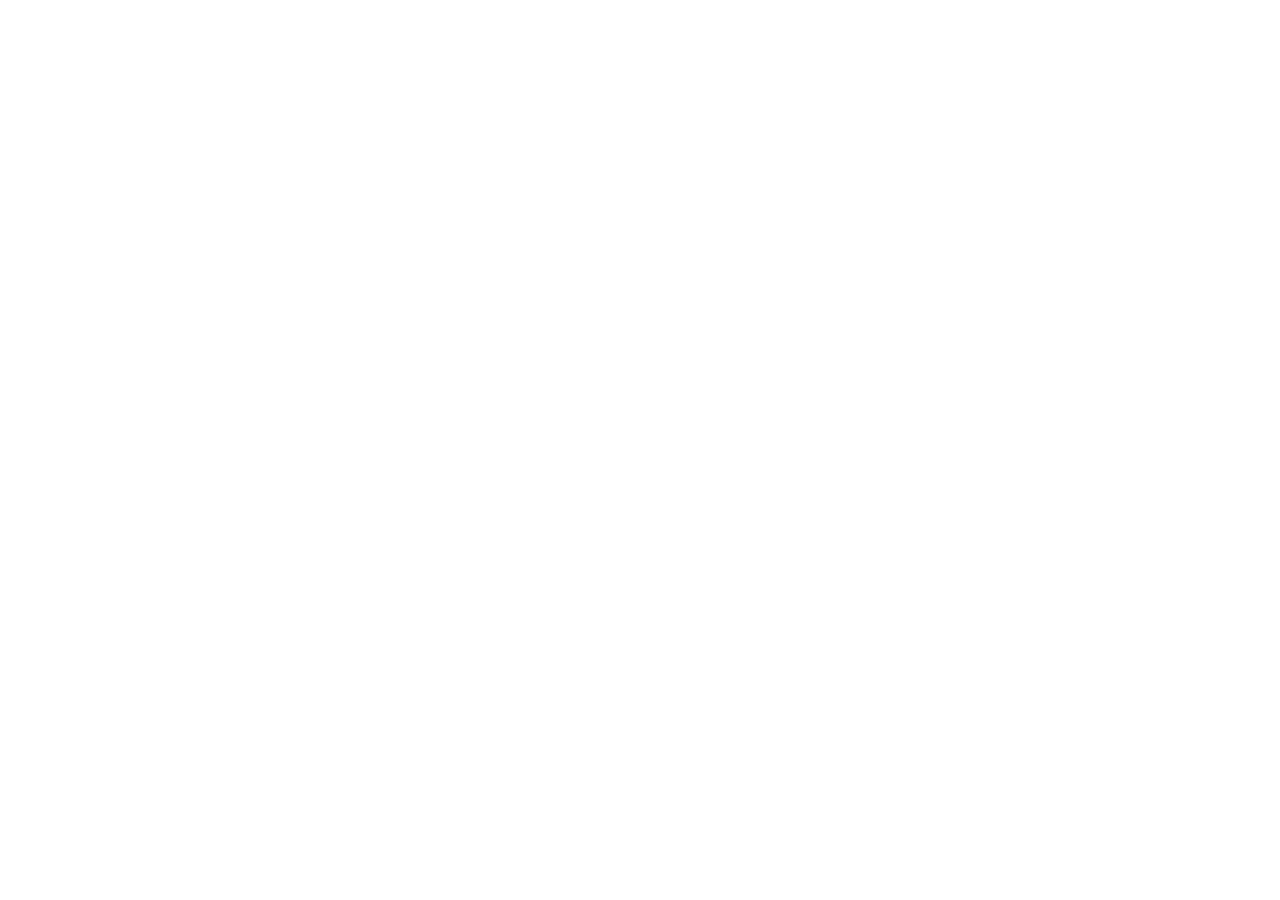
==== commit e90a985e: "Update index.html" ====
--- a/index.html
+++ b/index.html
@@ -12,1280 +12,10 @@
 <meta name="apple-mobile-web-app-capable" content="yes" />
 <meta name="apple-mobile-web-app-status-bar-style" content="black-translucent" />
 <meta name="apple-mobile-web-app-title" content="مدیریت پول" />
-<style>
-  @import url('https://fonts.googleapis.com/css2?family=Vazirmatn:wght@400;500;600;700;800&display=swap');
-  * { box-sizing: border-box; font-family: 'Vazirmatn', sans-serif; margin:0; padding:0; }
-  html,body { background:#0F1420; color:#F3EFE6; }
-  ::-webkit-scrollbar { display:none; }
-  button { cursor:pointer; font-family:inherit; border:none; background:none; color:inherit; }
-  input { font-family:inherit; }
-  #app { min-height:100vh; padding-bottom:16px; }
-
-  .header { padding:22px 18px 8px; display:flex; justify-content:space-between; align-items:flex-start; }
-  .header .label { font-size:13px; color:#8b93a7; margin-bottom:4px; }
-  .header .total { font-size:34px; font-weight:800; color:#F3EFE6; letter-spacing:-0.5px; }
-  .header .total .unit { font-size:16px; font-weight:500; color:#C99A3E; }
-  .header .actions { display:flex; gap:8px; margin-top:4px; }
-  .icon-btn { width:34px; height:34px; border-radius:10px; background:#171b28; border:1px solid #262c3d; display:flex; align-items:center; justify-content:center; }
-
-  .cards { display:flex; gap:10px; overflow-x:auto; padding:14px 18px 6px; scroll-snap-type:x proximity; }
-  .bank-card { flex:0 0 auto; width:128px; height:76px; border-radius:13px; border:2px solid transparent; padding:9px 10px; display:flex; flex-direction:column; justify-content:space-between; text-align:right; scroll-snap-align:start; box-shadow:0 4px 12px rgba(0,0,0,0.25); transition:transform .15s, box-shadow .15s; }
-  .bank-card.active { border-color:#F3EFE6; box-shadow:0 8px 22px rgba(0,0,0,0.35); transform:translateY(-2px); }
-  .bank-card .top { display:flex; justify-content:space-between; align-items:flex-start; }
-  .bank-card .name { font-size:11px; color:rgba(255,255,255,0.8); margin-bottom:1px; }
-  .bank-card .balance { font-size:14.5px; font-weight:700; color:#fff; }
-  .add-card { flex:0 0 auto; width:68px; height:76px; border-radius:13px; border:2px dashed #333c4d; display:flex; flex-direction:column; align-items:center; justify-content:center; gap:4px; color:#8b93a7; font-size:10.5px; }
-
-  .card { margin:14px 18px 0; background:#171b28; border-radius:16px; padding:16px; }
-  .card .title { font-size:13px; color:#8b93a7; margin-bottom:10px; }
-  .amount-input { width:100%; background:#0F1420; border:1px solid #2a3040; border-radius:10px; padding:12px 14px; font-size:17px; font-weight:700; color:#F3EFE6; margin-bottom:10px; outline:none; text-align:right; }
-  .note-input { width:100%; background:#0F1420; border:1px solid #2a3040; border-radius:10px; padding:11px 14px; font-size:13.5px; color:#F3EFE6; margin-bottom:10px; outline:none; text-align:right; }
-  select.note-input { appearance:none; -webkit-appearance:none; }
-  .field-label { font-size:12.5px; color:#8b93a7; margin-bottom:6px; }
-  .mode-toggle { display:flex; gap:8px; margin-bottom:12px; background:#0F1420; padding:4px; border-radius:10px; }
-  .mode-btn { flex:1; padding:8px 0; border-radius:8px; font-size:13px; color:#8b93a7; text-align:center; }
-  .mode-btn.active { background:#262c3d; color:#F3EFE6; font-weight:600; }
-  .submit-btn { width:100%; background:linear-gradient(135deg,#C99A3E,#8C6A1F); border-radius:10px; padding:13px 14px; font-size:14.5px; font-weight:700; color:#0F1420; }
-  .submit-btn:disabled { opacity:.45; }
-  .after-note { font-size:12.5px; color:#8b93a7; margin-top:10px; text-align:center; }
-  .after-note b { color:#F3EFE6; }
-
-  .history { padding:18px 18px 90px; }
-  .history .head { display:flex; justify-content:space-between; align-items:center; margin-bottom:10px; }
-  .history .head .title { font-size:14px; font-weight:600; color:#F3EFE6; }
-  .empty { color:#5c6577; font-size:13px; text-align:center; padding:30px 0; }
-  .tx { display:flex; align-items:center; justify-content:space-between; background:#171b28; border-radius:12px; padding:10px 12px; margin-bottom:8px; }
-  .tx .left { display:flex; align-items:center; gap:10px; }
-  .dot { width:8px; height:8px; border-radius:50%; }
-  .tx .note { font-size:13.5px; color:#F3EFE6; }
-  .tx .meta { font-size:11.5px; color:#6b7386; }
-  .tx .amt { font-size:14px; font-weight:700; color:#D9764F; }
-  .tx .amt.income { color:#2E9E86; }
-  .tx .amt.transfer { color:#C99A3E; }
-  .tx .right { display:flex; align-items:center; gap:6px; }
-  .tx-icon-btn { width:26px; height:26px; border-radius:8px; background:#0F1420; display:flex; align-items:center; justify-content:center; color:#8b93a7; flex:0 0 auto; }
-  .tx-icon-btn.danger { color:#D9764F; }
-  
-  .tabs { display:flex; gap:8px; padding:12px 18px; background:#171b28; overflow-x:auto; }
-  .tab { flex:0 0 auto; padding:8px 14px; border-radius:8px; background:#0F1420; color:#8b93a7; font-size:13px; font-weight:500; border:none; cursor:pointer; white-space:nowrap; }
-  .tab.active { background:#262c3d; color:#F3EFE6; }
-  .installment-item { background:#171b28; border-radius:12px; padding:12px; margin-bottom:10px; }
-  .installment-item .header { display:flex; justify-content:space-between; align-items:center; margin-bottom:8px; }
-  .installment-item .amount { font-size:16px; font-weight:700; color:#F3EFE6; }
-  .installment-item .paid { font-size:12px; color:#2E9E86; }
-  .installment-item .date-info { font-size:12px; color:#8b93a7; margin-bottom:8px; }
-  .installment-progress { display:flex; gap:6px; margin-bottom:8px; flex-wrap:wrap; }
-  .install-checkbox { display:flex; align-items:center; gap:8px; padding:8px; background:#0F1420; border-radius:8px; margin-bottom:6px; cursor:pointer; }
-  .install-checkbox input { cursor:pointer; }
-  .install-checkbox .date { font-size:11.5px; color:#6b7386; }
-
-  .overlay { position:fixed; inset:0; background:rgba(0,0,0,0.55); display:flex; align-items:flex-end; z-index:50; }
-  .sheet { width:100%; background:#151926; border-radius:20px 20px 0 0; padding:20px 18px 28px; max-height:85vh; overflow-y:auto; }
-  .sheet .head { display:flex; justify-content:space-between; align-items:center; margin-bottom:16px; }
-  .sheet .head .title { font-size:16px; font-weight:700; color:#F3EFE6; }
-  .close-btn { background:#1f2433; border-radius:8px; padding:6px; display:flex; }
-  .palette { display:flex; gap:10px; flex-wrap:wrap; margin-bottom:18px; }
-  .swatch { width:40px; height:40px; border-radius:10px; border:2px solid transparent; }
-  .swatch.active { border-color:#F3EFE6; }
-  .bank-manage-row { display:flex; justify-content:space-between; align-items:center; padding:8px 4px; }
-  .bank-manage-row span { font-size:13px; color:#c7cddb; }
-  .bank-manage-row button { color:#D9764F; }
-
-  .toast { position:fixed; bottom:16px; left:50%; transform:translateX(-50%); background:#1f2433; color:#F3EFE6; padding:9px 16px; border-radius:999px; font-size:12.5px; display:flex; align-items:center; gap:6px; box-shadow:0 6px 18px rgba(0,0,0,0.4); z-index:100; opacity:0; pointer-events:none; transition:opacity .2s; }
-  .toast.show { opacity:1; }
-
-  svg { display:block; }
-</style>
+<link rel="stylesheet" href="styles.css" />
 </head>
 <body>
 <div id="app"></div>
-
-<script>
-// ---------- palette ----------
-const PALETTE = [
-  { id:"gold",  from:"#C99A3E", to:"#8C6A1F", label:"طلایی" },
-  { id:"teal",  from:"#2E9E86", to:"#175E4F", label:"سبزآبی" },
-  { id:"coral", from:"#C2603F", to:"#7E3820", label:"مسی" },
-  { id:"indigo",from:"#4B5A9E", to:"#2A3364", label:"نیلی" },
-  { id:"rose",  from:"#A34E6B", to:"#602B3E", label:"زرشکی" },
-  { id:"slate", from:"#556070", to:"#2E353E", label:"سربی" },
-];
-function paletteFor(id){ return PALETTE.find(p=>p.id===id) || PALETTE[0]; }
-
-// ---------- helpers ----------
-function fmt(n){ return Math.round(Number(n)||0).toLocaleString("fa-IR"); }
-function uid(){ return Date.now().toString(36) + Math.random().toString(36).slice(2,7); }
-function toEnglishDigits(str){
-  const fa="۰۱۲۳۴۵۶۷۸۹", ar="٠١٢٣٤٥٦٧٨٩";
-  return String(str).replace(/[۰-۹]/g,d=>fa.indexOf(d)).replace(/[٠-٩]/g,d=>ar.indexOf(d)).replace(/[^0-9]/g,"");
-}
-function fmtDate(ts){
-  try{
-    return new Intl.DateTimeFormat("fa-IR-u-ca-persian",{month:"long",day:"numeric",hour:"2-digit",minute:"2-digit"}).format(new Date(ts));
-  }catch(e){ return new Date(ts).toLocaleString("fa-IR"); }
-}
-function fmtPersianDate(ts){
-  try{
-    return new Intl.DateTimeFormat("fa-IR-u-ca-persian",{year:"numeric",month:"2-digit",day:"2-digit"}).format(new Date(ts));
-  }catch(e){ return new Date(ts).toLocaleDateString("fa-IR"); }
-}
-function addMonths(date, months){
-  const d = new Date(date);
-  d.setMonth(d.getMonth() + months);
-  return d;
-}
-function esc(s){
-  return String(s).replace(/[&<>"']/g, c => ({"&":"&amp;","<":"&lt;",">":"&gt;",'"':"&quot;","'":"&#39;"}[c]));
-}
-const PERSIAN_MONTHS = ["فروردین","اردیبهشت","خرداد","تیر","مرداد","شهریور","مهر","آبان","آذر","دی","بهمن","اسفند"];
-function addDays(date, n){ const d = new Date(date); d.setDate(d.getDate()+n); return d; }
-function toJalaliYMD(date){
-  const parts = new Intl.DateTimeFormat("en-US-u-ca-persian",{year:"numeric",month:"numeric",day:"numeric"}).formatToParts(date);
-  let y,m,d;
-  for(const p of parts){ if(p.type==='year') y=+p.value; if(p.type==='month') m=+p.value; if(p.type==='day') d=+p.value; }
-  return {y,m,d};
-}
-function jalaliTupleNum(date){ const t = toJalaliYMD(date); return t.y*10000 + t.m*100 + t.d; }
-function getTodayJalali(){ return toJalaliYMD(new Date()); }
-// converts a Jalali (Shamsi) date to a Gregorian JS Date using binary search over Intl's persian calendar
-function jalaliToGregorian(jy, jm, jd){
-  const target = jy*10000 + jm*100 + jd;
-  const base = new Date(jy+620, 0, 1);
-  let lo = 0, hi = 1200;
-  while(lo < hi){
-    const mid = Math.floor((lo+hi)/2);
-    const val = jalaliTupleNum(addDays(base, mid));
-    if(val < target) lo = mid+1; else hi = mid;
-  }
-  return addDays(base, lo);
-}
-function jalaliMonthLength(jy, jm){
-  const d1 = jalaliToGregorian(jy, jm, 1);
-  const njy = jm===12 ? jy+1 : jy;
-  const njm = jm===12 ? 1 : jm+1;
-  const d2 = jalaliToGregorian(njy, njm, 1);
-  return Math.round((d2 - d1) / 86400000);
-}
-function getNoteSuggestions(){
-  const seen = new Set();
-  const list = [];
-  for (const t of state.transactions){
-    if (t.note && t.note.trim() && !seen.has(t.note)){
-      seen.add(t.note);
-      list.push(t.note);
-    }
-  }
-  return list.slice(0, 40);
-}
-
-// ---------- icons (tiny inline svg) ----------
-const ICONS = {
-  plus:'<svg width="16" height="16" viewBox="0 0 24 24" fill="none" stroke="currentColor" stroke-width="2.5" stroke-linecap="round"><path d="M12 5v14M5 12h14"/></svg>',
-  trash:'<svg width="15" height="15" viewBox="0 0 24 24" fill="none" stroke="currentColor" stroke-width="2" stroke-linecap="round" stroke-linejoin="round"><path d="M3 6h18M8 6V4a2 2 0 0 1 2-2h4a2 2 0 0 1 2 2v2m3 0-1 14a2 2 0 0 1-2 2H7a2 2 0 0 1-2-2L4 6"/></svg>',
-  x:'<svg width="18" height="18" viewBox="0 0 24 24" fill="none" stroke="currentColor" stroke-width="2" stroke-linecap="round"><path d="M18 6 6 18M6 6l12 12"/></svg>',
-  check:'<svg width="14" height="14" viewBox="0 0 24 24" fill="none" stroke="currentColor" stroke-width="3" stroke-linecap="round" stroke-linejoin="round"><path d="M20 6 9 17l-5-5"/></svg>',
-  bank:'<svg width="18" height="18" viewBox="0 0 24 24" fill="none" stroke="currentColor" stroke-width="2" stroke-linecap="round" stroke-linejoin="round"><path d="M3 22h18M3 10l9-7 9 7M4 10v9M20 10v9M8 10v9M12 10v9M16 10v9"/></svg>',
-  pencil:'<svg width="14" height="14" viewBox="0 0 24 24" fill="none" stroke="currentColor" stroke-width="2" stroke-linecap="round" stroke-linejoin="round"><path d="M12 20h9M16.5 3.5a2.121 2.121 0 0 1 3 3L7 19l-4 1 1-4Z"/></svg>',
-  download:'<svg width="16" height="16" viewBox="0 0 24 24" fill="none" stroke="currentColor" stroke-width="2" stroke-linecap="round" stroke-linejoin="round"><path d="M21 15v4a2 2 0 0 1-2 2H5a2 2 0 0 1-2-2v-4M7 10l5 5 5-5M12 15V3"/></svg>',
-  upload:'<svg width="16" height="16" viewBox="0 0 24 24" fill="none" stroke="currentColor" stroke-width="2" stroke-linecap="round" stroke-linejoin="round"><path d="M21 15v4a2 2 0 0 1-2 2H5a2 2 0 0 1-2-2v-4M17 8l-5-5-5 5M12 3v12"/></svg>',
-  transfer:'<svg width="18" height="18" viewBox="0 0 24 24" fill="none" stroke="currentColor" stroke-width="2" stroke-linecap="round" stroke-linejoin="round"><path d="M7 7h13l-4-4M17 17H4l4 4"/></svg>',
-  star:'<svg width="15" height="15" viewBox="0 0 24 24" fill="currentColor" stroke="currentColor" stroke-width="1" stroke-linecap="round" stroke-linejoin="round"><path d="M12 2l2.9 6.26L22 9.27l-5 4.87L18.18 21 12 17.27 5.82 21 7 14.14l-5-4.87 7.1-1.01L12 2z"/></svg>',
-  bell:'<svg width="16" height="16" viewBox="0 0 24 24" fill="none" stroke="currentColor" stroke-width="2" stroke-linecap="round" stroke-linejoin="round"><path d="M6 8a6 6 0 0 1 12 0c0 7 3 9 3 9H3s3-2 3-9"/><path d="M10.3 21a1.94 1.94 0 0 0 3.4 0"/></svg>',
-};
-
-// ---------- state ----------
-const STORAGE_KEY = "money-widget-data-v1";
-let state = { banks: [], transactions: [], installments: [], activeBankId: null, showAddBank: false, showTransfer: false, mode: "expense", amount: "", note: "", activeTab: "main", loanCardId: null };
-
-function loadState(){
-  try{
-    const raw = localStorage.getItem(STORAGE_KEY);
-    if(raw){
-      const data = JSON.parse(raw);
-      state.banks = data.banks || [];
-      state.transactions = data.transactions || [];
-      state.installments = (data.installments || []).map(inst=>{
-        if(Array.isArray(inst.paidInstallments)){
-          return { id: inst.id, name: inst.name||'', amount: inst.amount, startDate: inst.startDate, installmentCount: inst.installmentCount, paidCount: inst.paidInstallments.length, paymentTxIds: [] };
-        }
-        const withDefaults = { name:'', paidCount:0, paymentTxIds:[], ...inst };
-        if(!Array.isArray(withDefaults.paymentTxIds)) withDefaults.paymentTxIds = [];
-        return withDefaults;
-      });
-      state.loanCardId = data.loanCardId || null;
-      if(state.banks.length) state.activeBankId = state.banks[0].id;
-    }
-  }catch(e){}
-}
-function saveState(){
-  try{
-    localStorage.setItem(STORAGE_KEY, JSON.stringify({ banks: state.banks, transactions: state.transactions, installments: state.installments, loanCardId: state.loanCardId }));
-  }catch(e){ console.error("save failed", e); }
-}
-
-let toastTimer = null;
-function showToast(msg){
-  const el = document.getElementById("toast");
-  el.textContent = msg;
-  el.classList.add("show");
-  clearTimeout(toastTimer);
-  toastTimer = setTimeout(()=>el.classList.remove("show"), 1800);
-}
-
-// ---------- actions ----------
-function addBank(name, balance, colorId){
-  const b = { id: uid(), name, balance: Number(balance)||0, color: colorId };
-  state.banks.push(b);
-  state.activeBankId = b.id;
-  state.showAddBank = false;
-  saveState(); render();
-}
-function deleteBank(id){
-  state.banks = state.banks.filter(b=>b.id!==id);
-  state.transactions = state.transactions.filter(t=>t.bankId!==id);
-  if(state.activeBankId===id){
-    state.activeBankId = state.banks.length ? state.banks[0].id : null;
-  }
-  if(state.loanCardId===id) state.loanCardId = null;
-  saveState(); render();
-}
-function setLoanCard(id){
-  state.loanCardId = (state.loanCardId===id) ? null : id;
-  saveState(); render();
-}
-function getActiveInstallmentsTotal(){
-  return state.installments.reduce((sum, inst)=>{
-    const remaining = inst.installmentCount - (inst.paidCount||0);
-    return sum + (remaining > 0 ? inst.amount : 0);
-  }, 0);
-}
-function submitTransaction(){
-  const val = Number(state.amount);
-  if(!state.activeBankId || !val || val<=0) return;
-  const bank = state.banks.find(b=>b.id===state.activeBankId);
-  const mode = state.mode || "expense";
-  if(mode === "expense") bank.balance -= val; else bank.balance += val;
-  state.transactions.unshift({ id: uid(), type: mode, bankId: state.activeBankId, amount: val, note: state.note.trim(), date: Date.now() });
-  state.amount = ""; state.note = "";
-  saveState(); render();
-  showToast(mode === "expense" ? "ثبت شد و از موجودی کم شد" : "به موجودی اضافه شد");
-}
-function openEditTx(id){
-  state.editingTxId = id;
-  state._editAmount = null;
-  state._editNote = null;
-  render();
-}
-function closeEditTx(){
-  state.editingTxId = null;
-  render();
-}
-function saveEditTx(){
-  const t = state.transactions.find(x=>x.id===state.editingTxId);
-  if(!t) return;
-  const newAmount = Number(state._editAmount!=null ? state._editAmount : t.amount);
-  const newNote = state._editNote!=null ? state._editNote : (t.note||'');
-  if(!newAmount || newAmount<=0){ showToast("مبلغ معتبر نیست"); return; }
-  const oldAmount = t.amount;
-  if(t.type === "transfer"){
-    const fromBank = state.banks.find(b=>b.id===t.fromBankId);
-    const toBank = state.banks.find(b=>b.id===t.toBankId);
-    if(fromBank) fromBank.balance += oldAmount - newAmount;
-    if(toBank) toBank.balance += newAmount - oldAmount;
-  } else {
-    const bank = state.banks.find(b=>b.id===t.bankId);
-    if(bank){
-      if(t.type==='expense') bank.balance += oldAmount - newAmount;
-      else bank.balance += newAmount - oldAmount;
-    }
-  }
-  t.amount = newAmount;
-  t.note = newNote.trim();
-  state.editingTxId = null; state._editAmount = null; state._editNote = null;
-  saveState(); render();
-  showToast("تراکنش ویرایش شد");
-}
-function deleteTx(id){
-  const idx = state.transactions.findIndex(t=>t.id===id);
-  if(idx===-1) return;
-  const t = state.transactions[idx];
-  if(t.type === "transfer"){
-    const fromBank = state.banks.find(b=>b.id===t.fromBankId);
-    const toBank = state.banks.find(b=>b.id===t.toBankId);
-    if(fromBank) fromBank.balance += t.amount;
-    if(toBank) toBank.balance -= t.amount;
-  } else {
-    const bank = state.banks.find(b=>b.id===t.bankId);
-    if(bank){
-      if(t.type==='expense') bank.balance += t.amount; else bank.balance -= t.amount;
-    }
-  }
-  state.transactions.splice(idx,1);
-  saveState(); render();
-  showToast("تراکنش حذف شد");
-}
-function submitTransfer(){
-  const fromId = state._transferFrom;
-  const toId = state._transferTo;
-  const val = Number(state._transferAmount);
-  if(!fromId || !toId || fromId === toId || !val || val<=0) return;
-  const fromBank = state.banks.find(b=>b.id===fromId);
-  const toBank = state.banks.find(b=>b.id===toId);
-  if(!fromBank || !toBank) return;
-  fromBank.balance -= val;
-  toBank.balance += val;
-  state.transactions.unshift({ id: uid(), type: "transfer", fromBankId: fromId, toBankId: toId, amount: val, note: (state._transferNote||"").trim(), date: Date.now() });
-  state.showTransfer = false; state._transferAmount = ""; state._transferNote = "";
-  saveState(); render();
-  showToast("انتقال انجام شد");
-}
-function exportData(){
-  const payload = { app:"money-widget", version:1, exportedAt: new Date().toISOString(), banks: state.banks, transactions: state.transactions };
-  const blob = new Blob([JSON.stringify(payload,null,2)], { type:"application/json" });
-  const url = URL.createObjectURL(blob);
-  const a = document.createElement("a");
-  a.href = url; a.download = `money-backup-${new Date().toISOString().slice(0,10)}.json`;
-  document.body.appendChild(a); a.click(); document.body.removeChild(a);
-  URL.revokeObjectURL(url);
-  showToast("فایل پشتیبان دانلود شد");
-}
-function handleImportFile(file){
-  const reader = new FileReader();
-  reader.onload = () => {
-    try{
-      const data = JSON.parse(String(reader.result));
-      if(!Array.isArray(data.banks) || !Array.isArray(data.transactions)) throw new Error("bad shape");
-      state.banks = data.banks;
-      state.transactions = data.transactions;
-      state.activeBankId = data.banks.length ? data.banks[0].id : null;
-      saveState(); render();
-      showToast("داده‌ها با موفقیت بارگذاری شد");
-    }catch(e){ showToast("فایل معتبر نیست"); }
-  };
-  reader.readAsText(file);
-}
-
-// ---------- installments ----------
-function addInstallment(name, amount, startDate, installmentCount){
-  const inst = {
-    id: uid(),
-    name: (name||"").trim(),
-    amount: Number(amount)||0,
-    startDate: new Date(startDate).getTime(),
-    installmentCount: Math.max(1, Number(installmentCount)||1),
-    paidCount: 0
-  };
-  state.installments.push(inst);
-  saveState(); render();
-  showToast("قسط اضافه شد");
-}
-function payNextInstallment(installmentId){
-  const inst = state.installments.find(i=>i.id===installmentId);
-  if(!inst) return;
-  const bank = state.banks.find(b=>b.id===state.loanCardId);
-  if(!bank){
-    showToast("اول یه بانک رو به‌عنوان «کارت پرداخت اقساط» ⭐ انتخاب کن");
-    render();
-    return;
-  }
-  if(bank.balance < inst.amount){
-    showToast(`موجودی «${bank.name}» برای این قسط کافی نیست`);
-    render();
-    return;
-  }
-  bank.balance -= inst.amount;
-  const tx = { id: uid(), type: "expense", bankId: bank.id, amount: inst.amount, note: `قسط: ${inst.name || "قسط بدون‌نام"}`, date: Date.now() };
-  state.transactions.unshift(tx);
-  if(!Array.isArray(inst.paymentTxIds)) inst.paymentTxIds = [];
-  inst.paymentTxIds.push(tx.id);
-  inst.paidCount = Math.min(inst.installmentCount, (inst.paidCount||0) + 1);
-  saveState(); render();
-  showToast(`قسط از موجودی «${bank.name}» کم شد`);
-}
-function undoLastInstallmentPayment(installmentId){
-  const inst = state.installments.find(i=>i.id===installmentId);
-  if(!inst) return;
-  if(Array.isArray(inst.paymentTxIds) && inst.paymentTxIds.length){
-    const txId = inst.paymentTxIds.pop();
-    const txIndex = state.transactions.findIndex(t=>t.id===txId);
-    if(txIndex!==-1){
-      const tx = state.transactions[txIndex];
-      const bank = state.banks.find(b=>b.id===tx.bankId);
-      if(bank) bank.balance += tx.amount;
-      state.transactions.splice(txIndex,1);
-    }
-  }
-  inst.paidCount = Math.max(0, (inst.paidCount||0) - 1);
-  saveState(); render();
-  showToast("پرداخت قسط برگشت خورد");
-}
-function openEditInst(id){
-  const inst = state.installments.find(i=>i.id===id);
-  if(!inst) return;
-  const jy = toJalaliYMD(new Date(inst.startDate));
-  state.editingInstId = id;
-  state._editInstName = inst.name || '';
-  state._editInstAmount = String(inst.amount);
-  state._editInstCount = String(inst.installmentCount);
-  state._editInstYear = jy.y;
-  state._editInstMonth = jy.m;
-  state._editInstDay = jy.d;
-  render();
-}
-function closeEditInst(){
-  state.editingInstId = null;
-  render();
-}
-function saveEditInst(){
-  const inst = state.installments.find(i=>i.id===state.editingInstId);
-  if(!inst) return;
-  const amount = Number(state._editInstAmount);
-  const count = Math.max(1, Number(state._editInstCount)||1);
-  if(!amount || amount<=0){ showToast("مبلغ معتبر نیست"); return; }
-  inst.name = (state._editInstName||'').trim();
-  inst.amount = amount;
-  inst.installmentCount = count;
-  inst.startDate = jalaliToGregorian(state._editInstYear, state._editInstMonth, state._editInstDay).getTime();
-  if(inst.paidCount > inst.installmentCount) inst.paidCount = inst.installmentCount;
-  state.editingInstId = null;
-  saveState(); render();
-  showToast("قسط ویرایش شد");
-}
-function deleteInstallment(id){
-  state.installments = state.installments.filter(i=>i.id!==id);
-  saveState(); render();
-}
-function getInstallmentDueDate(inst, monthIndex){
-  return addMonths(new Date(inst.startDate), monthIndex);
-}
-
-// ---------- installment reminders (best-effort, requires opening the app) ----------
-function sendInstallmentNotification(title, body){
-  if(!("Notification" in window) || Notification.permission !== "granted") return;
-  if(navigator.serviceWorker && navigator.serviceWorker.ready){
-    navigator.serviceWorker.ready.then(reg=>{
-      if(reg && reg.showNotification){ reg.showNotification(title, { body, icon: "icon-192.png" }); }
-      else new Notification(title, { body, icon: "icon-192.png" });
-    }).catch(()=>{ try{ new Notification(title, { body, icon: "icon-192.png" }); }catch(e){} });
-  } else {
-    try{ new Notification(title, { body, icon: "icon-192.png" }); }catch(e){}
-  }
-}
-function checkInstallmentReminders(){
-  if(!("Notification" in window) || Notification.permission !== "granted") return;
-  const now = new Date();
-  const todayMid = new Date(now.getFullYear(), now.getMonth(), now.getDate()).getTime();
-  state.installments.forEach(inst=>{
-    const paidCount = inst.paidCount||0;
-    const remaining = inst.installmentCount - paidCount;
-    if(remaining <= 0) return;
-    const due = getInstallmentDueDate(inst, paidCount);
-    const dueMid = new Date(due.getFullYear(), due.getMonth(), due.getDate()).getTime();
-    const diffDays = Math.round((dueMid - todayMid) / 86400000);
-    if(diffDays === 1){
-      const key = "notified_" + inst.id + "_" + due.toDateString();
-      if(!localStorage.getItem(key)){
-        sendInstallmentNotification(
-          "یادآوری قسط",
-          `فردا نوبت پرداخت «${inst.name || 'قسط'}» به مبلغ ${fmt(inst.amount)} تومانه.`
-        );
-        try{ localStorage.setItem(key, "1"); }catch(e){}
-      }
-    }
-  });
-}
-function enableInstallmentNotifications(){
-  if(!("Notification" in window)){ showToast("مرورگر شما نوتیفیکیشن را پشتیبانی نمی‌کند"); return; }
-  if(Notification.permission === "granted"){ checkInstallmentReminders(); render(); return; }
-  if(Notification.permission === "denied"){ showToast("اجازه نوتیفیکیشن قبلاً رد شده"); return; }
-  Notification.requestPermission().then(p=>{
-    if(p === "granted"){ showToast("یادآوری فعال شد"); checkInstallmentReminders(); }
-    else showToast("اجازه داده نشد");
-    render();
-  });
-}
-
-// ---------- render ----------
-function getCardTransactions(bankId){
-  return state.transactions.filter(t=>{
-    if(t.type === "transfer") return t.fromBankId === bankId || t.toBankId === bankId;
-    return t.bankId === bankId;
-  });
-}
-function getCardUsageTotal(bankId){
-  // "usage" = money that left this card: expenses + outgoing transfers
-  return state.transactions.reduce((sum,t)=>{
-    if(t.type === "expense" && t.bankId === bankId) return sum + t.amount;
-    if(t.type === "transfer" && t.fromBankId === bankId) return sum + t.amount;
-    return sum;
-  }, 0);
-}
-function renderCardDetailContent(){
-  if(!state.banks.length) return `<div class="card" style="text-align:center;color:#8b93a7;margin-top:20px;">اول یه بانک اضافه کن.</div>`;
-  const bank = state.banks.find(b=>b.id===state._detailBankId) || state.banks[0];
-  const pal = paletteFor(bank.color);
-  const usageTotal = getCardUsageTotal(bank.id);
-  const incomeTotal = state.transactions.reduce((sum,t)=>{
-    if(t.type === "income" && t.bankId === bank.id) return sum + t.amount;
-    if(t.type === "transfer" && t.toBankId === bank.id) return sum + t.amount;
-    return sum;
-  }, 0);
-  const cardTxs = getCardTransactions(bank.id).sort((a,b)=>b.date-a.date);
-
-  const chips = state.banks.map(b=>{
-    const sel = b.id === bank.id;
-    const p = paletteFor(b.color);
-    return `<button data-select-detail-bank="${b.id}" style="flex:0 0 auto; padding:8px 12px; border-radius:9px; font-size:12px; background:${sel?`linear-gradient(135deg, ${p.from}, ${p.to})`:'#0F1420'}; color:${sel?'#fff':'#c7cddb'}; border:1px solid ${sel?'transparent':'#262c3d'};">${esc(b.name)}</button>`;
-  }).join("");
-
-  const listHtml = cardTxs.length ? cardTxs.map(t=>{
-    if(t.type === "transfer"){
-      const out = t.fromBankId === bank.id;
-      const otherBank = state.banks.find(b=>b.id===(out?t.toBankId:t.fromBankId));
-      return `
-        <div class="tx">
-          <div class="left">
-            <div class="dot" style="background:linear-gradient(135deg, ${pal.from}, ${pal.to});"></div>
-            <div>
-              <div class="note">${esc(t.note || "انتقال بین بانک‌ها")}</div>
-              <div class="meta">${out? 'انتقال به' : 'انتقال از'} ${esc(otherBank?otherBank.name:"حذف‌شده")} · ${fmtDate(t.date)}</div>
-            </div>
-          </div>
-          <div class="right">
-            <div class="amt ${out?'':'income'}">${out?'-':'+'}${fmt(t.amount)}</div>
-          </div>
-        </div>`;
-    }
-    const isIncome = t.type === "income";
-    return `
-      <div class="tx">
-        <div class="left">
-          <div class="dot" style="background:linear-gradient(135deg, ${pal.from}, ${pal.to});"></div>
-          <div>
-            <div class="note">${esc(t.note || (isIncome?"واریز":"بدون توضیح"))}</div>
-            <div class="meta">${fmtDate(t.date)}</div>
-          </div>
-        </div>
-        <div class="right">
-          <div class="amt ${isIncome?'income':''}">${isIncome?'+':'-'}${fmt(t.amount)}</div>
-        </div>
-      </div>`;
-  }).join("") : `<div class="empty">هنوز تراکنشی برای این کارت ثبت نشده.</div>`;
-
-  return `
-    <div class="card">
-      <div class="title">انتخاب کارت</div>
-      <div style="display:flex; gap:8px; overflow-x:auto; padding-bottom:2px;">${chips}</div>
-    </div>
-    <div class="card" style="background:linear-gradient(135deg, ${pal.from}, ${pal.to});">
-      <div style="font-size:12.5px;color:rgba(255,255,255,.85);margin-bottom:4px;">جمع کل استفاده از «${esc(bank.name)}»</div>
-      <div style="font-size:22px;font-weight:800;color:#fff;">${fmt(usageTotal)} <span style="font-size:13px;font-weight:500;">تومان</span></div>
-      <div style="font-size:11.5px;color:rgba(255,255,255,.8);margin-top:6px;">واریزی‌ها: ${fmt(incomeTotal)} تومان · موجودی فعلی: ${fmt(bank.balance)} تومان</div>
-    </div>
-    <div class="history">
-      <div class="head">
-        <div class="title">تراکنش‌های این کارت (خرید و انتقال)</div>
-      </div>
-      ${listHtml}
-    </div>
-  `;
-}
-
-function render(){
-  const app = document.getElementById("app");
-  const __scrollY = window.scrollY;
-  const __sheetEl = document.getElementById("sheet");
-  const __sheetScroll = __sheetEl ? __sheetEl.scrollTop : 0;
-  const activeBank = state.banks.find(b=>b.id===state.activeBankId);
-  const total = state.banks.reduce((s,b)=>s+b.balance,0);
-
-  const loanTotal = getActiveInstallmentsTotal();
-  const cardsHtml = state.banks.map(b=>{
-    const pal = paletteFor(b.color);
-    const active = b.id===state.activeBankId;
-    const isLoanCard = b.id===state.loanCardId;
-    const sufficient = b.balance >= loanTotal;
-    const extraBorder = isLoanCard ? `border-color:${sufficient?'#2E9E86':'#D9764F'} !important;` : '';
-    return `
-      <button class="bank-card ${active?'active':''}" data-select-bank="${b.id}" style="background:linear-gradient(135deg, ${pal.from}, ${pal.to}); ${isLoanCard?`border:2.5px solid ${sufficient?'#2E9E86':'#D9764F'};`:''}">
-        <div class="top">
-          <span style="color:rgba(255,255,255,.85); display:flex; gap:3px; align-items:center; transform:scale(0.72); transform-origin:right top;">${ICONS.bank}${isLoanCard?ICONS.star:''}</span>
-          ${active?`<span style="color:#F3EFE6; transform:scale(0.8);">${ICONS.check}</span>`:''}
-        </div>
-        <div>
-          <div class="name">${esc(b.name)}</div>
-          <div class="balance">${fmt(b.balance)}</div>
-          ${isLoanCard ? `<div style="font-size:8.5px;margin-top:1px;color:${sufficient?'#D9F5EA':'#FFE1D2'};white-space:nowrap;overflow:hidden;text-overflow:ellipsis;">قسط: ${fmt(loanTotal)} ${sufficient?'✓':'⚠'}</div>` : ''}
-        </div>
-      </button>`;
-  }).join("");
-
-  const mode = state.mode || "expense";
-  const quickAddHtml = state.banks.length ? `
-    <div class="card">
-      <div class="mode-toggle">
-        <button class="mode-btn ${mode==='expense'?'active':''}" data-mode="expense">خرج کردم</button>
-        <button class="mode-btn ${mode==='income'?'active':''}" data-mode="income">واریز کردم</button>
-      </div>
-      <div class="title">${mode==='expense' ? `ثبت خرید از «${esc(activeBank?activeBank.name:'')}»` : `افزایش موجودی «${esc(activeBank?activeBank.name:'')}»`}</div>
-      <input class="amount-input" inputmode="numeric" placeholder="${mode==='expense'?'مبلغ خرید (تومان)':'مبلغ واریزی (تومان)'}" id="amountInput" value="${esc(state.amount)}" />
-      <input class="note-input" placeholder="بابت چی؟ (اختیاری)" id="noteInput" list="noteSuggestions" value="${esc(state.note)}" />
-      <button class="submit-btn" id="submitBtn" ${(!state.amount || Number(state.amount)<=0)?'disabled':''}>${mode==='expense'?'کم کن از موجودی':'اضافه کن به موجودی'}</button>
-      ${activeBank && state.amount ? `<div class="after-note">مانده بعد از این ${mode==='expense'?'خرید':'واریز'}: <b>${fmt(mode==='expense' ? activeBank.balance - (Number(state.amount)||0) : activeBank.balance + (Number(state.amount)||0))} تومان</b></div>` : ''}
-    </div>` : `<div class="card" style="text-align:center;color:#8b93a7;">اول یه بانک اضافه کن تا بتونی ثبت کنی.</div>`;
-
-  // ---------- build transaction history ----------
-  const txActionsHtml = (t) => `
-    <button class="tx-icon-btn" data-edit-tx="${t.id}" title="ویرایش">${ICONS.pencil}</button>
-    <button class="tx-icon-btn danger" data-delete-tx="${t.id}" title="حذف">${ICONS.trash}</button>`;
-
-  const txHtml = state.transactions.length ? state.transactions.map(t=>{
-    if(t.type === "transfer"){
-      const fromBank = state.banks.find(b=>b.id===t.fromBankId);
-      const toBank = state.banks.find(b=>b.id===t.toBankId);
-      const pal = paletteFor(fromBank?fromBank.color:null);
-      return `
-        <div class="tx">
-          <div class="left">
-            <div class="dot" style="background:linear-gradient(135deg, ${pal.from}, ${pal.to});"></div>
-            <div>
-              <div class="note">${esc(t.note || "انتقال بین بانک‌ها")}</div>
-              <div class="meta">${esc(fromBank?fromBank.name:"حذف‌شده")} ← ${esc(toBank?toBank.name:"حذف‌شده")} · ${fmtDate(t.date)}</div>
-            </div>
-          </div>
-          <div class="right">
-            <div class="amt transfer">${fmt(t.amount)}</div>
-            ${txActionsHtml(t)}
-          </div>
-        </div>`;
-    }
-    const bank = state.banks.find(b=>b.id===t.bankId);
-    const pal = paletteFor(bank?bank.color:null);
-    const isIncome = t.type === "income";
-    return `
-      <div class="tx">
-        <div class="left">
-          <div class="dot" style="background:linear-gradient(135deg, ${pal.from}, ${pal.to});"></div>
-          <div>
-            <div class="note">${esc(t.note || (isIncome?"واریز":"بدون توضیح"))}</div>
-            <div class="meta">${esc(bank?bank.name:"بانک حذف‌شده")} · ${fmtDate(t.date)}</div>
-          </div>
-        </div>
-        <div class="right">
-          <div class="amt ${isIncome?'income':''}">${isIncome?'+':'-'}${fmt(t.amount)}</div>
-          ${txActionsHtml(t)}
-        </div>
-      </div>`;
-  }).join("") : `<div class="empty">هنوز تراکنشی ثبت نشده.</div>`;
-
-  // ---------- main tab content ----------
-  const mainContent = state.banks.length ? `
-    ${quickAddHtml}
-    <div class="history">
-      <div class="head">
-        <div class="title">تراکنش‌های اخیر</div>
-      </div>
-      ${txHtml}
-    </div>
-  ` : `<div class="card" style="text-align:center;color:#8b93a7;margin-top:20px;">اول یه بانک اضافه کن.</div>`;
-
-  // ---------- transfer tab content ----------
-  // make sure from/to are always valid bank ids before rendering (fixes transfer silently failing)
-  if(state.banks.length > 1){
-    if(!state._transferFromTab || !state.banks.find(b=>b.id===state._transferFromTab)){
-      state._transferFromTab = state.banks[0].id;
-    }
-    if(!state._transferToTab || !state.banks.find(b=>b.id===state._transferToTab) || state._transferToTab===state._transferFromTab){
-      const alt = state.banks.find(b=>b.id!==state._transferFromTab);
-      state._transferToTab = alt ? alt.id : state.banks[0].id;
-    }
-  }
-  const transferContent = state.banks.length > 1 ? `
-    <div class="card">
-      <div class="title">انتقال از کارت به کارت</div>
-      <div class="field-label">از کدام بانک؟</div>
-      <select class="note-input" id="transferFromTab">
-        ${state.banks.map(b=>`<option value="${b.id}" ${b.id===state._transferFromTab?'selected':''}>${esc(b.name)} (${fmt(b.balance)})</option>`).join("")}
-      </select>
-      <div class="field-label">به کدام بانک؟</div>
-      <select class="note-input" id="transferToTab">
-        ${state.banks.map(b=>`<option value="${b.id}" ${b.id===state._transferToTab?'selected':''}>${esc(b.name)} (${fmt(b.balance)})</option>`).join("")}
-      </select>
-      <input class="amount-input" inputmode="numeric" placeholder="مبلغ انتقال (تومان)" id="transferAmountTab" value="${esc(state._transferAmountTab||'')}" />
-      <input class="note-input" placeholder="توضیح (اختیاری)" id="transferNoteTab" value="${esc(state._transferNoteTab||'')}" />
-      <button class="submit-btn" id="submitTransferTabBtn" ${(!state._transferAmountTab || Number(state._transferAmountTab)<=0 || state._transferFromTab === state._transferToTab)?'disabled':''}>${ICONS.transfer} انتقال دادن</button>
-    </div>
-  ` : `<div class="card" style="text-align:center;color:#8b93a7;margin-top:20px;">برای انتقال، حداقل دو بانک لازم است.</div>`;
-
-  // ---------- installments tab content ----------
-  const todayJ = getTodayJalali();
-  if(!state._instYear) state._instYear = todayJ.y;
-  if(!state._instMonth) state._instMonth = todayJ.m;
-  if(!state._instDay) state._instDay = todayJ.d;
-  const instMonthLen = jalaliMonthLength(state._instYear, state._instMonth);
-  if(state._instDay > instMonthLen) state._instDay = instMonthLen;
-
-  const instYearOptions = Array.from({length:8},(_,i)=> todayJ.y-1+i)
-    .map(y=>`<option value="${y}" ${state._instYear===y?'selected':''}>${y}</option>`).join("");
-  const instMonthOptions = PERSIAN_MONTHS
-    .map((name,i)=>`<option value="${i+1}" ${state._instMonth===(i+1)?'selected':''}>${name}</option>`).join("");
-  const instDayOptions = Array.from({length:instMonthLen},(_,i)=>i+1)
-    .map(d=>`<option value="${d}" ${state._instDay===d?'selected':''}>${d}</option>`).join("");
-
-  const loanBank = state.banks.find(b=>b.id===state.loanCardId);
-  const loanTotalForBanner = getActiveInstallmentsTotal();
-  const loanBankSufficient = loanBank ? (loanBank.balance >= loanTotalForBanner) : false;
-  const loanBankPickerChips = state.banks.map(b=>{
-    const sel = b.id === state.loanCardId;
-    const pal = paletteFor(b.color);
-    return `<button data-set-loan-bank="${b.id}" style="flex:0 0 auto; display:flex; align-items:center; gap:5px; padding:7px 11px; border-radius:9px; font-size:12px; background:${sel?`linear-gradient(135deg, ${pal.from}, ${pal.to})`:'#0F1420'}; color:${sel?'#fff':'#c7cddb'}; border:1px solid ${sel?'transparent':'#262c3d'};">${sel?ICONS.star:''}${esc(b.name)}</button>`;
-  }).join("");
-  const loanBankStatusCard = state.banks.length ? `
-    <div class="card" style="border:1px solid ${loanBank ? (loanBankSufficient?'#2E9E86':'#D9764F') : '#333c4d'};">
-      <div class="title">${ICONS.star} کارت پرداخت اقساط</div>
-      <div style="font-size:11.5px;color:#8b93a7;margin-bottom:10px;">یکی از کارت‌های موجودت رو انتخاب کن؛ لازم نیست کارت جدید بسازی.</div>
-      <div style="display:flex; gap:8px; overflow-x:auto; padding-bottom:2px; margin-bottom:${state.installments.length?'12px':'0'};">${loanBankPickerChips}</div>
-      ${state.installments.length ? (loanBank ? `
-        <div style="font-size:13px;color:#F3EFE6;margin-bottom:4px;">${esc(loanBank.name)} · موجودی فعلی: ${fmt(loanBank.balance)} تومان</div>
-        <div style="font-size:12px;color:${loanBankSufficient?'#2E9E86':'#D9764F'};">
-          ${loanBankSufficient ? `✓ موجودی برای اقساط این ماه (${fmt(loanTotalForBanner)} تومان) کافیه` : `⚠ موجودی «${esc(loanBank.name)}» برای اقساط این ماه (${fmt(loanTotalForBanner)} تومان) کافی نیست`}
-        </div>
-      ` : `
-        <div style="font-size:12.5px;color:#D9764F;">هنوز کارتی برای پرداخت اقساط انتخاب نکردی؛ از چیپ‌های بالا یکی رو بزن.</div>
-      `) : ''}
-    </div>
-  ` : '';
-
-  const notifPermission = (typeof Notification !== 'undefined') ? Notification.permission : 'unsupported';
-  const reminderCard = `
-    <div class="card">
-      <div class="title">${ICONS.bell} یادآوری اقساط</div>
-      ${notifPermission === 'granted' ? `
-        <div style="font-size:12.5px;color:#2E9E86;">یادآوری فعاله؛ یک روز قبل از هر قسط بهت نوتیفیکیشن می‌ده (وقتی اپ رو باز کنی).</div>
-      ` : notifPermission === 'denied' ? `
-        <div style="font-size:12.5px;color:#D9764F;">اجازه نوتیفیکیشن رد شده. از تنظیمات مرورگر/سایت فعالش کن.</div>
-      ` : `
-        <button class="submit-btn" id="enableNotifBtn">${ICONS.bell} فعال‌سازی یادآوری</button>
-        <div style="font-size:11.5px;color:#8b93a7;margin-top:8px;">توجه: چون این اپ سرور نداره، یادآوری وقتی کار می‌کنه که گاهی اپ رو باز کنی؛ کاملاً پس‌زمینه (وقتی اپ کلاً بسته‌ست) پشتیبانی نمی‌شه.</div>
-      `}
-    </div>
-  `;
-
-  const installmentsContent = `
-    ${loanBankStatusCard}
-    ${reminderCard}
-    <div class="card">
-      <div class="title">قسط جدید</div>
-      <input class="note-input" placeholder="اسم قسط (مثلاً وام بانک ملی)" id="instName" value="${esc(state._instName||'')}" />
-      <input class="amount-input" inputmode="numeric" placeholder="مبلغ هر قسط (تومان)" id="instAmount" value="${esc(state._instAmount||'')}" />
-      <div class="field-label">تاریخ شروع (شمسی)</div>
-      <div style="display:flex; gap:8px;">
-        <select class="note-input" id="instYear" style="flex:1;">${instYearOptions}</select>
-        <select class="note-input" id="instMonth" style="flex:1;">${instMonthOptions}</select>
-        <select class="note-input" id="instDay" style="flex:1;">${instDayOptions}</select>
-      </div>
-      <div class="field-label">تعداد اقساط (ماه)</div>
-      <input class="note-input" inputmode="numeric" type="number" min="1" placeholder="مثلاً ۱، ۲، ۱۲ ..." id="instCount" value="${esc(state._instCount||'')}" />
-      <button class="submit-btn" id="submitInstBtn" ${(!state._instAmount || Number(state._instAmount)<=0 || !state._instCount || Number(state._instCount)<=0)?'disabled':''}>اضافه کردن قسط</button>
-    </div>
-    <div class="history">
-      <div class="head">
-        <div class="title">اقساط فعال</div>
-      </div>
-      ${state.installments.length ? state.installments.map(inst=>{
-        const paidCount = inst.paidCount||0;
-        const remaining = inst.installmentCount - paidCount;
-        const isDone = remaining <= 0;
-        let bodyHtml;
-        if(isDone){
-          bodyHtml = `<div style="font-size:12.5px;color:#2E9E86;">✓ همه اقساط پرداخت شد</div>`;
-        } else {
-          const dueDate = getInstallmentDueDate(inst, paidCount);
-          bodyHtml = `
-            <div class="install-checkbox">
-              <input type="checkbox" id="inst_${inst.id}" data-inst-id="${inst.id}" />
-              <label for="inst_${inst.id}" style="flex:1;cursor:pointer;">
-                <div style="font-size:13px;color:#F3EFE6;">قسط ${paidCount+1} از ${inst.installmentCount}: ${fmt(inst.amount)} تومان</div>
-                <div class="date">سررسید: ${fmtPersianDate(dueDate)} · ${remaining} ماه مانده</div>
-              </label>
-            </div>
-            ${paidCount>0 ? `<button data-undo-inst="${inst.id}" style="font-size:11.5px;color:#8b93a7;margin-top:2px;">↺ برگشت آخرین پرداخت</button>` : ''}
-          `;
-        }
-        return `
-          <div class="installment-item">
-            <div class="header">
-              <div>
-                <div class="amount">${esc(inst.name || 'قسط بدون‌نام')}</div>
-                <div class="paid">${fmt(inst.amount)} × ${inst.installmentCount} = ${fmt(inst.amount * inst.installmentCount)} تومان</div>
-              </div>
-              <div style="display:flex;gap:6px;">
-                <button class="tx-icon-btn" data-edit-inst="${inst.id}" title="ویرایش">${ICONS.pencil}</button>
-                <button class="tx-icon-btn danger" data-delete-inst="${inst.id}" title="حذف">${ICONS.trash}</button>
-              </div>
-            </div>
-            <div class="date-info">شروع: ${fmtPersianDate(inst.startDate)} | پرداخت‌شده: ${paidCount}/${inst.installmentCount}</div>
-            ${bodyHtml}
-          </div>
-        `;
-      }).join("") : `<div class="empty">هنوز قسطی ثبت نشده.</div>`}
-    </div>
-  `;
-
-  // ---------- card detail tab content ----------
-  if(state.banks.length && (!state._detailBankId || !state.banks.find(b=>b.id===state._detailBankId))){
-    state._detailBankId = state.activeBankId || state.banks[0].id;
-  }
-  const cardDetailContent = renderCardDetailContent();
-
-  // ---------- render main app ----------
-  const tabContent = state.activeTab === "transfer" ? transferContent : 
-                     state.activeTab === "installments" ? installmentsContent :
-                     state.activeTab === "cardDetail" ? cardDetailContent : mainContent;
-
-  app.innerHTML = `
-    <div class="header">
-      <div>
-        <div class="label">مجموع موجودی</div>
-        <div class="total">${fmt(total)} <span class="unit">تومان</span></div>
-      </div>
-      <div class="actions">
-        <button class="icon-btn" id="importBtn" title="بارگذاری بک‌آپ">${ICONS.upload}</button>
-        <button class="icon-btn" id="exportBtn" title="گرفتن بک‌آپ">${ICONS.download}</button>
-        <input type="file" accept="application/json" id="fileInput" style="display:none" />
-      </div>
-    </div>
-
-    <div class="cards">
-      ${cardsHtml}
-      <button class="add-card" id="openAddBank">${ICONS.plus}<span>بانک جدید</span></button>
-    </div>
-
-    <div class="tabs">
-      <button class="tab ${state.activeTab==='main'?'active':''}" data-tab="main">خانه</button>
-      ${state.banks.length>1 ? `<button class="tab ${state.activeTab==='transfer'?'active':''}" data-tab="transfer">انتقال کارت</button>` : ''}
-      <button class="tab ${state.activeTab==='installments'?'active':''}" data-tab="installments">اقساط</button>
-      ${state.banks.length ? `<button class="tab ${state.activeTab==='cardDetail'?'active':''}" data-tab="cardDetail">جزئیات کارت</button>` : ''}
-    </div>
-
-    ${tabContent}
-
-    ${state.showAddBank ? renderAddBankModal() : ''}
-    ${state.editingTxId ? renderEditTxModal() : ''}
-    ${state.editingInstId ? renderEditInstModal() : ''}
-    <datalist id="noteSuggestions">
-      ${getNoteSuggestions().map(n=>`<option value="${esc(n)}"></option>`).join("")}
-    </datalist>
-    <div class="toast" id="toast"></div>
-  `;
-
-  attachEvents();
-
-  // restore scroll position so re-renders don't feel like a sudden jump
-  window.scrollTo(0, __scrollY);
-  const __newSheet = document.getElementById("sheet");
-  if(__newSheet && __sheetScroll) __newSheet.scrollTop = __sheetScroll;
-}
-
-function renderTransferModal(){
-  const fromId = state._transferFrom || (state.banks[0] && state.banks[0].id);
-  const toId = state._transferTo || (state.banks[1] ? state.banks[1].id : (state.banks[0] && state.banks[0].id));
-  const options = (selectedId) => state.banks.map(b=>`<option value="${b.id}" ${b.id===selectedId?'selected':''}>${esc(b.name)} (${fmt(b.balance)})</option>`).join("");
-  const canSubmit = state._transferAmount && Number(state._transferAmount)>0 && fromId && toId && fromId!==toId;
-
-  return `
-  <div class="overlay" id="transferOverlay">
-    <div class="sheet" id="transferSheet">
-      <div class="head">
-        <div class="title">انتقال بین بانک‌ها</div>
-        <button class="close-btn" id="closeTransferModal">${ICONS.x}</button>
-      </div>
-      <div class="field-label">از</div>
-      <select class="note-input" id="transferFrom">${options(fromId)}</select>
-      <div class="field-label">به</div>
-      <select class="note-input" id="transferTo">${options(toId)}</select>
-      <input class="amount-input" inputmode="numeric" placeholder="مبلغ انتقال (تومان)" id="transferAmount" value="${esc(state._transferAmount||'')}" />
-      <input class="note-input" placeholder="بابت چی؟ (اختیاری)" id="transferNote" list="noteSuggestions" value="${esc(state._transferNote||'')}" />
-      ${fromId===toId ? `<div class="field-label" style="color:#D9764F;margin-bottom:10px;">بانک مبدا و مقصد نباید یکی باشن</div>` : ''}
-      <button class="submit-btn" id="submitTransferBtn" ${!canSubmit?'disabled':''}>انتقال بده</button>
-    </div>
-  </div>`;
-}
-
-function renderEditTxModal(){
-  const t = state.transactions.find(x=>x.id===state.editingTxId);
-  if(!t) return '';
-  return `
-  <div class="overlay" id="editTxOverlay">
-    <div class="sheet">
-      <div class="head">
-        <div class="title">ویرایش تراکنش</div>
-        <button class="close-btn" id="closeEditTx">${ICONS.x}</button>
-      </div>
-      <div class="field-label">مبلغ (تومان)</div>
-      <input class="amount-input" inputmode="numeric" id="editTxAmount" value="${esc(state._editAmount!=null ? state._editAmount : t.amount)}" />
-      <div class="field-label">توضیح</div>
-      <input class="note-input" id="editTxNote" value="${esc(state._editNote!=null ? state._editNote : (t.note||''))}" />
-      <button class="submit-btn" id="saveEditTxBtn">ذخیره تغییرات</button>
-    </div>
-  </div>`;
-}
-
-function renderEditInstModal(){
-  const inst = state.installments.find(i=>i.id===state.editingInstId);
-  if(!inst) return '';
-  const y = state._editInstYear, m = state._editInstMonth, d = state._editInstDay;
-  const monthLen = jalaliMonthLength(y, m);
-  if(state._editInstDay > monthLen) state._editInstDay = monthLen;
-  const yearOptions = Array.from({length:8},(_,i)=> y-3+i)
-    .map(yy=>`<option value="${yy}" ${state._editInstYear===yy?'selected':''}>${yy}</option>`).join("");
-  const monthOptions = PERSIAN_MONTHS
-    .map((name,i)=>`<option value="${i+1}" ${state._editInstMonth===(i+1)?'selected':''}>${name}</option>`).join("");
-  const dayOptions = Array.from({length:monthLen},(_,i)=>i+1)
-    .map(dd=>`<option value="${dd}" ${state._editInstDay===dd?'selected':''}>${dd}</option>`).join("");
-  return `
-  <div class="overlay" id="editInstOverlay">
-    <div class="sheet">
-      <div class="head">
-        <div class="title">ویرایش قسط</div>
-        <button class="close-btn" id="closeEditInst">${ICONS.x}</button>
-      </div>
-      <div class="field-label">اسم قسط</div>
-      <input class="note-input" id="editInstName" value="${esc(state._editInstName||'')}" />
-      <div class="field-label">مبلغ هر قسط (تومان)</div>
-      <input class="amount-input" inputmode="numeric" id="editInstAmount" value="${esc(state._editInstAmount||'')}" />
-      <div class="field-label">تاریخ شروع (شمسی)</div>
-      <div style="display:flex; gap:8px;">
-        <select class="note-input" id="editInstYear" style="flex:1;">${yearOptions}</select>
-        <select class="note-input" id="editInstMonth" style="flex:1;">${monthOptions}</select>
-        <select class="note-input" id="editInstDay" style="flex:1;">${dayOptions}</select>
-      </div>
-      <div class="field-label">تعداد اقساط (ماه)</div>
-      <input class="note-input" inputmode="numeric" type="number" min="1" id="editInstCount" value="${esc(state._editInstCount||'')}" />
-      <button class="submit-btn" id="saveEditInstBtn">ذخیره تغییرات</button>
-    </div>
-  </div>`;
-}
-
-function renderAddBankModal(){
-  const swatches = PALETTE.map(p=>`
-    <button class="swatch ${state._newColor===p.id?'active':''}" data-swatch="${p.id}" style="background:linear-gradient(135deg, ${p.from}, ${p.to});" title="${p.label}"></button>
-  `).join("");
-  const manageRows = state.banks.map(b=>`
-    <div class="bank-manage-row">
-      <span>${esc(b.name)} ${state.loanCardId===b.id ? '⭐' : ''}</span>
-      <div style="display:flex;gap:14px;align-items:center;">
-        <button data-set-loan-bank="${b.id}" style="color:${state.loanCardId===b.id?'#C99A3E':'#8b93a7'};" title="تعیین به‌عنوان کارت اقساط">${ICONS.star}</button>
-        <button data-delete-bank="${b.id}">${ICONS.trash}</button>
-      </div>
-    </div>
-  `).join("");
-
-  return `
-  <div class="overlay" id="overlay">
-    <div class="sheet" id="sheet">
-      <div class="head">
-        <div class="title">بانک جدید</div>
-        <button class="close-btn" id="closeModal">${ICONS.x}</button>
-      </div>
-      <input class="note-input" placeholder="اسم بانک (مثلاً ملت، بلوبانک)" id="newBankName" value="${esc(state._newName||'')}" />
-      <input class="amount-input" inputmode="numeric" placeholder="موجودی فعلی (تومان)" id="newBankBalance" value="${esc(state._newBalance||'')}" />
-      <div style="font-size:12.5px;color:#8b93a7;margin:12px 0 8px;">رنگ کارت</div>
-      <div class="palette">${swatches}</div>
-      <button class="submit-btn" id="addBankBtn" ${!(state._newName&&state._newName.trim())?'disabled':''}>${ICONS.plus} اضافه کن</button>
-      ${state.banks.length ? `<div style="margin-top:20px;"><div style="font-size:12px;color:#6b7386;margin-bottom:8px;">مدیریت بانک‌ها · ⭐ کارت پرداخت اقساط</div>${manageRows}</div>` : ''}
-    </div>
-  </div>`;
-}
-
-function attachEvents(){
-  document.querySelectorAll('[data-select-bank]').forEach(el=>{
-    el.addEventListener('click', ()=>{ state.activeBankId = el.getAttribute('data-select-bank'); render(); });
-  });
-  document.querySelectorAll('[data-select-detail-bank]').forEach(el=>{
-    el.addEventListener('click', ()=>{ state._detailBankId = el.getAttribute('data-select-detail-bank'); render(); });
-  });
-
-  const amountInput = document.getElementById('amountInput');
-  if(amountInput){
-    amountInput.addEventListener('input', e=>{
-      state.amount = toEnglishDigits(e.target.value);
-      const submitBtn = document.getElementById('submitBtn');
-      submitBtn.disabled = !state.amount || Number(state.amount)<=0;
-      const activeBank = state.banks.find(b=>b.id===state.activeBankId);
-      const mode = state.mode || "expense";
-      let note = document.querySelector('.after-note');
-      const parent = document.querySelector('.card');
-      if(activeBank && state.amount){
-        const newBal = mode==='expense' ? activeBank.balance - (Number(state.amount)||0) : activeBank.balance + (Number(state.amount)||0);
-        const val = `<div class="after-note">مانده بعد از این ${mode==='expense'?'خرید':'واریز'}: <b>${fmt(newBal)} تومان</b></div>`;
-        if(note) note.outerHTML = val; else parent.insertAdjacentHTML('beforeend', val);
-      } else if(note){ note.remove(); }
-      // keep caret at end without full rerender
-      const pos = e.target.value.length;
-      e.target.setSelectionRange(pos,pos);
-    });
-  }
-  const noteInput = document.getElementById('noteInput');
-  if(noteInput) noteInput.addEventListener('input', e=>{ state.note = e.target.value; });
-
-  const submitBtn = document.getElementById('submitBtn');
-  if(submitBtn) submitBtn.addEventListener('click', submitTransaction);
-
-  document.querySelectorAll('[data-mode]').forEach(el=>{
-    el.addEventListener('click', ()=>{ state.mode = el.getAttribute('data-mode'); render(); });
-  });
-
-  const openTransfer = document.getElementById('openTransfer');
-  if(openTransfer) openTransfer.addEventListener('click', ()=>{
-    state.showTransfer = true;
-    state._transferFrom = state.banks[0] && state.banks[0].id;
-    state._transferTo = state.banks[1] ? state.banks[1].id : (state.banks[0] && state.banks[0].id);
-    state._transferAmount = ""; state._transferNote = "";
-    render();
-  });
-  const closeTransferModal = document.getElementById('closeTransferModal');
-  if(closeTransferModal) closeTransferModal.addEventListener('click', ()=>{ state.showTransfer=false; render(); });
-  const transferOverlay = document.getElementById('transferOverlay');
-  if(transferOverlay) transferOverlay.addEventListener('click', e=>{ if(e.target.id==='transferOverlay'){ state.showTransfer=false; render(); } });
-  const transferFrom = document.getElementById('transferFrom');
-  if(transferFrom) transferFrom.addEventListener('change', e=>{ state._transferFrom = e.target.value; render(); });
-  const transferTo = document.getElementById('transferTo');
-  if(transferTo) transferTo.addEventListener('change', e=>{ state._transferTo = e.target.value; render(); });
-  const transferAmount = document.getElementById('transferAmount');
-  if(transferAmount) transferAmount.addEventListener('input', e=>{
-    state._transferAmount = toEnglishDigits(e.target.value);
-    e.target.value = state._transferAmount;
-    const btn = document.getElementById('submitTransferBtn');
-    if(btn) btn.disabled = !state._transferAmount || Number(state._transferAmount)<=0 || state._transferFrom===state._transferTo;
-    const pos = e.target.value.length;
-    e.target.setSelectionRange(pos,pos);
-  });
-  const transferNote = document.getElementById('transferNote');
-  if(transferNote) transferNote.addEventListener('input', e=>{ state._transferNote = e.target.value; });
-  const submitTransferBtn = document.getElementById('submitTransferBtn');
-  if(submitTransferBtn) submitTransferBtn.addEventListener('click', submitTransfer);
-
-  const openAddBank = document.getElementById('openAddBank');
-  if(openAddBank) openAddBank.addEventListener('click', ()=>{ state.showAddBank = true; state._newColor = PALETTE[0].id; state._newName=''; state._newBalance=''; render(); });
-
-  const closeModal = document.getElementById('closeModal');
-  if(closeModal) closeModal.addEventListener('click', ()=>{ state.showAddBank=false; render(); });
-  const overlay = document.getElementById('overlay');
-  if(overlay) overlay.addEventListener('click', (e)=>{ if(e.target.id==='overlay'){ state.showAddBank=false; render(); } });
-
-  const newBankName = document.getElementById('newBankName');
-  if(newBankName) newBankName.addEventListener('input', e=>{
-    state._newName = e.target.value;
-    const btn = document.getElementById('addBankBtn');
-    if(btn) btn.disabled = !state._newName.trim();
-  });
-  const newBankBalance = document.getElementById('newBankBalance');
-  if(newBankBalance) newBankBalance.addEventListener('input', e=>{ state._newBalance = toEnglishDigits(e.target.value); e.target.value = state._newBalance; });
-
-  document.querySelectorAll('[data-swatch]').forEach(el=>{
-    el.addEventListener('click', ()=>{ state._newColor = el.getAttribute('data-swatch'); render(); });
-  });
-
-  const addBankBtn = document.getElementById('addBankBtn');
-  if(addBankBtn) addBankBtn.addEventListener('click', ()=>{
-    if(state._newName && state._newName.trim()) addBank(state._newName.trim(), state._newBalance, state._newColor||PALETTE[0].id);
-  });
-
-  document.querySelectorAll('[data-delete-bank]').forEach(el=>{
-    el.addEventListener('click', ()=>deleteBank(el.getAttribute('data-delete-bank')));
-  });
-  document.querySelectorAll('[data-set-loan-bank]').forEach(el=>{
-    el.addEventListener('click', ()=> setLoanCard(el.getAttribute('data-set-loan-bank')));
-  });
-
-  const exportBtn = document.getElementById('exportBtn');
-  if(exportBtn) exportBtn.addEventListener('click', exportData);
-  const importBtn = document.getElementById('importBtn');
-  const fileInput = document.getElementById('fileInput');
-  if(importBtn && fileInput){
-    importBtn.addEventListener('click', ()=>fileInput.click());
-    fileInput.addEventListener('change', e=>{
-      const file = e.target.files && e.target.files[0];
-      if(file) handleImportFile(file);
-      e.target.value = '';
-    });
-  }
-
-  // ---------- tabs ----------
-  document.querySelectorAll('[data-tab]').forEach(el=>{
-    el.addEventListener('click', ()=>{ state.activeTab = el.getAttribute('data-tab'); render(); });
-  });
-
-  // ---------- transfer tab ----------
-  const transferFromTab = document.getElementById('transferFromTab');
-  if(transferFromTab) transferFromTab.addEventListener('change', e=>{ state._transferFromTab = e.target.value; render(); });
-  const transferToTab = document.getElementById('transferToTab');
-  if(transferToTab) transferToTab.addEventListener('change', e=>{ state._transferToTab = e.target.value; render(); });
-  const transferAmountTab = document.getElementById('transferAmountTab');
-  if(transferAmountTab) transferAmountTab.addEventListener('input', e=>{
-    state._transferAmountTab = toEnglishDigits(e.target.value);
-    const btn = document.getElementById('submitTransferTabBtn');
-    if(btn) btn.disabled = !state._transferAmountTab || Number(state._transferAmountTab)<=0 || (state._transferFromTab===state._transferToTab);
-  });
-  const transferNoteTab = document.getElementById('transferNoteTab');
-  if(transferNoteTab) transferNoteTab.addEventListener('input', e=>{ state._transferNoteTab = e.target.value; });
-  const submitTransferTabBtn = document.getElementById('submitTransferTabBtn');
-  if(submitTransferTabBtn) submitTransferTabBtn.addEventListener('click', ()=>{
-    if(!state._transferFromTab || !state._transferToTab || !state._transferAmountTab || Number(state._transferAmountTab)<=0) return;
-    if(state._transferFromTab === state._transferToTab){ showToast("بانک مبدا و مقصد نباید یکی باشن"); return; }
-    const fromBank = state.banks.find(b=>b.id===state._transferFromTab);
-    const toBank = state.banks.find(b=>b.id===state._transferToTab);
-    if(!fromBank || !toBank){ showToast("بانک انتخاب‌شده معتبر نیست"); return; }
-    if(fromBank.balance < Number(state._transferAmountTab)){ showToast("موجودی بانک مبدا کافی نیست"); return; }
-
-    const amt = Number(state._transferAmountTab);
-    fromBank.balance -= amt;
-    toBank.balance += amt;
-    state.transactions.push({
-      id: uid(),
-      type: "transfer",
-      fromBankId: state._transferFromTab,
-      toBankId: state._transferToTab,
-      amount: amt,
-      note: state._transferNoteTab,
-      date: Date.now()
-    });
-    
-    state._transferFromTab = '';
-    state._transferToTab = '';
-    state._transferAmountTab = '';
-    state._transferNoteTab = '';
-    saveState(); render();
-    showToast("انتقال کارت انجام شد");
-  });
-
-  // ---------- installments ----------
-  function refreshInstSubmitState(){
-    const btn = document.getElementById('submitInstBtn');
-    if(btn) btn.disabled = !state._instAmount || Number(state._instAmount)<=0 || !state._instCount || Number(state._instCount)<=0;
-  }
-  const instName = document.getElementById('instName');
-  if(instName) instName.addEventListener('input', e=>{ state._instName = e.target.value; });
-  const instAmount = document.getElementById('instAmount');
-  if(instAmount) instAmount.addEventListener('input', e=>{
-    state._instAmount = toEnglishDigits(e.target.value);
-    e.target.value = state._instAmount;
-    refreshInstSubmitState();
-  });
-  const instYear = document.getElementById('instYear');
-  if(instYear) instYear.addEventListener('change', e=>{ state._instYear = parseInt(e.target.value); render(); });
-  const instMonth = document.getElementById('instMonth');
-  if(instMonth) instMonth.addEventListener('change', e=>{ state._instMonth = parseInt(e.target.value); render(); });
-  const instDay = document.getElementById('instDay');
-  if(instDay) instDay.addEventListener('change', e=>{ state._instDay = parseInt(e.target.value); render(); });
-  const instCount = document.getElementById('instCount');
-  if(instCount) instCount.addEventListener('input', e=>{
-    state._instCount = toEnglishDigits(e.target.value);
-    e.target.value = state._instCount;
-    refreshInstSubmitState();
-  });
-  const submitInstBtn = document.getElementById('submitInstBtn');
-  if(submitInstBtn) submitInstBtn.addEventListener('click', ()=>{
-    if(!state._instAmount || Number(state._instAmount)<=0) return;
-    if(!state._instCount || Number(state._instCount)<=0) return;
-    const startDate = jalaliToGregorian(state._instYear, state._instMonth, state._instDay).getTime();
-    addInstallment(state._instName, state._instAmount, startDate, state._instCount);
-    state._instAmount = '';
-    state._instName = '';
-    state._instCount = '';
-    const t = getTodayJalali();
-    state._instYear = t.y; state._instMonth = t.m; state._instDay = t.d;
-    render();
-  });
-
-  // ---------- installment payment checkbox (pays the next due month) ----------
-  document.querySelectorAll('[data-inst-id]').forEach(el=>{
-    el.addEventListener('change', ()=>{
-      if(el.checked) payNextInstallment(el.getAttribute('data-inst-id'));
-    });
-  });
-
-  // ---------- undo last installment payment ----------
-  document.querySelectorAll('[data-undo-inst]').forEach(el=>{
-    el.addEventListener('click', ()=> undoLastInstallmentPayment(el.getAttribute('data-undo-inst')));
-  });
-
-  // ---------- delete installment ----------
-  document.querySelectorAll('[data-delete-inst]').forEach(el=>{
-    el.addEventListener('click', ()=>{
-      if(confirm('این قسط حذف شود؟')) deleteInstallment(el.getAttribute('data-delete-inst'));
-    });
-  });
-
-  // ---------- edit installment ----------
-  document.querySelectorAll('[data-edit-inst]').forEach(el=>{
-    el.addEventListener('click', ()=> openEditInst(el.getAttribute('data-edit-inst')));
-  });
-  const closeEditInstBtn = document.getElementById('closeEditInst');
-  if(closeEditInstBtn) closeEditInstBtn.addEventListener('click', closeEditInst);
-  const editInstOverlay = document.getElementById('editInstOverlay');
-  if(editInstOverlay) editInstOverlay.addEventListener('click', e=>{ if(e.target.id==='editInstOverlay') closeEditInst(); });
-  const editInstName = document.getElementById('editInstName');
-  if(editInstName) editInstName.addEventListener('input', e=>{ state._editInstName = e.target.value; });
-  const editInstAmount = document.getElementById('editInstAmount');
-  if(editInstAmount) editInstAmount.addEventListener('input', e=>{
-    state._editInstAmount = toEnglishDigits(e.target.value);
-    e.target.value = state._editInstAmount;
-  });
-  const editInstCount = document.getElementById('editInstCount');
-  if(editInstCount) editInstCount.addEventListener('input', e=>{
-    state._editInstCount = toEnglishDigits(e.target.value);
-    e.target.value = state._editInstCount;
-  });
-  const editInstYear = document.getElementById('editInstYear');
-  if(editInstYear) editInstYear.addEventListener('change', e=>{ state._editInstYear = parseInt(e.target.value); render(); });
-  const editInstMonth = document.getElementById('editInstMonth');
-  if(editInstMonth) editInstMonth.addEventListener('change', e=>{ state._editInstMonth = parseInt(e.target.value); render(); });
-  const editInstDay = document.getElementById('editInstDay');
-  if(editInstDay) editInstDay.addEventListener('change', e=>{ state._editInstDay = parseInt(e.target.value); render(); });
-  const saveEditInstBtn = document.getElementById('saveEditInstBtn');
-  if(saveEditInstBtn) saveEditInstBtn.addEventListener('click', saveEditInst);
-
-  // ---------- edit / delete transaction ----------
-  document.querySelectorAll('[data-edit-tx]').forEach(el=>{
-    el.addEventListener('click', ()=> openEditTx(el.getAttribute('data-edit-tx')));
-  });
-  document.querySelectorAll('[data-delete-tx]').forEach(el=>{
-    el.addEventListener('click', ()=>{
-      if(confirm('این تراکنش حذف شود؟')) deleteTx(el.getAttribute('data-delete-tx'));
-    });
-  });
-  const closeEditTxBtn = document.getElementById('closeEditTx');
-  if(closeEditTxBtn) closeEditTxBtn.addEventListener('click', closeEditTx);
-  const editTxOverlay = document.getElementById('editTxOverlay');
-  if(editTxOverlay) editTxOverlay.addEventListener('click', e=>{ if(e.target.id==='editTxOverlay') closeEditTx(); });
-  const editTxAmount = document.getElementById('editTxAmount');
-  if(editTxAmount) editTxAmount.addEventListener('input', e=>{
-    state._editAmount = toEnglishDigits(e.target.value);
-    e.target.value = state._editAmount;
-  });
-  const editTxNote = document.getElementById('editTxNote');
-  if(editTxNote) editTxNote.addEventListener('input', e=>{ state._editNote = e.target.value; });
-  const saveEditTxBtn = document.getElementById('saveEditTxBtn');
-  if(saveEditTxBtn) saveEditTxBtn.addEventListener('click', saveEditTx);
-
-  const enableNotifBtn = document.getElementById('enableNotifBtn');
-  if(enableNotifBtn) enableNotifBtn.addEventListener('click', enableInstallmentNotifications);
-}
-
-// ---------- init ----------
-loadState();
-render();
-checkInstallmentReminders();
-document.addEventListener('visibilitychange', ()=>{ if(!document.hidden) checkInstallmentReminders(); });
-
-// register service worker so the browser offers a real "Install app" prompt
-if ('serviceWorker' in navigator) {
-  window.addEventListener('load', () => {
-    navigator.serviceWorker.register('sw.js').catch(()=>{});
-  });
-}
-</script>
+<script src="app.js"></script>
 </body>
 </html>
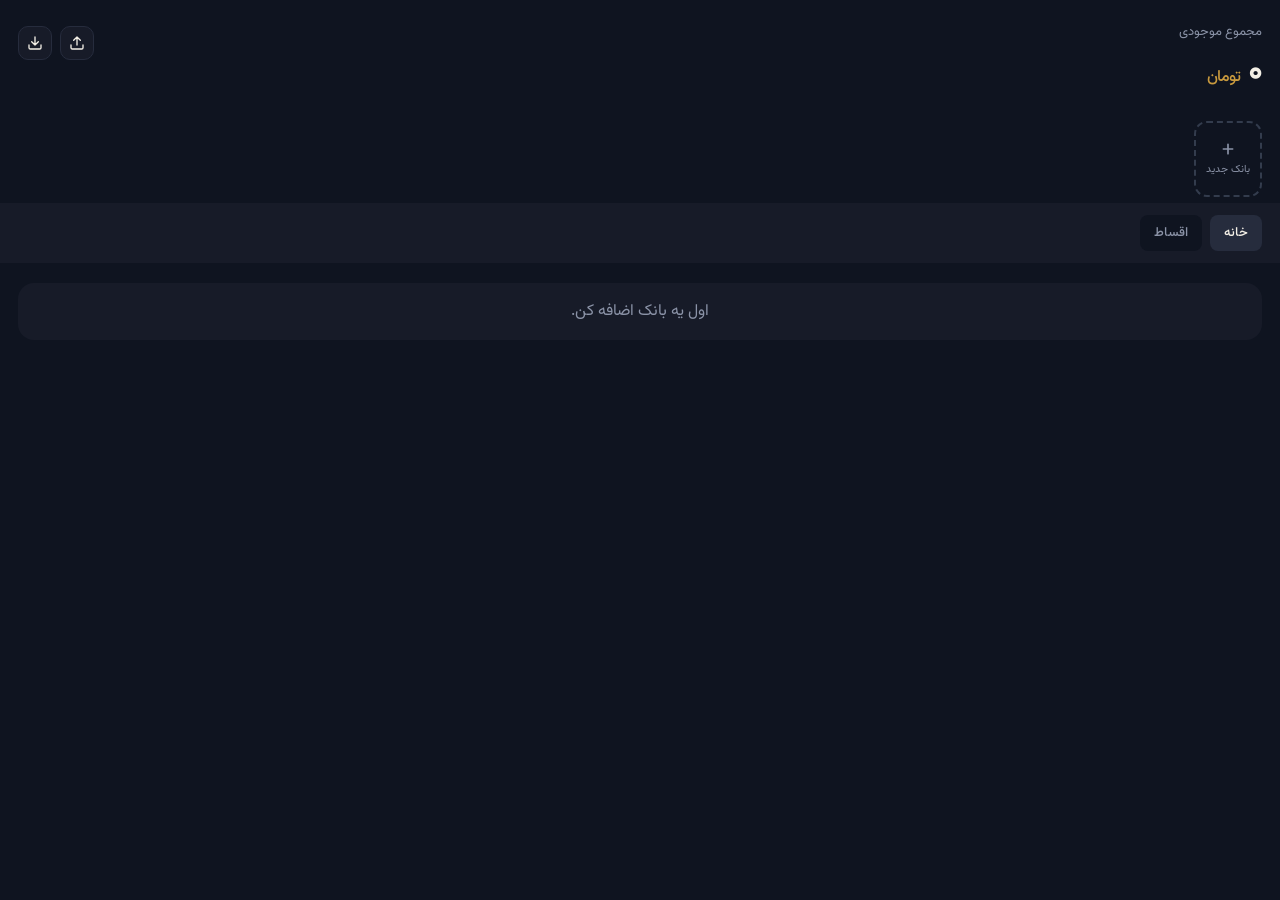
==== commit 71a9c06a: "Update index.html" ====
--- a/index.html
+++ b/index.html
@@ -7,7 +7,7 @@
 <link rel="manifest" href="manifest.json" />
 <link rel="icon" href="icon-192.png" />
 <link rel="apple-touch-icon" href="icon-192.png" />
-<meta name="theme-color" content="#0F1420" />
+<meta name="theme-color" content="#05060d" />
 <meta name="mobile-web-app-capable" content="yes" />
 <meta name="apple-mobile-web-app-capable" content="yes" />
 <meta name="apple-mobile-web-app-status-bar-style" content="black-translucent" />
--- a/styles.css
+++ b/styles.css
@@ -0,0 +1,523 @@
+@import url('https://fonts.googleapis.com/css2?family=Vazirmatn:wght@400;500;600;700;800&display=swap');
+
+* { 
+  box-sizing: border-box; 
+  font-family: 'Vazirmatn', sans-serif; 
+  margin: 0; 
+  padding: 0; 
+}
+
+html, body { 
+  background: #0F1420; 
+  color: #F3EFE6; 
+}
+
+::-webkit-scrollbar { 
+  display: none; 
+}
+
+button { 
+  cursor: pointer; 
+  font-family: inherit; 
+  border: none; 
+  background: none; 
+  color: inherit; 
+}
+
+input { 
+  font-family: inherit; 
+}
+
+#app { 
+  min-height: 100vh; 
+  padding-bottom: 16px; 
+}
+
+/* ---------- Header ---------- */
+.header { 
+  padding: 22px 18px 8px; 
+  display: flex; 
+  justify-content: space-between; 
+  align-items: flex-start; 
+}
+
+.header .label { 
+  font-size: 13px; 
+  color: #8b93a7; 
+  margin-bottom: 4px; 
+}
+
+.header .total { 
+  font-size: 34px; 
+  font-weight: 800; 
+  color: #F3EFE6; 
+  letter-spacing: -0.5px; 
+}
+
+.header .total .unit { 
+  font-size: 16px; 
+  font-weight: 500; 
+  color: #C99A3E; 
+}
+
+.header .actions { 
+  display: flex; 
+  gap: 8px; 
+  margin-top: 4px; 
+}
+
+.icon-btn { 
+  width: 34px; 
+  height: 34px; 
+  border-radius: 10px; 
+  background: #171b28; 
+  border: 1px solid #262c3d; 
+  display: flex; 
+  align-items: center; 
+  justify-content: center; 
+}
+
+/* ---------- Cards ---------- */
+.cards { 
+  display: flex; 
+  gap: 10px; 
+  overflow-x: auto; 
+  padding: 14px 18px 6px; 
+  scroll-snap-type: x proximity; 
+}
+
+.bank-card { 
+  flex: 0 0 auto; 
+  width: 128px; 
+  height: 76px; 
+  border-radius: 13px; 
+  border: 2px solid transparent; 
+  padding: 9px 10px; 
+  display: flex; 
+  flex-direction: column; 
+  justify-content: space-between; 
+  text-align: right; 
+  scroll-snap-align: start; 
+  box-shadow: 0 4px 12px rgba(0, 0, 0, 0.25); 
+  transition: transform .15s, box-shadow .15s; 
+}
+
+.bank-card.active { 
+  border-color: #F3EFE6; 
+  box-shadow: 0 8px 22px rgba(0, 0, 0, 0.35); 
+  transform: translateY(-2px); 
+}
+
+.bank-card .top { 
+  display: flex; 
+  justify-content: space-between; 
+  align-items: flex-start; 
+}
+
+.bank-card .name { 
+  font-size: 11px; 
+  color: rgba(255, 255, 255, 0.8); 
+  margin-bottom: 1px; 
+}
+
+.bank-card .balance { 
+  font-size: 14.5px; 
+  font-weight: 700; 
+  color: #fff; 
+}
+
+.add-card { 
+  flex: 0 0 auto; 
+  width: 68px; 
+  height: 76px; 
+  border-radius: 13px; 
+  border: 2px dashed #333c4d; 
+  display: flex; 
+  flex-direction: column; 
+  align-items: center; 
+  justify-content: center; 
+  gap: 4px; 
+  color: #8b93a7; 
+  font-size: 10.5px; 
+}
+
+/* ---------- Form Card ---------- */
+.card { 
+  margin: 14px 18px 0; 
+  background: #171b28; 
+  border-radius: 16px; 
+  padding: 16px; 
+}
+
+.card .title { 
+  font-size: 13px; 
+  color: #8b93a7; 
+  margin-bottom: 10px; 
+}
+
+.amount-input { 
+  width: 100%; 
+  background: #0F1420; 
+  border: 1px solid #2a3040; 
+  border-radius: 10px; 
+  padding: 12px 14px; 
+  font-size: 17px; 
+  font-weight: 700; 
+  color: #F3EFE6; 
+  margin-bottom: 10px; 
+  outline: none; 
+  text-align: right; 
+}
+
+.note-input { 
+  width: 100%; 
+  background: #0F1420; 
+  border: 1px solid #2a3040; 
+  border-radius: 10px; 
+  padding: 11px 14px; 
+  font-size: 13.5px; 
+  color: #F3EFE6; 
+  margin-bottom: 10px; 
+  outline: none; 
+  text-align: right; 
+}
+
+select.note-input { 
+  appearance: none; 
+  -webkit-appearance: none; 
+}
+
+.field-label { 
+  font-size: 12.5px; 
+  color: #8b93a7; 
+  margin-bottom: 6px; 
+}
+
+.mode-toggle { 
+  display: flex; 
+  gap: 8px; 
+  margin-bottom: 12px; 
+  background: #0F1420; 
+  padding: 4px; 
+  border-radius: 10px; 
+}
+
+.mode-btn { 
+  flex: 1; 
+  padding: 8px 0; 
+  border-radius: 8px; 
+  font-size: 13px; 
+  color: #8b93a7; 
+  text-align: center; 
+}
+
+.mode-btn.active { 
+  background: #262c3d; 
+  color: #F3EFE6; 
+  font-weight: 600; 
+}
+
+.submit-btn { 
+  width: 100%; 
+  background: linear-gradient(135deg, #C99A3E, #8C6A1F); 
+  border-radius: 10px; 
+  padding: 13px 14px; 
+  font-size: 14.5px; 
+  font-weight: 700; 
+  color: #0F1420; 
+}
+
+.submit-btn:disabled { 
+  opacity: .45; 
+}
+
+.after-note { 
+  font-size: 12.5px; 
+  color: #8b93a7; 
+  margin-top: 10px; 
+  text-align: center; 
+}
+
+.after-note b { 
+  color: #F3EFE6; 
+}
+
+/* ---------- History ---------- */
+.history { 
+  padding: 18px 18px 90px; 
+}
+
+.history .head { 
+  display: flex; 
+  justify-content: space-between; 
+  align-items: center; 
+  margin-bottom: 10px; 
+}
+
+.history .head .title { 
+  font-size: 14px; 
+  font-weight: 600; 
+  color: #F3EFE6; 
+}
+
+.empty { 
+  color: #5c6577; 
+  font-size: 13px; 
+  text-align: center; 
+  padding: 30px 0; 
+}
+
+.tx { 
+  display: flex; 
+  align-items: center; 
+  justify-content: space-between; 
+  background: #171b28; 
+  border-radius: 12px; 
+  padding: 10px 12px; 
+  margin-bottom: 8px; 
+}
+
+.tx .left { 
+  display: flex; 
+  align-items: center; 
+  gap: 10px; 
+}
+
+.dot { 
+  width: 8px; 
+  height: 8px; 
+  border-radius: 50%; 
+}
+
+.tx .note { 
+  font-size: 13.5px; 
+  color: #F3EFE6; 
+}
+
+.tx .meta { 
+  font-size: 11.5px; 
+  color: #6b7386; 
+}
+
+.tx .amt { 
+  font-size: 14px; 
+  font-weight: 700; 
+  color: #D9764F; 
+}
+
+.tx .amt.income { 
+  color: #2E9E86; 
+}
+
+.tx .amt.transfer { 
+  color: #C99A3E; 
+}
+
+.tx .right { 
+  display: flex; 
+  align-items: center; 
+  gap: 6px; 
+}
+
+.tx-icon-btn { 
+  width: 26px; 
+  height: 26px; 
+  border-radius: 8px; 
+  background: #0F1420; 
+  display: flex; 
+  align-items: center; 
+  justify-content: center; 
+  color: #8b93a7; 
+  flex: 0 0 auto; 
+}
+
+.tx-icon-btn.danger { 
+  color: #D9764F; 
+}
+
+/* ---------- Tabs & Installments ---------- */
+.tabs { 
+  display: flex; 
+  gap: 8px; 
+  padding: 12px 18px; 
+  background: #171b28; 
+  overflow-x: auto; 
+}
+
+.tab { 
+  flex: 0 0 auto; 
+  padding: 8px 14px; 
+  border-radius: 8px; 
+  background: #0F1420; 
+  color: #8b93a7; 
+  font-size: 13px; 
+  font-weight: 500; 
+  border: none; 
+  cursor: pointer; 
+  white-space: nowrap; 
+}
+
+.tab.active { 
+  background: #262c3d; 
+  color: #F3EFE6; 
+}
+
+.installment-item { 
+  background: #171b28; 
+  border-radius: 12px; 
+  padding: 12px; 
+  margin-bottom: 10px; 
+}
+
+.installment-item .header { 
+  display: flex; 
+  justify-content: space-between; 
+  align-items: center; 
+  margin-bottom: 8px; 
+}
+
+.installment-item .amount { 
+  font-size: 16px; 
+  font-weight: 700; 
+  color: #F3EFE6; 
+}
+
+.installment-item .paid { 
+  font-size: 12px; 
+  color: #2E9E86; 
+}
+
+.installment-item .date-info { 
+  font-size: 12px; 
+  color: #8b93a7; 
+  margin-bottom: 8px; 
+}
+
+.installment-progress { 
+  display: flex; 
+  gap: 6px; 
+  margin-bottom: 8px; 
+  flex-wrap: wrap; 
+}
+
+.install-checkbox { 
+  display: flex; 
+  align-items: center; 
+  gap: 8px; 
+  padding: 8px; 
+  background: #0F1420; 
+  border-radius: 8px; 
+  margin-bottom: 6px; 
+  cursor: pointer; 
+}
+
+.install-checkbox input { 
+  cursor: pointer; 
+}
+
+.install-checkbox .date { 
+  font-size: 11.5px; 
+  color: #6b7386; 
+}
+
+/* ---------- Overlay & Sheet ---------- */
+.overlay { 
+  position: fixed; 
+  inset: 0; 
+  background: rgba(0, 0, 0, 0.55); 
+  display: flex; 
+  align-items: flex-end; 
+  z-index: 50; 
+}
+
+.sheet { 
+  width: 100%; 
+  background: #151926; 
+  border-radius: 20px 20px 0 0; 
+  padding: 20px 18px 28px; 
+  max-height: 85vh; 
+  overflow-y: auto; 
+}
+
+.sheet .head { 
+  display: flex; 
+  justify-content: space-between; 
+  align-items: center; 
+  margin-bottom: 16px; 
+}
+
+.sheet .head .title { 
+  font-size: 16px; 
+  font-weight: 700; 
+  color: #F3EFE6; 
+}
+
+.close-btn { 
+  background: #1f2433; 
+  border-radius: 8px; 
+  padding: 6px; 
+  display: flex; 
+}
+
+.palette { 
+  display: flex; 
+  gap: 10px; 
+  flex-wrap: wrap; 
+  margin-bottom: 18px; 
+}
+
+.swatch { 
+  width: 40px; 
+  height: 40px; 
+  border-radius: 10px; 
+  border: 2px solid transparent; 
+}
+
+.swatch.active { 
+  border-color: #F3EFE6; 
+}
+
+.bank-manage-row { 
+  display: flex; 
+  justify-content: space-between; 
+  align-items: center; 
+  padding: 8px 4px; 
+}
+
+.bank-manage-row span { 
+  font-size: 13px; 
+  color: #c7cddb; 
+}
+
+.bank-manage-row button { 
+  color: #D9764F; 
+}
+
+/* ---------- Toast ---------- */
+.toast { 
+  position: fixed; 
+  bottom: 16px; 
+  left: 50%; 
+  transform: translateX(-50%); 
+  background: #1f2433; 
+  color: #F3EFE6; 
+  padding: 9px 16px; 
+  border-radius: 999px; 
+  font-size: 12.5px; 
+  display: flex; 
+  align-items: center; 
+  gap: 6px; 
+  box-shadow: 0 6px 18px rgba(0, 0, 0, 0.4); 
+  z-index: 100; 
+  opacity: 0; 
+  pointer-events: none; 
+  transition: opacity .2s; 
+}
+
+.toast.show { 
+  opacity: 1; 
+}
+
+svg { 
+  display: block; 
+}
